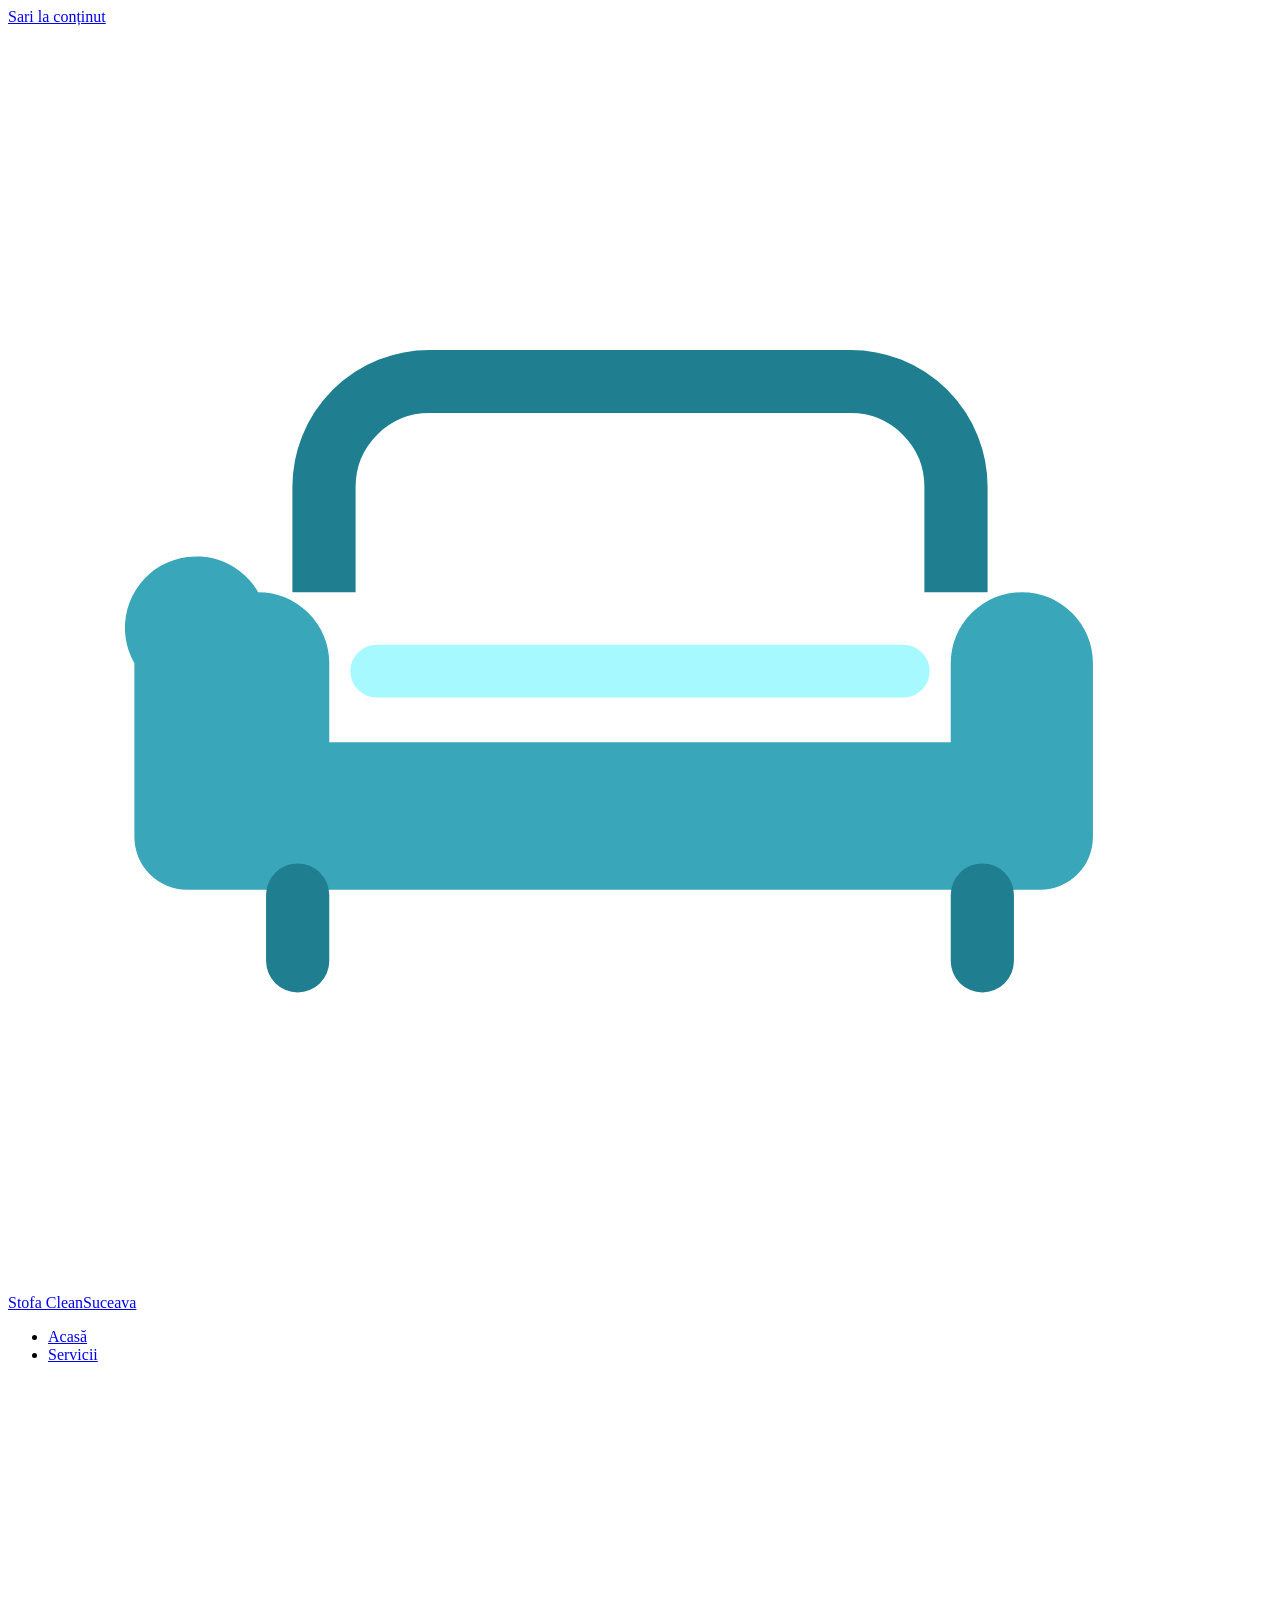
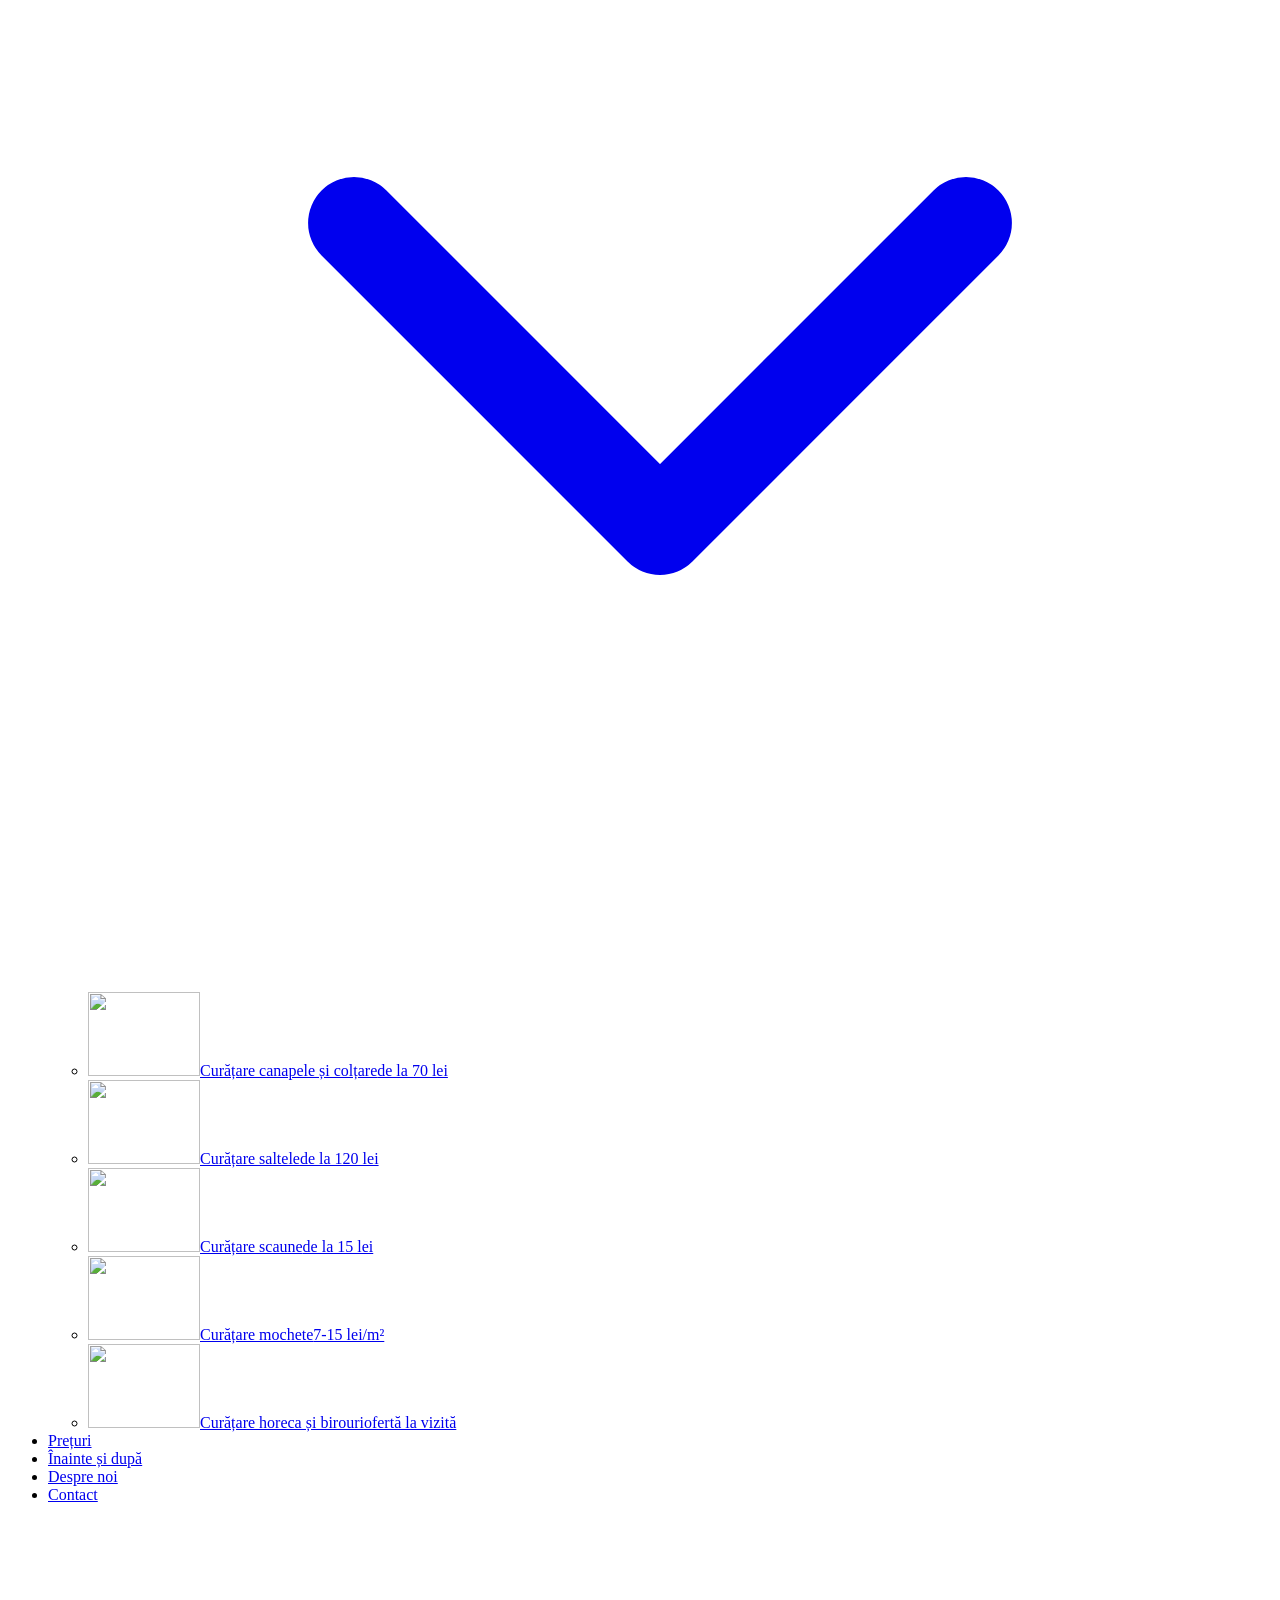
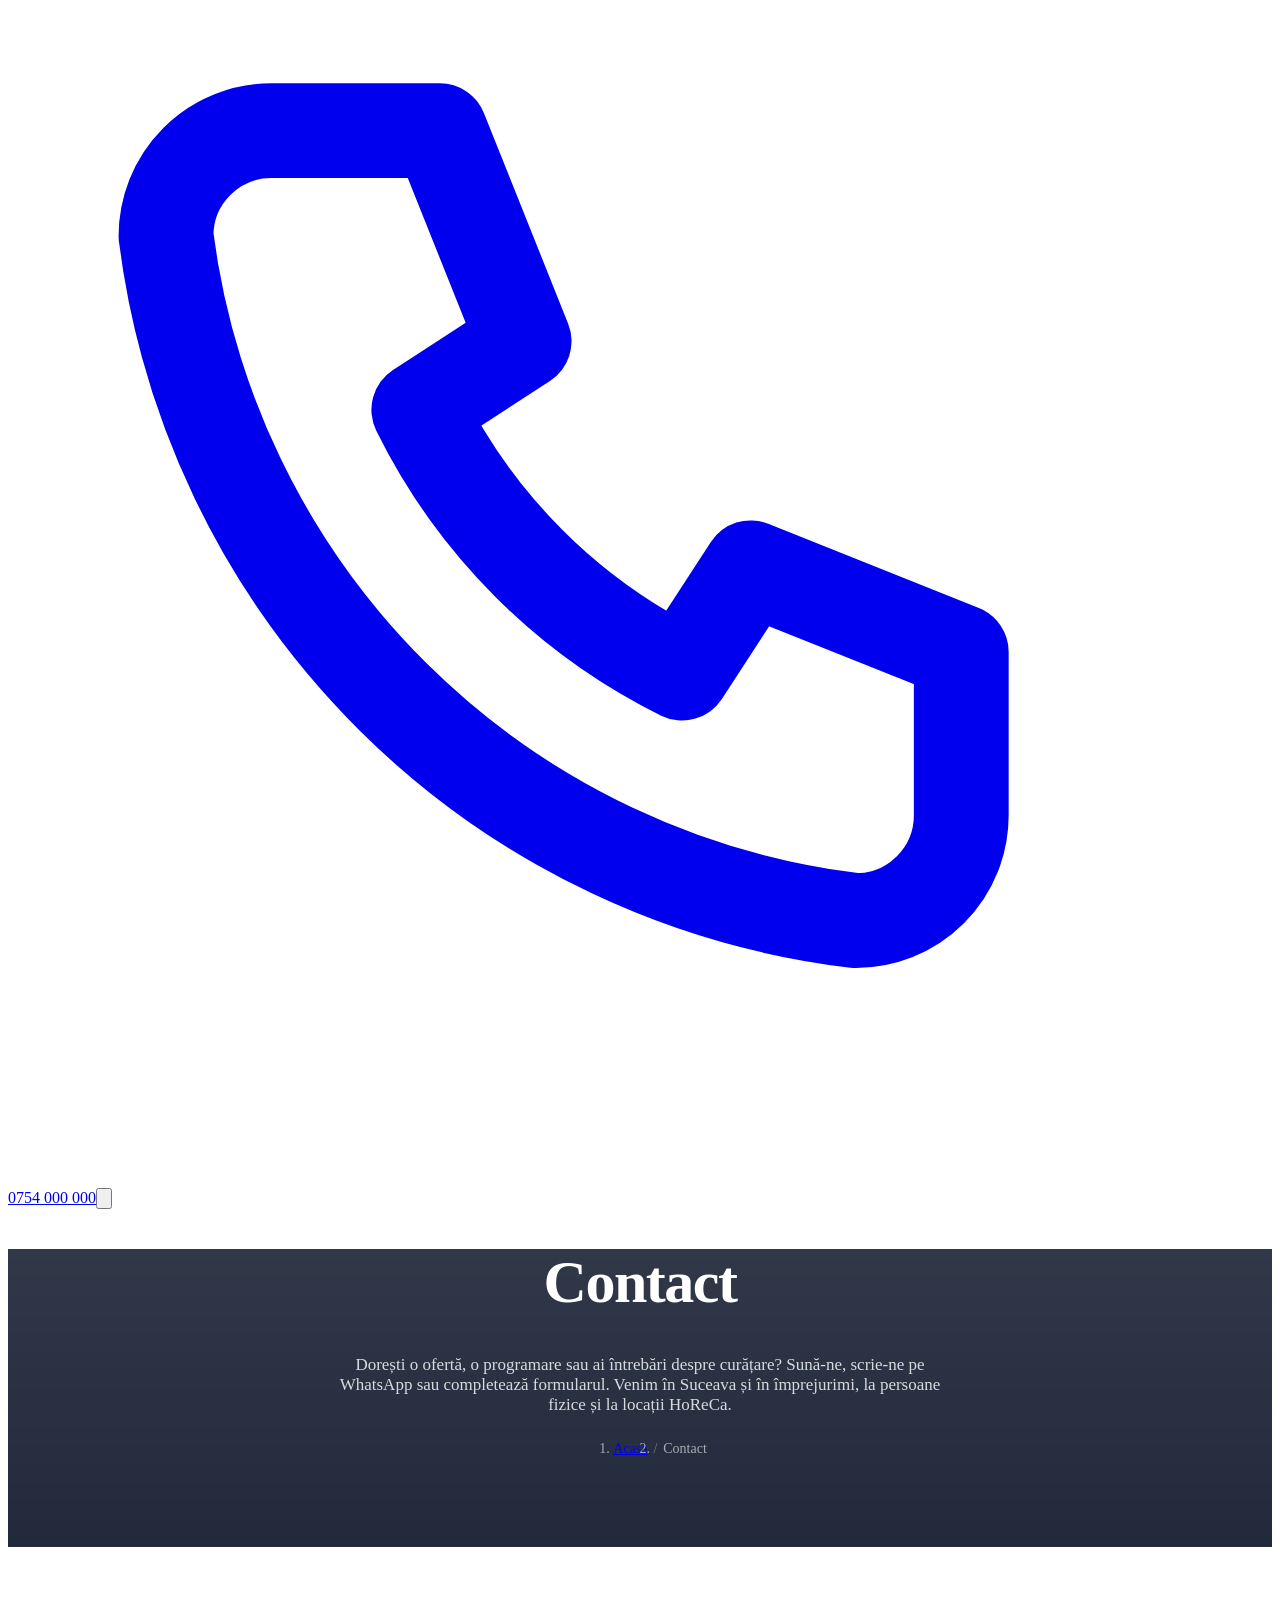
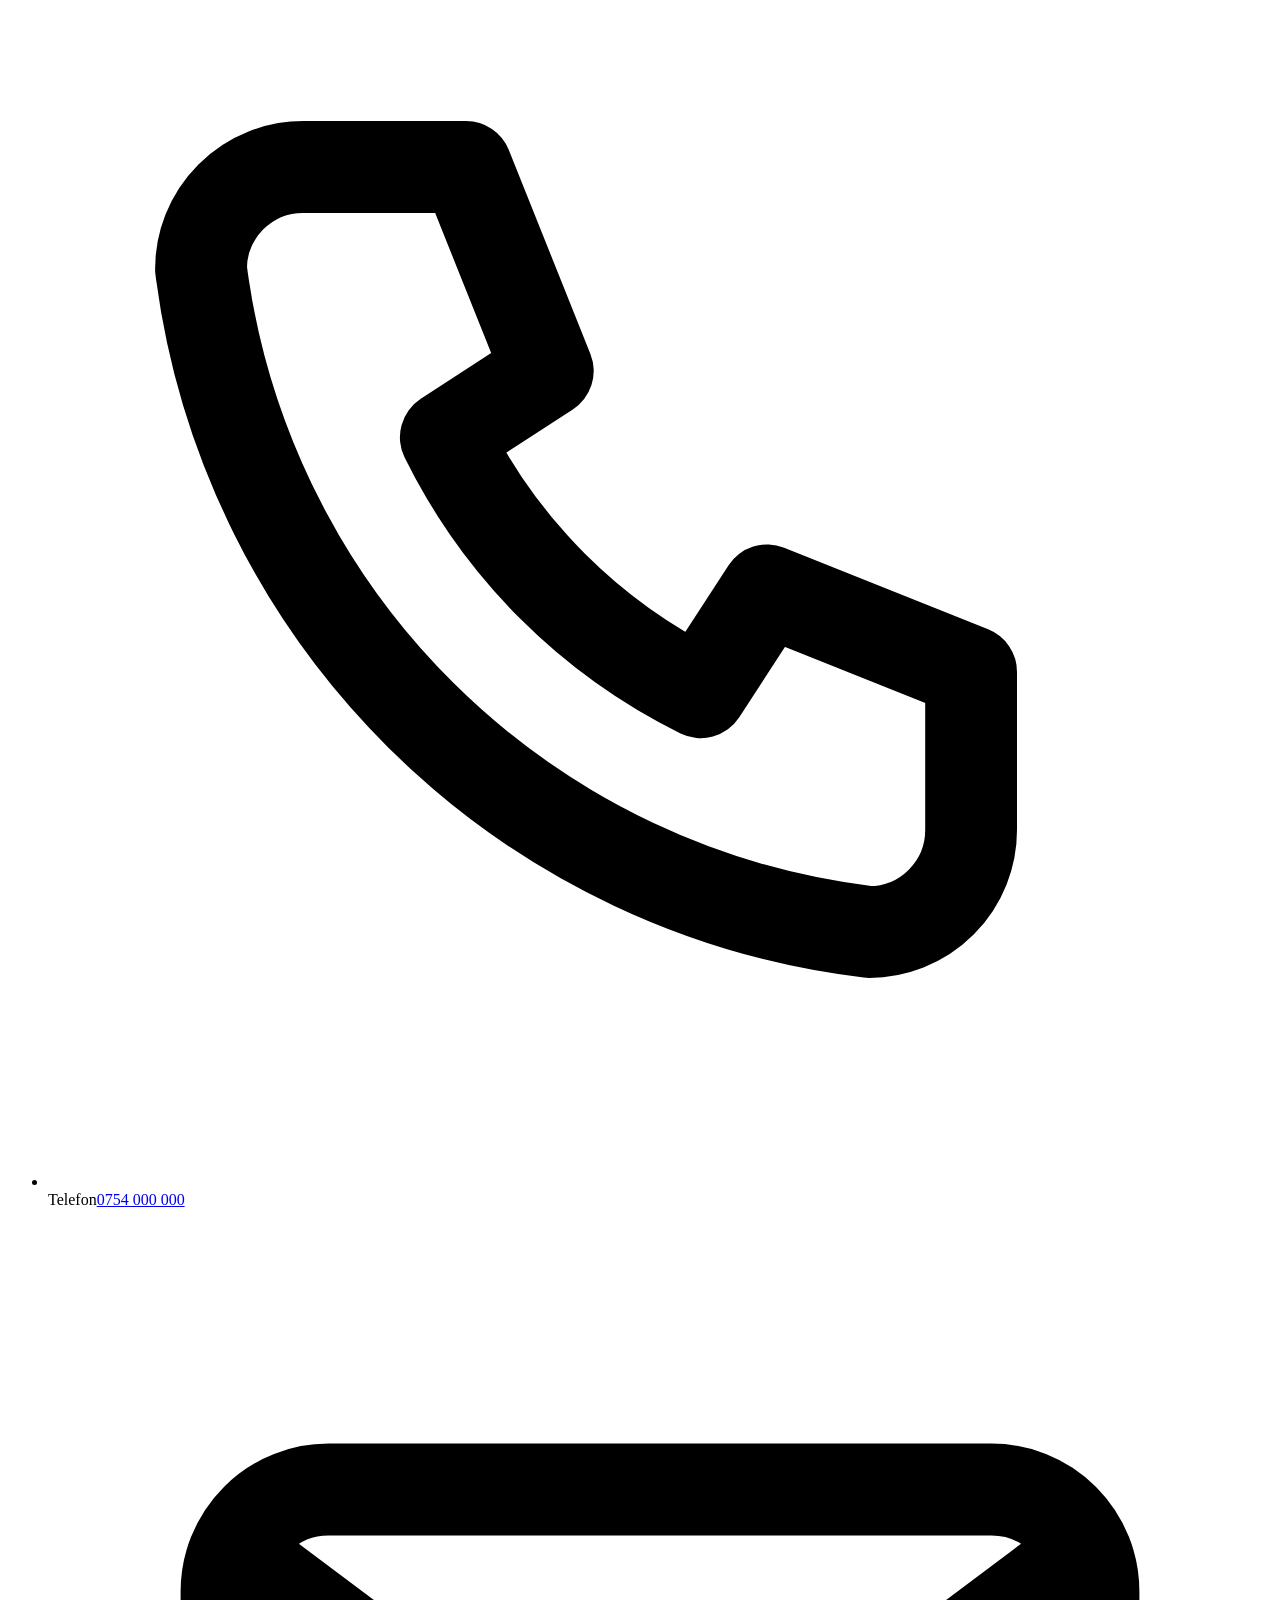
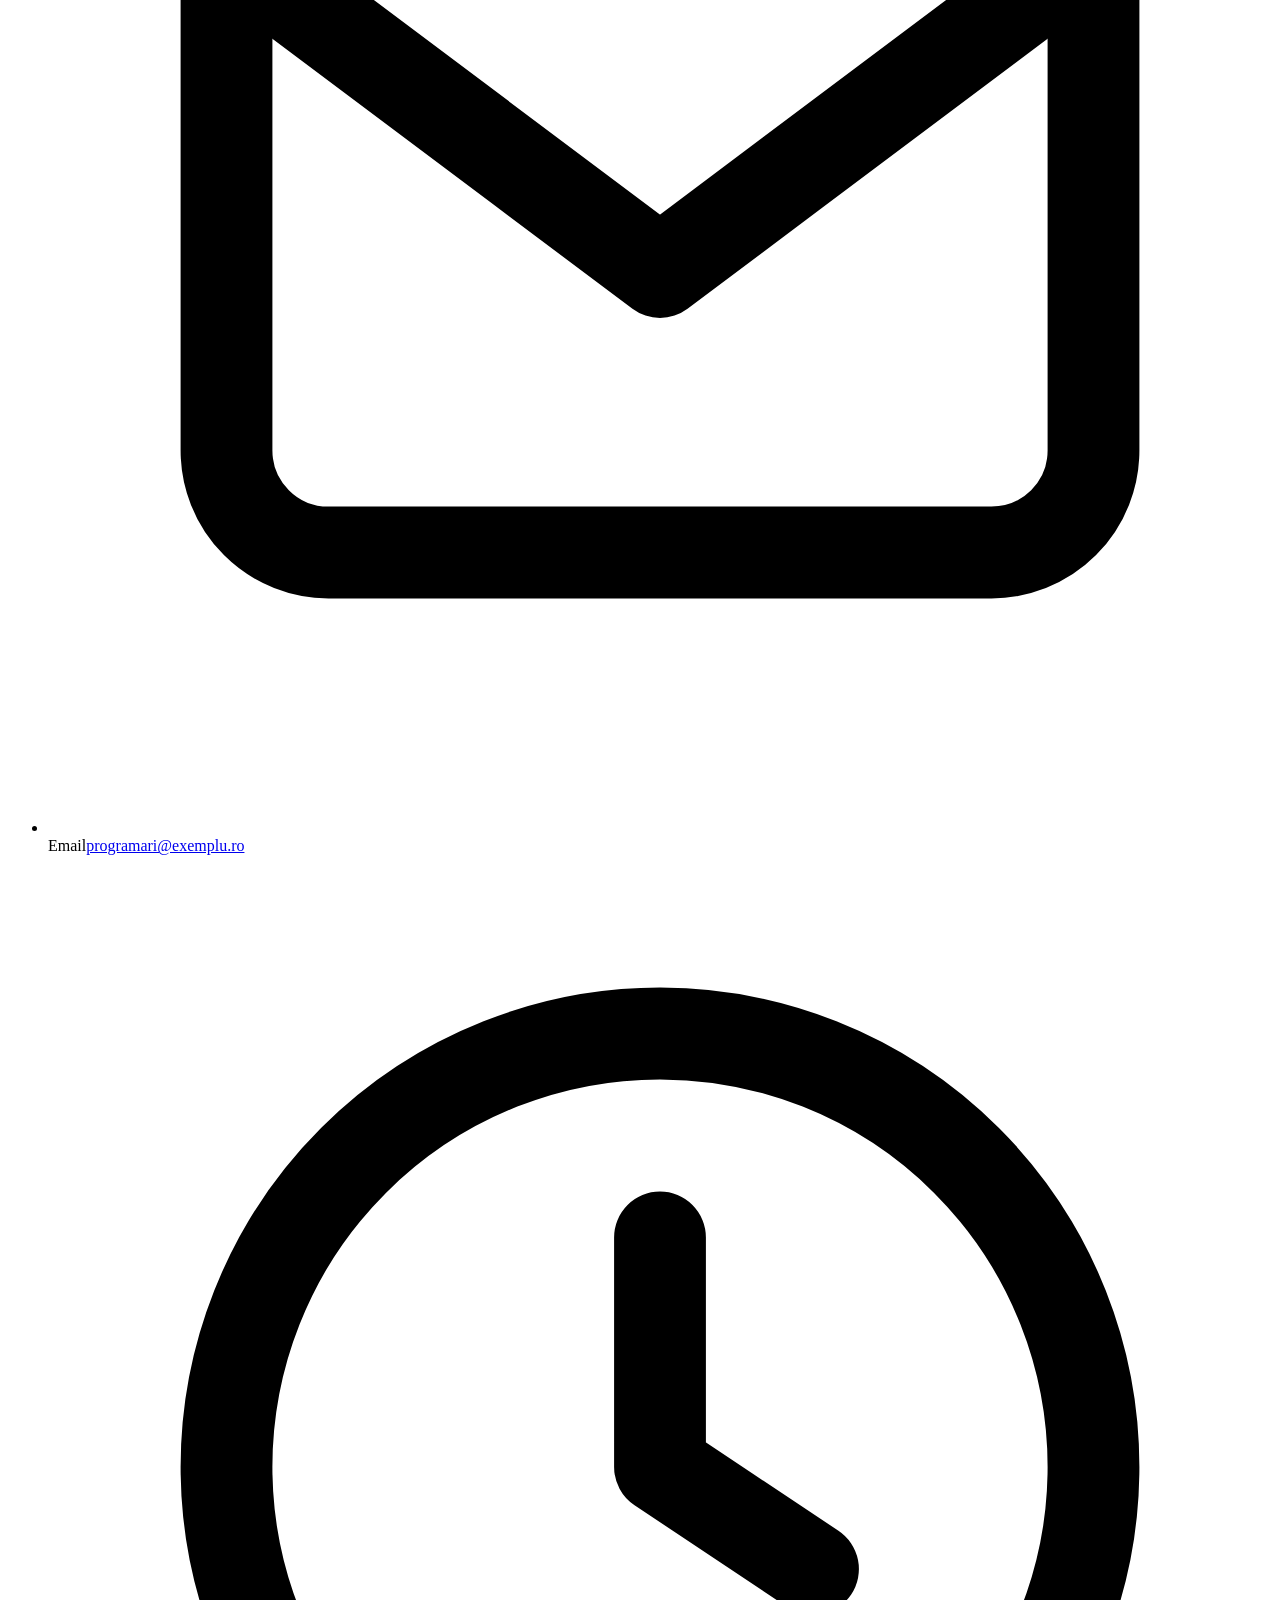
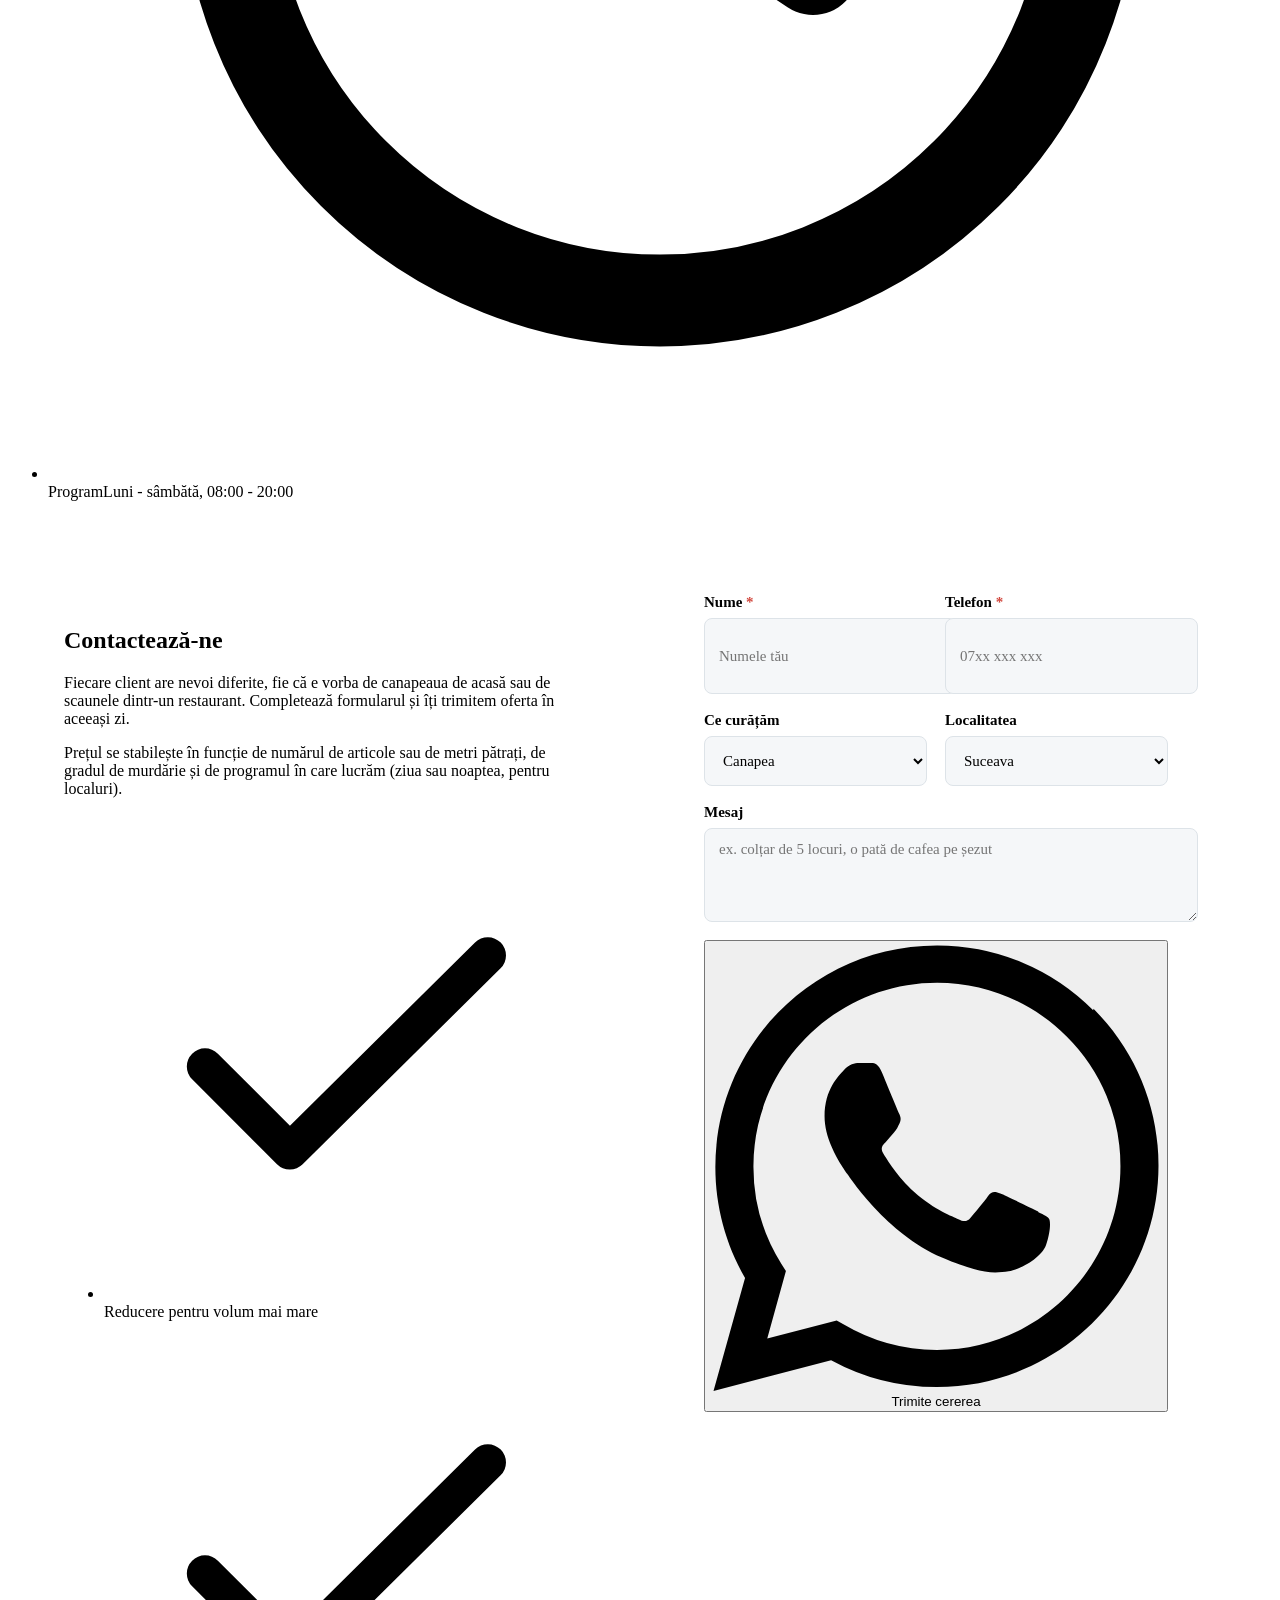
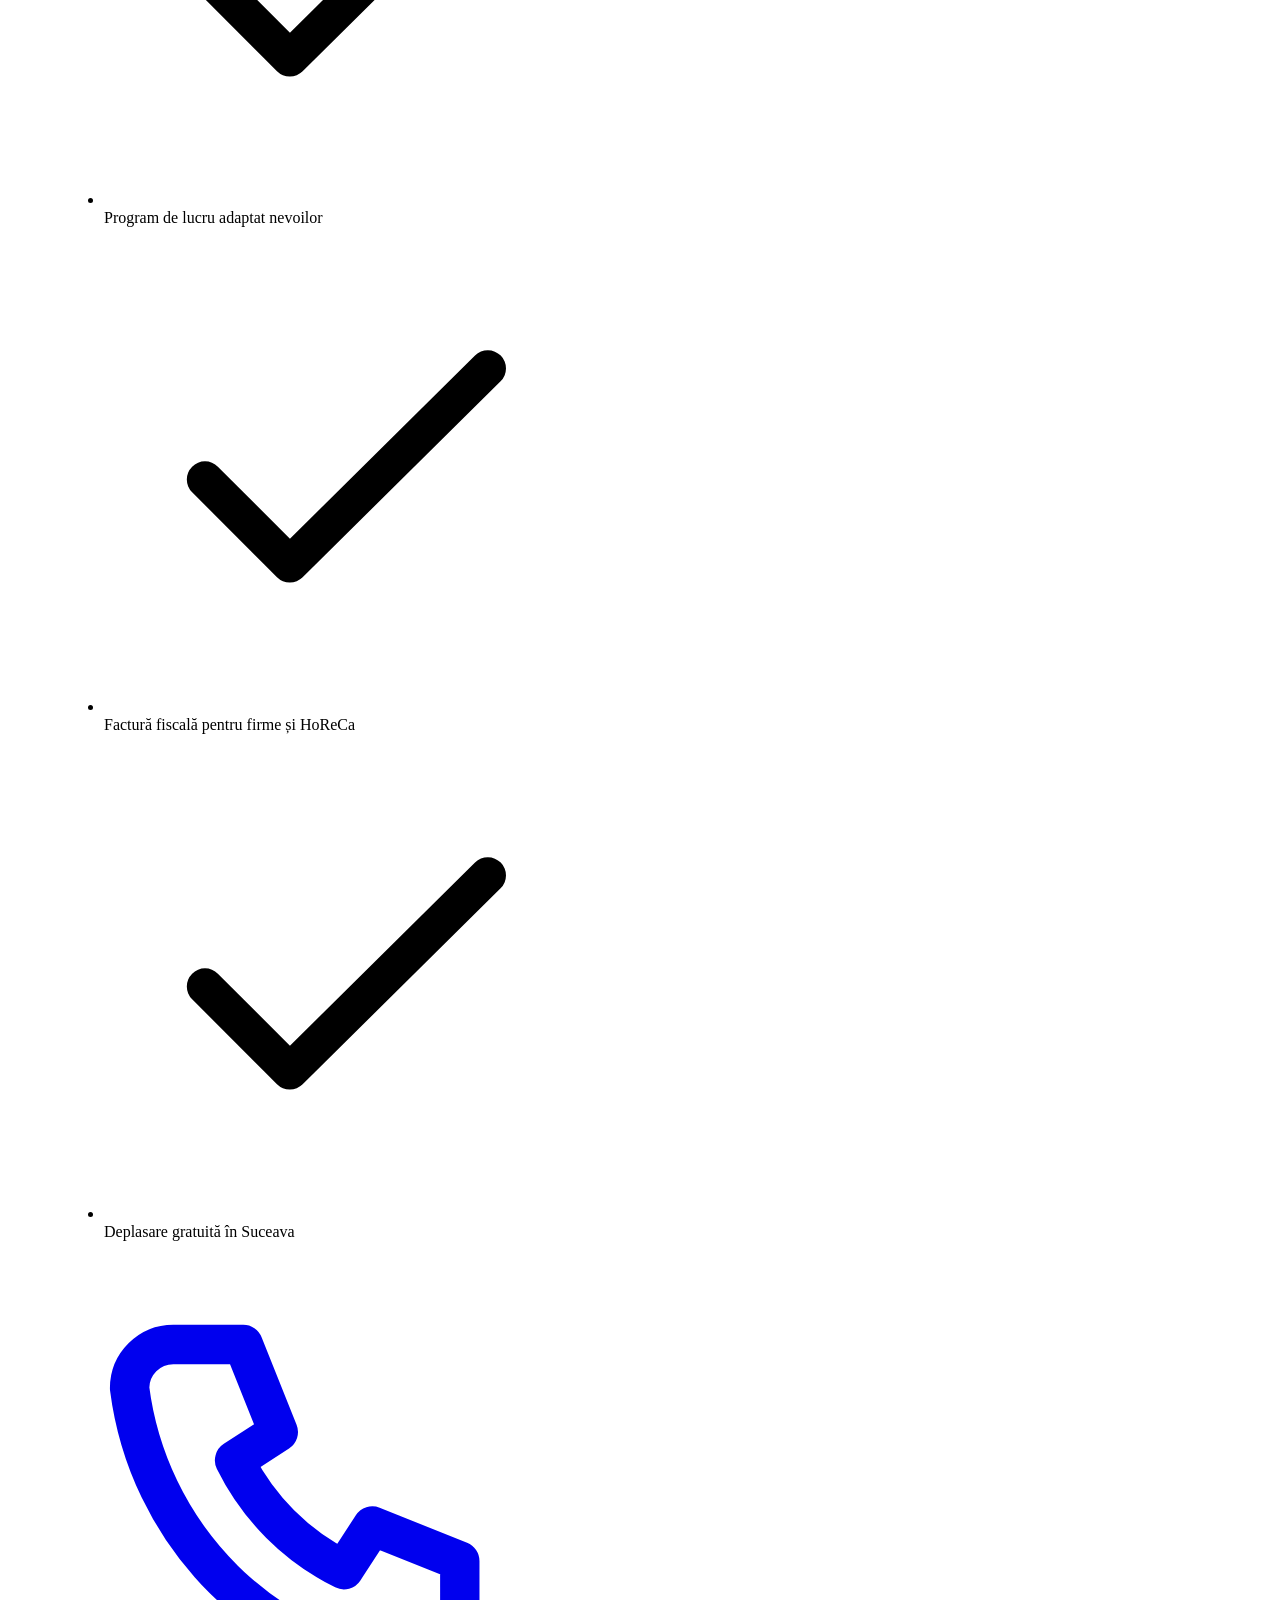
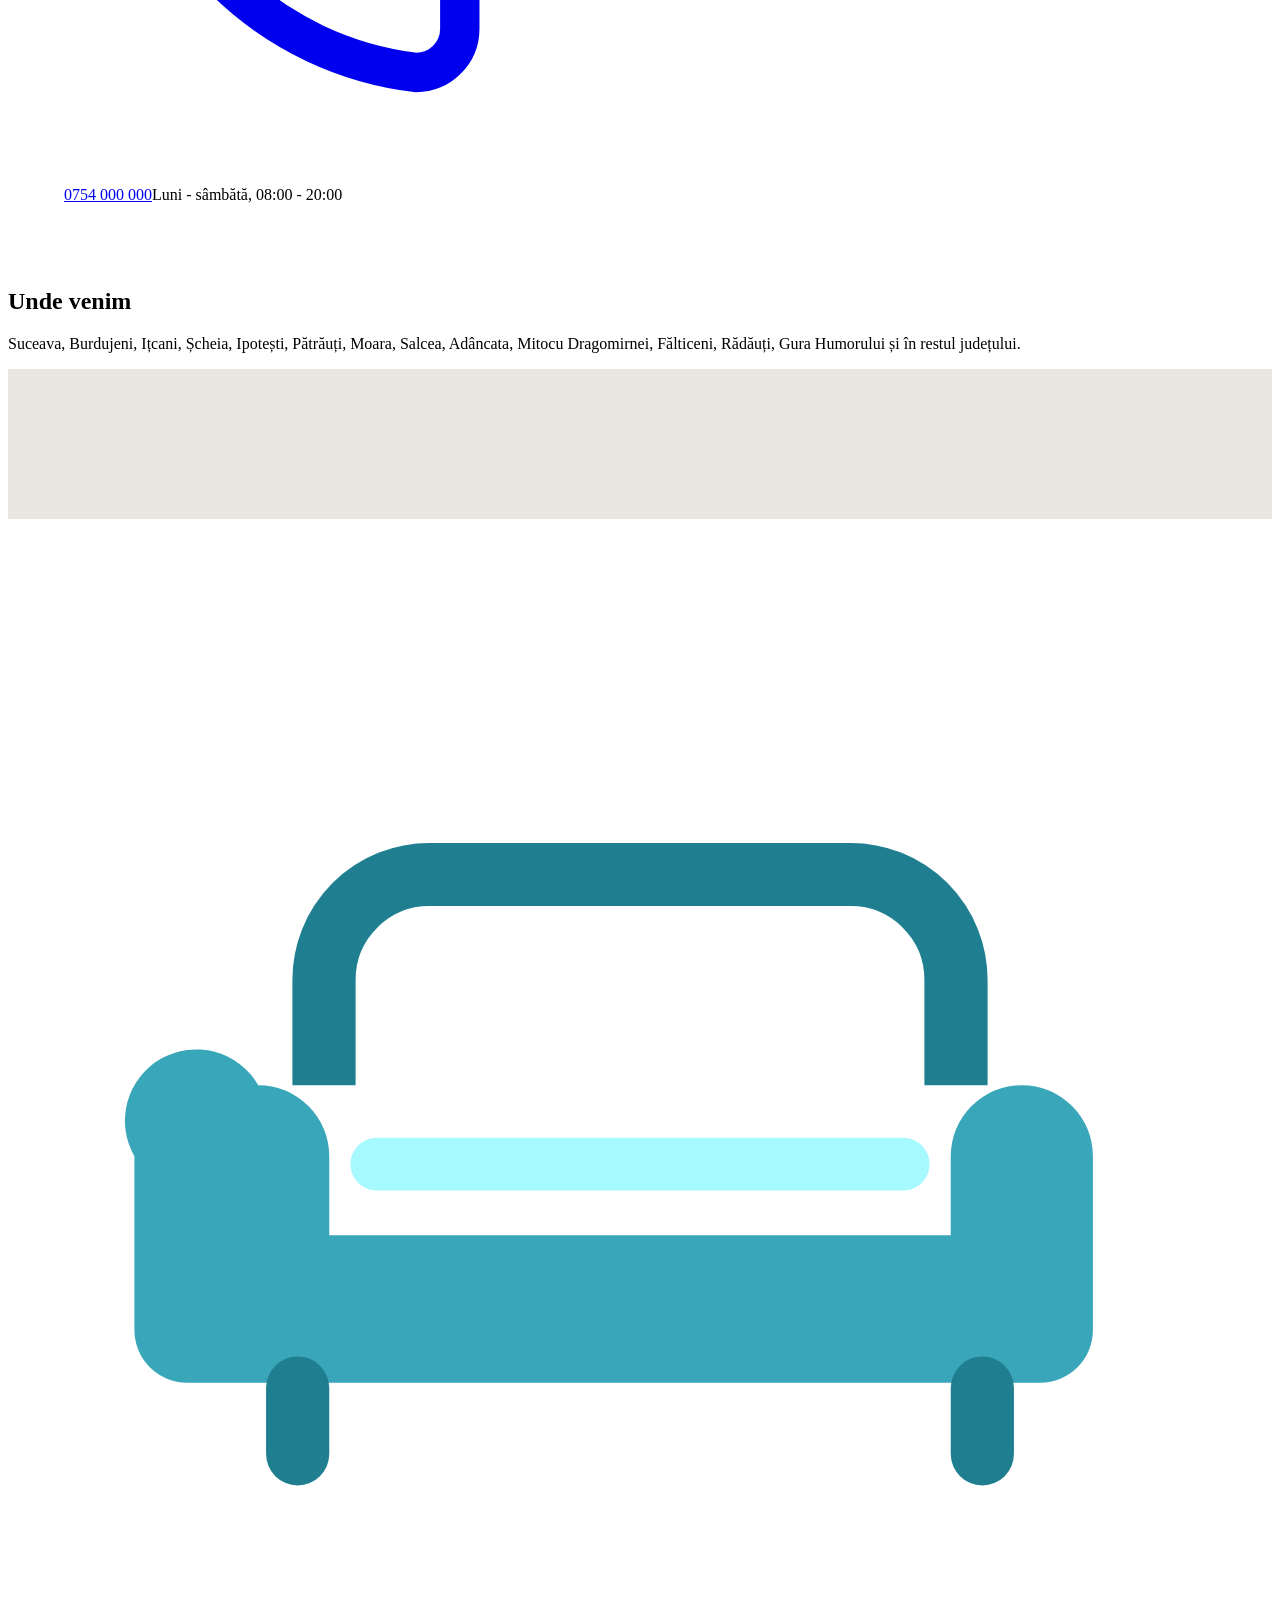
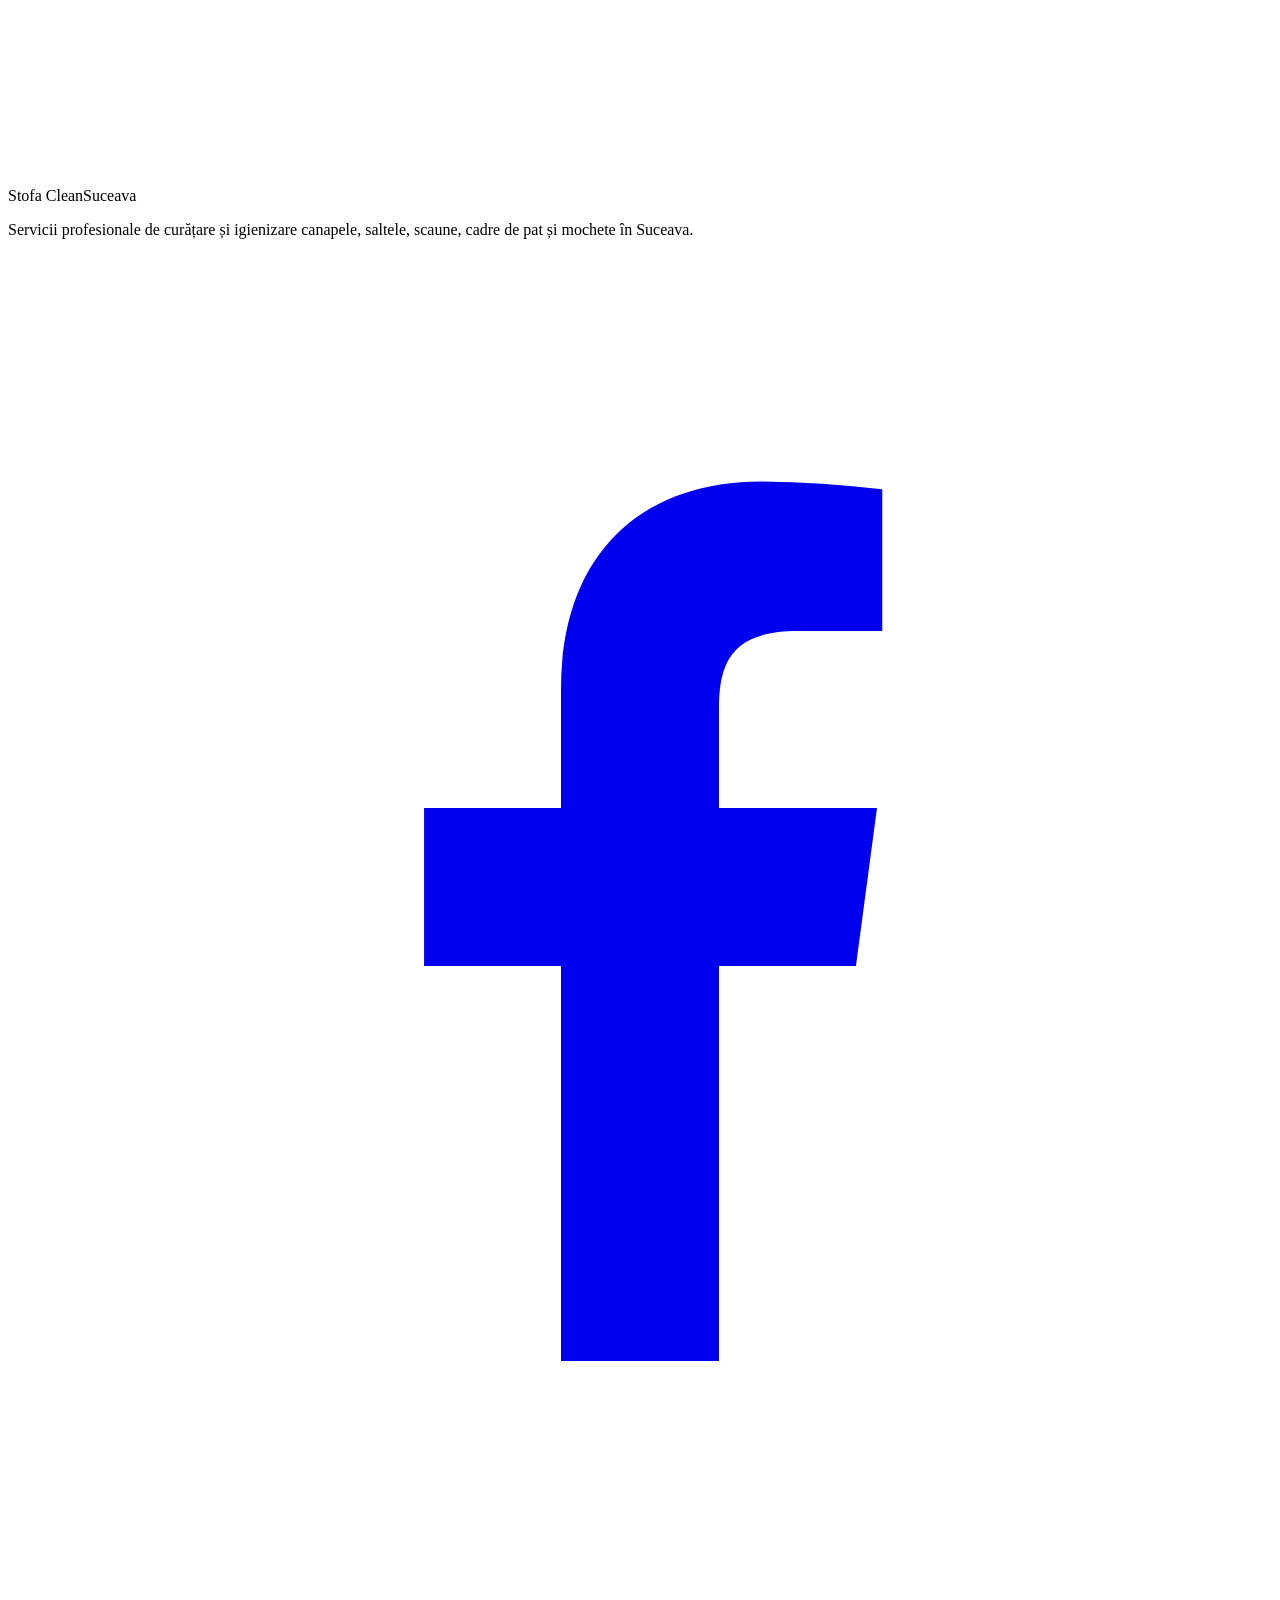
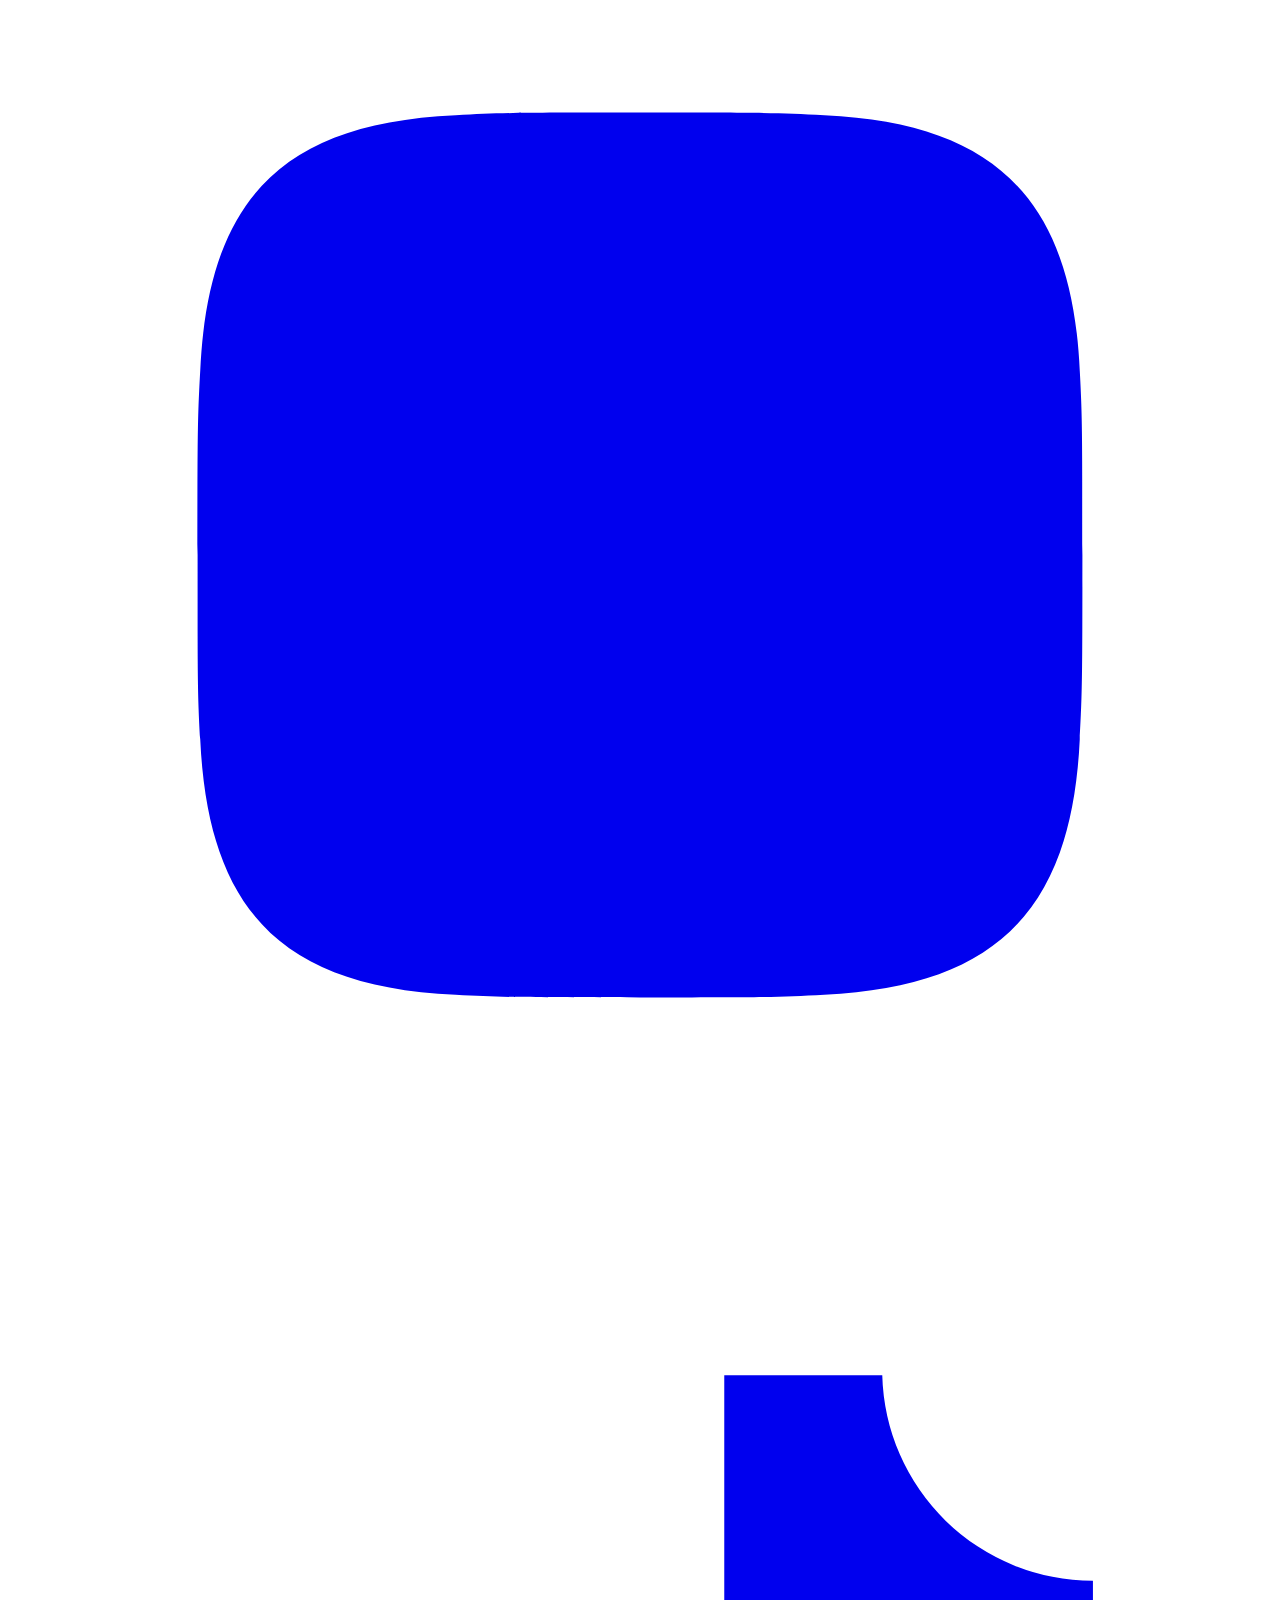
==== contact/index.html @ 897f60c6 "Demo curățare canapele (v2, pe limbajul CleaNor)" ====
<!DOCTYPE html><html lang="ro" data-astro-cid-ju4pidww><head><meta charset="utf-8"><meta name="viewport" content="width=device-width, initial-scale=1"><title>Contact · Stofa Clean Suceava</title><meta name="description" content="Curățare și igienizare canapele, saltele, scaune și mochete la domiciliu în Suceava, prin injecție-extracție. Canapea 3 locuri: 150 lei."><meta name="robots" content="noindex, nofollow"><meta name="theme-color" content="#0f172a"><link rel="icon" type="image/svg+xml" href="/canapele/favicon.svg"><link rel="stylesheet" href="/canapele/_astro/Layout.jrNjDXjI.css"><style>.antet-pagina[data-astro-cid-22usv5so]{background-color:var(--color-slate);background-image:linear-gradient(#0f172adb, #0f172aeb), var(--fundal,none);color:#fff;text-align:center;background-position:50%;background-size:cover;position:relative}.antet-pagina__in[data-astro-cid-22usv5so]{padding-top:calc(var(--header-h) + clamp(40px, 6vw, 72px));padding-bottom:clamp(44px,6vw,76px)}.antet-pagina__titlu[data-astro-cid-22usv5so]{color:#fff;letter-spacing:-.025em;font-size:clamp(36px,5vw,60px);font-weight:600;line-height:1.1}.antet-pagina__text[data-astro-cid-22usv5so]{color:#ffffffd1;max-width:40rem;margin:20px auto 0;font-size:17px}.fir[data-astro-cid-22usv5so] ol[data-astro-cid-22usv5so]{color:#fff9;flex-wrap:wrap;justify-content:center;gap:6px;margin-top:26px;font-size:14px;display:flex}.fir[data-astro-cid-22usv5so] li[data-astro-cid-22usv5so]+li[data-astro-cid-22usv5so]:before{content:"/";opacity:.6;margin-right:6px}.fir[data-astro-cid-22usv5so] a[data-astro-cid-22usv5so]:hover{color:#fff;text-underline-offset:3px;text-decoration:underline}
.harta[data-astro-cid-bs3nopaz]{background:#e9e7e2;height:100%}iframe[data-astro-cid-bs3nopaz]{opacity:0;width:100%;height:100%;transition:opacity .25s var(--ease-out-soft);border:0;display:block}iframe[data-astro-cid-bs3nopaz].incarcata{opacity:1}
.oferta[data-astro-cid-iqqsb4br]{background:linear-gradient(90deg, var(--color-cyan-bg) 50%, #fff 50%)}@media (width<=899px){.oferta[data-astro-cid-iqqsb4br]{background:var(--color-cyan-bg)}}.oferta__in[data-astro-cid-iqqsb4br]{max-width:1280px;margin-inline:auto;display:grid}@media (width>=900px){.oferta__in[data-astro-cid-iqqsb4br]{grid-template-columns:1fr 1fr;padding-inline:40px}}.oferta__st[data-astro-cid-iqqsb4br]{padding:clamp(56px,7vw,96px) clamp(16px,4vw,64px) clamp(40px,5vw,96px) clamp(16px,2vw,0px)}@media (width<=899px){.oferta__st[data-astro-cid-iqqsb4br]{padding-inline:16px}}.oferta__dr[data-astro-cid-iqqsb4br]{background:#fff;padding:clamp(32px,6vw,88px) clamp(16px,5vw,80px) clamp(56px,7vw,88px)}@media (width<=899px){.oferta__dr[data-astro-cid-iqqsb4br]{border-radius:var(--radius-foto);margin:0 16px 56px;padding:24px 18px;box-shadow:0 10px 30px #1f7f901a}}.form[data-astro-cid-iqqsb4br],.form__doua[data-astro-cid-iqqsb4br]{gap:18px;display:grid}@media (width>=560px){.form__doua[data-astro-cid-iqqsb4br]{grid-template-columns:1fr 1fr}}.camp[data-astro-cid-iqqsb4br]{color:var(--color-text);gap:7px;font-size:15px;font-weight:700;display:grid}.camp[data-astro-cid-iqqsb4br] b[data-astro-cid-iqqsb4br]{color:#d1453b}.camp[data-astro-cid-iqqsb4br] input[data-astro-cid-iqqsb4br],.camp[data-astro-cid-iqqsb4br] select[data-astro-cid-iqqsb4br],.camp[data-astro-cid-iqqsb4br] textarea[data-astro-cid-iqqsb4br]{width:100%;min-height:50px;font:inherit;color:var(--color-slate);transition:border-color .15s var(--ease-out-soft), background-color .15s var(--ease-out-soft);background:#f5f7f9;border:1px solid #dde3e8;border-radius:8px;padding:12px 14px;font-weight:500}.camp[data-astro-cid-iqqsb4br] textarea[data-astro-cid-iqqsb4br]{resize:vertical}.camp[data-astro-cid-iqqsb4br] input[data-astro-cid-iqqsb4br]:focus,.camp[data-astro-cid-iqqsb4br] select[data-astro-cid-iqqsb4br]:focus,.camp[data-astro-cid-iqqsb4br] textarea[data-astro-cid-iqqsb4br]:focus{border-color:var(--color-turcoaz);background:#fff;outline:none;box-shadow:0 0 0 3px #3aa6b92e}.camp[data-astro-cid-iqqsb4br] input[data-astro-cid-iqqsb4br][aria-invalid=true]{border-color:#d1453b}.eroare[data-astro-cid-iqqsb4br]{color:#c2392f;font-size:13.5px;font-weight:600}.confirmare[data-astro-cid-iqqsb4br]{background:var(--color-cyan-bg);color:var(--color-slate);border-radius:8px;padding:12px 14px;font-weight:500}
</style></head><body data-astro-cid-ju4pidww><a href="#continut" class="sr-only focus:not-sr-only focus:fixed focus:top-3 focus:left-3 focus:z-[100] focus:rounded-lg focus:bg-white focus:px-4 focus:py-2 focus:text-slate" data-astro-cid-ju4pidww>Sari la conținut</a><header class="antet" data-antet data-astro-cid-nen7h5rs><div class="antet__bara wrap" data-astro-cid-nen7h5rs><a href="/canapele/" class="antet__logo" aria-label="Stofa Clean, prima pagină" data-astro-cid-nen7h5rs><span class="logo" data-astro-cid-f7espo7c><span class="logo__insigna" aria-hidden="true" data-astro-cid-f7espo7c><svg viewBox="0 0 48 48" data-astro-cid-f7espo7c><path d="M12 21.5v-4a4 4 0 0 1 4-4h16a4 4 0 0 1 4 4v4" fill="none" stroke="#1f7f90" stroke-width="2.4" stroke-linejoin="round" data-astro-cid-f7espo7c></path><path d="M9.5 21.5a2.7 2.7 0 0 1 2.7 2.7v3h23.6v-3a2.7 2.7 0 1 1 5.4 0v6.6a2 2 0 0 1-2 2H6.8a2 2 0 0 1-2-2v-6.6a2.7 2.7 0 0 1 4.7-2.7Z" fill="#3aa6b9" data-astro-cid-f7espo7c></path><path d="M11 33v2.5M37 33v2.5" stroke="#1f7f90" stroke-width="2.4" stroke-linecap="round" data-astro-cid-f7espo7c></path><path d="M14 24.5h20" stroke="#a6f9ff" stroke-width="2" stroke-linecap="round" data-astro-cid-f7espo7c></path></svg></span><span class="logo__text" data-astro-cid-f7espo7c><span class="logo__nume" data-astro-cid-f7espo7c>Stofa Clean</span><span class="logo__oras" data-astro-cid-f7espo7c>Suceava</span></span></span></a><nav class="antet__nav" aria-label="Meniu principal" data-astro-cid-nen7h5rs><ul data-astro-cid-nen7h5rs><li data-astro-cid-nen7h5rs><a href="/canapele/" class="antet__link" data-astro-cid-nen7h5rs>Acasă</a></li><li class="meniu-servicii" data-dropdown data-astro-cid-nen7h5rs><a href="/canapele/servicii/" class="antet__link" aria-haspopup="true" aria-expanded="false" data-dropdown-buton data-astro-cid-nen7h5rs>Servicii<svg class="size-3.5" viewBox="0 0 24 24" fill="none" stroke="currentColor" stroke-width="1.8" stroke-linecap="round" stroke-linejoin="round" aria-hidden="true"><path d="m6 9 6 6 6-6"></path></svg></a><div class="panou" data-astro-cid-nen7h5rs><ul data-astro-cid-nen7h5rs><li data-astro-cid-nen7h5rs><a href="/canapele/servicii/canapele/" class="panou__link" data-astro-cid-nen7h5rs><img src="/canapele/_astro/canapele.BOW8BGA7_1sfy1G.webp" alt data-astro-cid-nen7h5rs="true" loading="lazy" decoding="async" width="112" height="84" class="panou__poza"><span data-astro-cid-nen7h5rs><span class="panou__titlu" data-astro-cid-nen7h5rs>Curățare canapele și colțare</span><span class="panou__pret" data-astro-cid-nen7h5rs>de la 70 lei</span></span></a></li><li data-astro-cid-nen7h5rs><a href="/canapele/servicii/saltele/" class="panou__link" data-astro-cid-nen7h5rs><img src="/canapele/_astro/saltele.BoN3FK4h_ZhWscV.webp" alt data-astro-cid-nen7h5rs="true" loading="lazy" decoding="async" width="112" height="84" class="panou__poza"><span data-astro-cid-nen7h5rs><span class="panou__titlu" data-astro-cid-nen7h5rs>Curățare saltele</span><span class="panou__pret" data-astro-cid-nen7h5rs>de la 120 lei</span></span></a></li><li data-astro-cid-nen7h5rs><a href="/canapele/servicii/scaune/" class="panou__link" data-astro-cid-nen7h5rs><img src="/canapele/_astro/scaune.B_KIc4lv_1RVsRi.webp" alt data-astro-cid-nen7h5rs="true" loading="lazy" decoding="async" width="112" height="84" class="panou__poza"><span data-astro-cid-nen7h5rs><span class="panou__titlu" data-astro-cid-nen7h5rs>Curățare scaune</span><span class="panou__pret" data-astro-cid-nen7h5rs>de la 15 lei</span></span></a></li><li data-astro-cid-nen7h5rs><a href="/canapele/servicii/mochete/" class="panou__link" data-astro-cid-nen7h5rs><img src="/canapele/_astro/mochete.Cra3RpfI_Z1tKGF5.webp" alt data-astro-cid-nen7h5rs="true" loading="lazy" decoding="async" width="112" height="84" class="panou__poza"><span data-astro-cid-nen7h5rs><span class="panou__titlu" data-astro-cid-nen7h5rs>Curățare mochete</span><span class="panou__pret" data-astro-cid-nen7h5rs>7-15 lei/m²</span></span></a></li><li data-astro-cid-nen7h5rs><a href="/canapele/servicii/horeca/" class="panou__link" data-astro-cid-nen7h5rs><img src="/canapele/_astro/horeca.C9VP-52h_Z1Rptor.webp" alt data-astro-cid-nen7h5rs="true" loading="lazy" decoding="async" width="112" height="84" class="panou__poza"><span data-astro-cid-nen7h5rs><span class="panou__titlu" data-astro-cid-nen7h5rs>Curățare horeca și birouri</span><span class="panou__pret" data-astro-cid-nen7h5rs>ofertă la vizită</span></span></a></li></ul></div></li><li data-astro-cid-nen7h5rs><a href="/canapele/preturi/" class="antet__link" data-astro-cid-nen7h5rs>Prețuri</a></li><li data-astro-cid-nen7h5rs><a href="/canapele/inainte-si-dupa/" class="antet__link" data-astro-cid-nen7h5rs>Înainte și după</a></li><li data-astro-cid-nen7h5rs><a href="/canapele/despre/" class="antet__link" data-astro-cid-nen7h5rs>Despre noi</a></li><li data-astro-cid-nen7h5rs><a href="/canapele/contact/" class="antet__link activ" aria-current="page" data-astro-cid-nen7h5rs>Contact</a></li></ul></nav><div class="antet__dreapta" data-astro-cid-nen7h5rs><a href="tel:+40754000000" class="antet__tel" aria-label="Sună la 0754 000 000" data-astro-cid-nen7h5rs><span class="antet__tel-cerc" data-astro-cid-nen7h5rs><svg class="size-[17px]" viewBox="0 0 24 24" fill="none" stroke="currentColor" stroke-width="1.8" stroke-linecap="round" stroke-linejoin="round" aria-hidden="true"><path d="M5 4h3.2l1.6 4-2 1.3a11 11 0 0 0 5 5l1.3-2 4 1.6V17a2 2 0 0 1-2 2A15 15 0 0 1 3 6a2 2 0 0 1 2-2Z"></path></svg></span><span class="antet__tel-nr" data-astro-cid-nen7h5rs>0754 000 000</span></a><button type="button" class="antet__meniu" aria-expanded="false" aria-controls="meniu-mobil" aria-label="Deschide meniul" data-meniu-buton data-astro-cid-nen7h5rs><svg class="size-6" viewBox="0 0 24 24" fill="none" stroke="currentColor" stroke-width="1.8" stroke-linecap="round" stroke-linejoin="round" aria-hidden="true"><path d="M4 7h16M4 12h16M4 17h16"></path></svg></button></div></div><div id="meniu-mobil" class="meniu-mobil" hidden data-meniu data-astro-cid-nen7h5rs><div class="wrap pt-1 pb-6" data-astro-cid-nen7h5rs><ul data-astro-cid-nen7h5rs><li data-astro-cid-nen7h5rs><a href="/canapele/" class="meniu-mobil__link" data-astro-cid-nen7h5rs>Acasă</a></li><li data-astro-cid-nen7h5rs><a href="/canapele/servicii/" class="meniu-mobil__link" data-astro-cid-nen7h5rs>Servicii</a><ul class="meniu-mobil__placi" data-astro-cid-nen7h5rs><li data-astro-cid-nen7h5rs><a href="/canapele/servicii/canapele/" class="placa" data-astro-cid-nen7h5rs><img src="/canapele/_astro/canapele.BOW8BGA7_74btj.webp" alt data-astro-cid-nen7h5rs="true" loading="lazy" decoding="async" width="240" height="160" class="placa__poza"><span class="placa__titlu" data-astro-cid-nen7h5rs>Canapele și colțare</span><span class="placa__pret" data-astro-cid-nen7h5rs>de la 70 lei</span></a></li><li data-astro-cid-nen7h5rs><a href="/canapele/servicii/saltele/" class="placa" data-astro-cid-nen7h5rs><img src="/canapele/_astro/saltele.BoN3FK4h_Z2aO1iE.webp" alt data-astro-cid-nen7h5rs="true" loading="lazy" decoding="async" width="240" height="160" class="placa__poza"><span class="placa__titlu" data-astro-cid-nen7h5rs>Saltele</span><span class="placa__pret" data-astro-cid-nen7h5rs>de la 120 lei</span></a></li><li data-astro-cid-nen7h5rs><a href="/canapele/servicii/scaune/" class="placa" data-astro-cid-nen7h5rs><img src="/canapele/_astro/scaune.B_KIc4lv_276Hmb.webp" alt data-astro-cid-nen7h5rs="true" loading="lazy" decoding="async" width="240" height="160" class="placa__poza"><span class="placa__titlu" data-astro-cid-nen7h5rs>Scaune</span><span class="placa__pret" data-astro-cid-nen7h5rs>de la 15 lei</span></a></li><li data-astro-cid-nen7h5rs><a href="/canapele/servicii/mochete/" class="placa" data-astro-cid-nen7h5rs><img src="/canapele/_astro/mochete.Cra3RpfI_1HyS38.webp" alt data-astro-cid-nen7h5rs="true" loading="lazy" decoding="async" width="240" height="160" class="placa__poza"><span class="placa__titlu" data-astro-cid-nen7h5rs>Mochete</span><span class="placa__pret" data-astro-cid-nen7h5rs>7-15 lei/m²</span></a></li><li data-astro-cid-nen7h5rs><a href="/canapele/servicii/horeca/" class="placa" data-astro-cid-nen7h5rs><img src="/canapele/_astro/horeca.C9VP-52h_Z1DfeTy.webp" alt data-astro-cid-nen7h5rs="true" loading="lazy" decoding="async" width="240" height="160" class="placa__poza"><span class="placa__titlu" data-astro-cid-nen7h5rs>HoReCa și birouri</span><span class="placa__pret" data-astro-cid-nen7h5rs>ofertă la vizită</span></a></li></ul></li><li data-astro-cid-nen7h5rs><a href="/canapele/preturi/" class="meniu-mobil__link" data-astro-cid-nen7h5rs>Prețuri</a></li><li data-astro-cid-nen7h5rs><a href="/canapele/inainte-si-dupa/" class="meniu-mobil__link" data-astro-cid-nen7h5rs>Înainte și după</a></li><li data-astro-cid-nen7h5rs><a href="/canapele/despre/" class="meniu-mobil__link" data-astro-cid-nen7h5rs>Despre noi</a></li><li data-astro-cid-nen7h5rs><a href="/canapele/contact/" class="meniu-mobil__link activ" data-astro-cid-nen7h5rs>Contact</a></li></ul><div class="mt-5 grid gap-3" data-astro-cid-nen7h5rs><a href="tel:+40754000000" class="buton buton--plin w-full" data-astro-cid-nen7h5rs><svg class="size-[18px]" viewBox="0 0 24 24" fill="none" stroke="currentColor" stroke-width="1.8" stroke-linecap="round" stroke-linejoin="round" aria-hidden="true"><path d="M5 4h3.2l1.6 4-2 1.3a11 11 0 0 0 5 5l1.3-2 4 1.6V17a2 2 0 0 1-2 2A15 15 0 0 1 3 6a2 2 0 0 1 2-2Z"></path></svg>Sună: 0754 000 000</a></div></div></div></header><script type="module">var e=document.querySelector(`[data-antet]`),t=document.querySelector(`[data-meniu-buton]`),n=document.querySelector(`[data-meniu]`),r=()=>e?.classList.toggle(`derulat`,window.scrollY>24);r(),window.addEventListener(`scroll`,r,{passive:!0});var i=r=>{n&&t&&e&&(n.hidden=!r,e.classList.toggle(`deschis`,r),t.setAttribute(`aria-expanded`,String(r)),t.setAttribute(`aria-label`,r?`Închide meniul`:`Deschide meniul`),document.documentElement.style.overflow=r?`hidden`:``)};t?.addEventListener(`click`,()=>i(n?.hidden??!1)),n?.querySelectorAll(`a`).forEach(e=>e.addEventListener(`click`,()=>i(!1))),window.addEventListener(`keydown`,e=>{e.key===`Escape`&&(i(!1),document.querySelectorAll(`[data-dropdown]`).forEach(e=>e.classList.remove(`deschis`)))}),matchMedia(`(min-width: 1100px)`).addEventListener(`change`,e=>e.matches&&i(!1)),document.querySelectorAll(`[data-dropdown]`).forEach(e=>{let t=e.querySelector(`[data-dropdown-buton]`),n=()=>t?.setAttribute(`aria-expanded`,String(e.matches(`:hover, :focus-within, .deschis`)));[`mouseenter`,`mouseleave`,`focusin`].forEach(t=>e.addEventListener(t,n)),e.addEventListener(`focusout`,()=>setTimeout(n)),t?.addEventListener(`click`,t=>{matchMedia(`(hover: none)`).matches&&!e.classList.contains(`deschis`)&&(t.preventDefault(),e.classList.add(`deschis`),n())}),document.addEventListener(`click`,t=>{e.contains(t.target)||(e.classList.remove(`deschis`),n())})});</script><main id="continut" data-astro-cid-ju4pidww><header class="antet-pagina" style="--fundal: url(/canapele/_astro/perna.Cf_Eso-q_Z1iSfLq.webp)" data-astro-cid-22usv5so><div class="wrap antet-pagina__in" data-astro-cid-22usv5so><h1 class="antet-pagina__titlu" data-astro-cid-22usv5so>Contact</h1><span class="liniuta" data-astro-cid-22usv5so></span><p class="antet-pagina__text" data-astro-cid-22usv5so>Dorești o ofertă, o programare sau ai întrebări despre curățare? Sună-ne, scrie-ne pe WhatsApp sau completează formularul. Venim în Suceava și în împrejurimi, la persoane fizice și la locații HoReCa.</p><nav aria-label="Fir de navigare" class="fir" data-astro-cid-22usv5so><ol data-astro-cid-22usv5so><li data-astro-cid-22usv5so><a href="/canapele/" data-astro-cid-22usv5so>Acasă</a></li><li data-astro-cid-22usv5so><span aria-current="page" data-astro-cid-22usv5so>Contact</span></li></ol></nav></div></header><section class="border-b border-line"><ul class="wrap grid gap-6 py-10 sm:grid-cols-3"><li class="flex items-center gap-4"><span class="grid size-12 shrink-0 place-items-center rounded-full bg-cyan-bg text-turcoaz-inchis"><svg class="size-[22px]" viewBox="0 0 24 24" fill="none" stroke="currentColor" stroke-width="1.8" stroke-linecap="round" stroke-linejoin="round" aria-hidden="true"><path d="M5 4h3.2l1.6 4-2 1.3a11 11 0 0 0 5 5l1.3-2 4 1.6V17a2 2 0 0 1-2 2A15 15 0 0 1 3 6a2 2 0 0 1 2-2Z"></path></svg></span><span><span class="block text-[13px] font-bold tracking-[0.1em] text-muted uppercase">Telefon</span><a href="tel:+40754000000" class="text-[17px] font-bold text-slate hover:underline">0754 000 000</a></span></li><li class="flex items-center gap-4"><span class="grid size-12 shrink-0 place-items-center rounded-full bg-cyan-bg text-turcoaz-inchis"><svg class="size-[22px]" viewBox="0 0 24 24" fill="none" stroke="currentColor" stroke-width="1.8" stroke-linecap="round" stroke-linejoin="round" aria-hidden="true"><rect x="3.5" y="5.5" width="17" height="13" rx="2"></rect><path d="m4 7 8 6 8-6"></path></svg></span><span><span class="block text-[13px] font-bold tracking-[0.1em] text-muted uppercase">Email</span><a href="mailto:programari@exemplu.ro" class="text-[17px] font-bold text-slate hover:underline">programari@exemplu.ro</a></span></li><li class="flex items-center gap-4"><span class="grid size-12 shrink-0 place-items-center rounded-full bg-cyan-bg text-turcoaz-inchis"><svg class="size-[22px]" viewBox="0 0 24 24" fill="none" stroke="currentColor" stroke-width="1.8" stroke-linecap="round" stroke-linejoin="round" aria-hidden="true"><circle cx="12" cy="12" r="8.5"></circle><path d="M12 7.5V12l3 2"></path></svg></span><span><span class="block text-[13px] font-bold tracking-[0.1em] text-muted uppercase">Program</span><span class="text-[16px] font-semibold text-slate">Luni - sâmbătă, 08:00 - 20:00</span></span></li></ul></section><section class="oferta" id="oferta" data-astro-cid-iqqsb4br><div class="oferta__in" data-astro-cid-iqqsb4br><div class="oferta__st" data-astro-cid-iqqsb4br><h2 class="titlu-sectiune" data-astro-cid-iqqsb4br>Contactează-ne</h2><p class="mt-6 font-bold text-slate" data-astro-cid-iqqsb4br>Fiecare client are nevoi diferite, fie că e vorba de canapeaua de acasă sau de scaunele dintr-un restaurant. Completează formularul și îți trimitem oferta în aceeași zi.</p><p class="mt-4" data-astro-cid-iqqsb4br>Prețul se stabilește în funcție de numărul de articole sau de metri pătrați, de gradul de murdărie și de programul în care lucrăm (ziua sau noaptea, pentru localuri).</p><ul class="mt-6 grid gap-2.5" data-astro-cid-iqqsb4br><li class="flex items-center gap-3" data-astro-cid-iqqsb4br><span class="grid size-6 place-items-center rounded-full bg-turcoaz text-white" data-astro-cid-iqqsb4br><svg class="size-3.5" viewBox="0 0 24 24" fill="none" stroke="currentColor" stroke-width="1.8" stroke-linecap="round" stroke-linejoin="round" aria-hidden="true"><path d="m5 12.5 4.2 4.2L19 7"></path></svg></span><span class="font-semibold text-slate" data-astro-cid-iqqsb4br>Reducere pentru volum mai mare</span></li><li class="flex items-center gap-3" data-astro-cid-iqqsb4br><span class="grid size-6 place-items-center rounded-full bg-turcoaz text-white" data-astro-cid-iqqsb4br><svg class="size-3.5" viewBox="0 0 24 24" fill="none" stroke="currentColor" stroke-width="1.8" stroke-linecap="round" stroke-linejoin="round" aria-hidden="true"><path d="m5 12.5 4.2 4.2L19 7"></path></svg></span><span class="font-semibold text-slate" data-astro-cid-iqqsb4br>Program de lucru adaptat nevoilor</span></li><li class="flex items-center gap-3" data-astro-cid-iqqsb4br><span class="grid size-6 place-items-center rounded-full bg-turcoaz text-white" data-astro-cid-iqqsb4br><svg class="size-3.5" viewBox="0 0 24 24" fill="none" stroke="currentColor" stroke-width="1.8" stroke-linecap="round" stroke-linejoin="round" aria-hidden="true"><path d="m5 12.5 4.2 4.2L19 7"></path></svg></span><span class="font-semibold text-slate" data-astro-cid-iqqsb4br>Factură fiscală pentru firme și HoReCa</span></li><li class="flex items-center gap-3" data-astro-cid-iqqsb4br><span class="grid size-6 place-items-center rounded-full bg-turcoaz text-white" data-astro-cid-iqqsb4br><svg class="size-3.5" viewBox="0 0 24 24" fill="none" stroke="currentColor" stroke-width="1.8" stroke-linecap="round" stroke-linejoin="round" aria-hidden="true"><path d="m5 12.5 4.2 4.2L19 7"></path></svg></span><span class="font-semibold text-slate" data-astro-cid-iqqsb4br>Deplasare gratuită în Suceava</span></li></ul><div class="mt-8 flex flex-wrap items-center gap-x-6 gap-y-3" data-astro-cid-iqqsb4br><a href="tel:+40754000000" class="inline-flex items-center gap-2 text-[22px] font-extrabold text-slate" data-astro-cid-iqqsb4br><svg class="size-5 text-turcoaz-inchis" viewBox="0 0 24 24" fill="none" stroke="currentColor" stroke-width="1.8" stroke-linecap="round" stroke-linejoin="round" aria-hidden="true"><path d="M5 4h3.2l1.6 4-2 1.3a11 11 0 0 0 5 5l1.3-2 4 1.6V17a2 2 0 0 1-2 2A15 15 0 0 1 3 6a2 2 0 0 1 2-2Z"></path></svg>0754 000 000</a><span class="text-[15px] text-muted" data-astro-cid-iqqsb4br>Luni - sâmbătă, 08:00 - 20:00</span></div></div><div class="oferta__dr" data-astro-cid-iqqsb4br><form class="form" novalidate data-oferta data-wa="40754000000" data-astro-cid-iqqsb4br><div class="form__doua" data-astro-cid-iqqsb4br><label class="camp" data-astro-cid-iqqsb4br><span data-astro-cid-iqqsb4br>Nume <b data-astro-cid-iqqsb4br>*</b></span><input type="text" name="nume" autocomplete="name" placeholder="Numele tău" required data-astro-cid-iqqsb4br><span class="eroare" data-eroare="nume" hidden data-astro-cid-iqqsb4br>Completează numele.</span></label><label class="camp" data-astro-cid-iqqsb4br><span data-astro-cid-iqqsb4br>Telefon <b data-astro-cid-iqqsb4br>*</b></span><input type="tel" name="telefon" autocomplete="tel" inputmode="tel" placeholder="07xx xxx xxx" required data-astro-cid-iqqsb4br><span class="eroare" data-eroare="telefon" hidden data-astro-cid-iqqsb4br>Numărul are 10 cifre și începe cu 07.</span></label></div><div class="form__doua" data-astro-cid-iqqsb4br><label class="camp" data-astro-cid-iqqsb4br><span data-astro-cid-iqqsb4br>Ce curățăm</span><select name="articol" data-astro-cid-iqqsb4br><option data-astro-cid-iqqsb4br>Canapea</option><option data-astro-cid-iqqsb4br>Colțar</option><option data-astro-cid-iqqsb4br>Fotoliu</option><option data-astro-cid-iqqsb4br>Saltea</option><option data-astro-cid-iqqsb4br>Scaune</option><option data-astro-cid-iqqsb4br>Mochetă</option><option data-astro-cid-iqqsb4br>Tapițerie HoReCa</option></select></label><label class="camp" data-astro-cid-iqqsb4br><span data-astro-cid-iqqsb4br>Localitatea</span><select name="localitate" data-astro-cid-iqqsb4br><option data-astro-cid-iqqsb4br>Suceava</option><option data-astro-cid-iqqsb4br>Burdujeni</option><option data-astro-cid-iqqsb4br>Ițcani</option><option data-astro-cid-iqqsb4br>Șcheia</option><option data-astro-cid-iqqsb4br>Ipotești</option><option data-astro-cid-iqqsb4br>Pătrăuți</option><option data-astro-cid-iqqsb4br>Moara</option><option data-astro-cid-iqqsb4br>Salcea</option><option data-astro-cid-iqqsb4br>Adâncata</option><option data-astro-cid-iqqsb4br>Mitocu Dragomirnei</option><option data-astro-cid-iqqsb4br>Fălticeni</option><option data-astro-cid-iqqsb4br>Rădăuți</option><option data-astro-cid-iqqsb4br>Gura Humorului</option><option data-astro-cid-iqqsb4br>Altă localitate</option></select></label></div><label class="camp" data-astro-cid-iqqsb4br><span data-astro-cid-iqqsb4br>Mesaj</span><textarea name="mesaj" rows="4" placeholder="ex. colțar de 5 locuri, o pată de cafea pe șezut" data-astro-cid-iqqsb4br></textarea></label><button type="submit" class="buton buton--plin mt-2 w-full sm:w-auto" data-astro-cid-iqqsb4br><svg class="size-[18px]" viewBox="0 0 24 24" fill="currentColor" aria-hidden="true"><path d="M17.47 14.38c-.3-.15-1.75-.86-2.02-.96-.27-.1-.47-.15-.67.15-.2.3-.77.96-.94 1.16-.17.2-.35.22-.64.07-.3-.15-1.25-.46-2.38-1.47-.88-.79-1.47-1.76-1.65-2.06-.17-.3-.02-.46.13-.6.13-.14.3-.35.45-.52.15-.17.2-.3.3-.5.1-.2.05-.37-.03-.52-.07-.15-.67-1.6-.92-2.2-.24-.58-.49-.5-.67-.5h-.57c-.2 0-.52.07-.79.37-.27.3-1.04 1.02-1.04 2.48s1.07 2.88 1.21 3.08c.15.2 2.1 3.2 5.08 4.49.71.31 1.26.49 1.7.62.71.23 1.36.2 1.87.12.57-.08 1.75-.71 2-1.4.25-.7.25-1.29.17-1.41-.07-.13-.27-.2-.57-.35M12.05 21.8h-.01a9.8 9.8 0 0 1-5-1.37l-.36-.21-3.72.97 1-3.62-.24-.37a9.79 9.79 0 0 1-1.5-5.24c0-5.42 4.42-9.83 9.84-9.83 2.62 0 5.09 1.03 6.94 2.88a9.75 9.75 0 0 1 2.88 6.96c0 5.42-4.42 9.83-9.83 9.83m8.37-18.2A11.76 11.76 0 0 0 12.05.13C5.5.13.18 5.45.18 12c0 2.1.55 4.14 1.59 5.94L.08 24l6.3-1.65a11.85 11.85 0 0 0 5.66 1.44h.01c6.54 0 11.87-5.32 11.87-11.87 0-3.17-1.24-6.15-3.48-8.4"></path></svg>Trimite cererea</button><p class="confirmare" role="status" hidden data-confirmare data-astro-cid-iqqsb4br>Am deschis WhatsApp cu mesajul completat. Dacă nu s-a deschis, sună-ne la<a href="tel:+40754000000" class="font-bold text-turcoaz-inchis underline" data-astro-cid-iqqsb4br>0754 000 000</a>.</p></form></div></div></section><script type="module">document.querySelectorAll(`[data-oferta]`).forEach(e=>{let t=(t,n)=>{let r=e.querySelector(`[data-eroare="${t}"]`);r&&(r.hidden=!n),e.querySelector(`[name="${t}"]`)?.setAttribute(`aria-invalid`,String(n))},n=e=>/^(\+?40|0)7\d{8}$/.test(e.replace(/[\s.-]/g,``));e.addEventListener(`submit`,r=>{r.preventDefault();let i=new FormData(e),a=String(i.get(`nume`)||``).trim(),o=String(i.get(`telefon`)||``).trim();if(t(`nume`,!a),t(`telefon`,!n(o)),!a||!n(o)){e.querySelector(`[aria-invalid="true"]`)?.focus();return}let s=[`Bună ziua! Aș dori o ofertă pentru curățare.`,`Ce: ${i.get(`articol`)}`,`Unde: ${i.get(`localitate`)}`,i.get(`mesaj`)?`Detalii: ${String(i.get(`mesaj`)).trim()}`:``,`Nume: ${a}, telefon ${o}`].filter(Boolean).join(`
`);window.open(`https://wa.me/${e.dataset.wa}?text=${encodeURIComponent(s)}`,`_blank`,`noopener`);let c=e.querySelector(`[data-confirmare]`);c&&(c.hidden=!1)}),[`nume`,`telefon`].forEach(n=>e.querySelector(`[name="${n}"]`)?.addEventListener(`input`,()=>t(n,!1)))});</script><section class="sectiune pt-0"><div class="wrap"><h2 class="titlu-card">Unde venim</h2><p class="mt-2 max-w-3xl">Suceava, Burdujeni, Ițcani, Șcheia, Ipotești, Pătrăuți, Moara, Salcea, Adâncata, Mitocu Dragomirnei, Fălticeni, Rădăuți, Gura Humorului și în restul județului.</p><div class="mt-6 h-[380px] overflow-hidden rounded-[12px]"><div class="harta" data-astro-cid-bs3nopaz><iframe title="Harta: Suceava" data-harta-src="https://www.google.com/maps/embed?pb=!1m3!2m1!1zU3VjZWF2YSwgUm9tw6JuaWE!6i11!3m1!1sro!5m1!1sro" referrerpolicy="no-referrer-when-downgrade" allowfullscreen data-astro-cid-bs3nopaz></iframe><noscript><iframe title="Harta: Suceava" src="https://www.google.com/maps/embed?pb=!1m3!2m1!1zU3VjZWF2YSwgUm9tw6JuaWE!6i11!3m1!1sro!5m1!1sro" loading="lazy" referrerpolicy="no-referrer-when-downgrade" class="incarcata" data-astro-cid-bs3nopaz></iframe></noscript></div><script type="module">var e=()=>document.querySelectorAll(`iframe[data-harta-src]`).forEach(e=>{e.addEventListener(`load`,()=>e.classList.add(`incarcata`),{once:!0}),e.src=e.dataset.hartaSrc,e.removeAttribute(`data-harta-src`)});if(document.querySelector(`iframe[data-harta-src]`)){let t=()=>`requestIdleCallback`in window?requestIdleCallback(e,{timeout:1500}):setTimeout(e,200);document.readyState===`complete`?t():addEventListener(`load`,t,{once:!0})}</script></div></div></section></main><footer class="subsol" data-astro-cid-jo6i4kqk><div class="wrap subsol__sus" data-astro-cid-jo6i4kqk><div class="max-w-xs" data-astro-cid-jo6i4kqk><span class="logo" data-astro-cid-f7espo7c><span class="logo__insigna" aria-hidden="true" data-astro-cid-f7espo7c><svg viewBox="0 0 48 48" data-astro-cid-f7espo7c><path d="M12 21.5v-4a4 4 0 0 1 4-4h16a4 4 0 0 1 4 4v4" fill="none" stroke="#1f7f90" stroke-width="2.4" stroke-linejoin="round" data-astro-cid-f7espo7c></path><path d="M9.5 21.5a2.7 2.7 0 0 1 2.7 2.7v3h23.6v-3a2.7 2.7 0 1 1 5.4 0v6.6a2 2 0 0 1-2 2H6.8a2 2 0 0 1-2-2v-6.6a2.7 2.7 0 0 1 4.7-2.7Z" fill="#3aa6b9" data-astro-cid-f7espo7c></path><path d="M11 33v2.5M37 33v2.5" stroke="#1f7f90" stroke-width="2.4" stroke-linecap="round" data-astro-cid-f7espo7c></path><path d="M14 24.5h20" stroke="#a6f9ff" stroke-width="2" stroke-linecap="round" data-astro-cid-f7espo7c></path></svg></span><span class="logo__text" data-astro-cid-f7espo7c><span class="logo__nume" data-astro-cid-f7espo7c>Stofa Clean</span><span class="logo__oras" data-astro-cid-f7espo7c>Suceava</span></span></span><p class="mt-5 text-[15px] leading-relaxed text-white/75" data-astro-cid-jo6i4kqk>Servicii profesionale de curățare și igienizare canapele, saltele, scaune, cadre de pat și mochete în Suceava.</p><div class="mt-5 flex gap-3" data-astro-cid-jo6i4kqk><a href="#" class="subsol__social" aria-label="facebook" data-astro-cid-jo6i4kqk><svg class="size-[18px]" viewBox="0 0 24 24" fill="currentColor" aria-hidden="true"><path d="M13.5 21v-7.5h2.6l.4-3h-3V8.6c0-.87.25-1.46 1.5-1.46h1.6V4.45A21 21 0 0 0 14.3 4.3c-2.3 0-3.8 1.4-3.8 3.95v2.25H7.9v3h2.6V21h3Z"></path></svg></a><a href="#" class="subsol__social" aria-label="instagram" data-astro-cid-jo6i4kqk><svg class="size-[18px]" viewBox="0 0 24 24" fill="currentColor" aria-hidden="true"><path d="M12 7.4a4.6 4.6 0 1 0 0 9.2 4.6 4.6 0 0 0 0-9.2Zm0 7.6a3 3 0 1 1 0-6 3 3 0 0 1 0 6Zm4.8-8.9a1.1 1.1 0 1 0 0 2.2 1.1 1.1 0 0 0 0-2.2ZM12 3.6c-2.3 0-2.6 0-3.5.05-3.3.15-4.7 1.6-4.85 4.85C3.6 9.4 3.6 9.7 3.6 12s0 2.6.05 3.5c.15 3.25 1.55 4.7 4.85 4.85.9.05 1.2.05 3.5.05s2.6 0 3.5-.05c3.25-.15 4.7-1.6 4.85-4.85.05-.9.05-1.2.05-3.5s0-2.6-.05-3.5c-.15-3.25-1.6-4.7-4.85-4.85-.9-.05-1.2-.05-3.5-.05Z"></path></svg></a><a href="#" class="subsol__social" aria-label="tiktok" data-astro-cid-jo6i4kqk><svg class="size-[18px]" viewBox="0 0 24 24" fill="currentColor" aria-hidden="true"><path d="M16.6 3.5h-3v11.6a2.6 2.6 0 1 1-2.6-2.6c.27 0 .53.04.78.12V9.5a5.7 5.7 0 1 0 4.82 5.62V9.2a7 7 0 0 0 4 1.26V7.4a4 4 0 0 1-4-3.9Z"></path></svg></a></div></div><div data-astro-cid-jo6i4kqk><h2 class="subsol__titlu" data-astro-cid-jo6i4kqk>Servicii</h2><ul data-astro-cid-jo6i4kqk><li data-astro-cid-jo6i4kqk><a href="/canapele/servicii/canapele/" data-astro-cid-jo6i4kqk>Canapele și colțare</a></li><li data-astro-cid-jo6i4kqk><a href="/canapele/servicii/saltele/" data-astro-cid-jo6i4kqk>Saltele</a></li><li data-astro-cid-jo6i4kqk><a href="/canapele/servicii/scaune/" data-astro-cid-jo6i4kqk>Scaune</a></li><li data-astro-cid-jo6i4kqk><a href="/canapele/servicii/mochete/" data-astro-cid-jo6i4kqk>Mochete</a></li><li data-astro-cid-jo6i4kqk><a href="/canapele/servicii/horeca/" data-astro-cid-jo6i4kqk>HoReCa și birouri</a></li></ul></div><div data-astro-cid-jo6i4kqk><h2 class="subsol__titlu" data-astro-cid-jo6i4kqk>Utile</h2><ul data-astro-cid-jo6i4kqk><li data-astro-cid-jo6i4kqk><a href="/canapele/despre/" data-astro-cid-jo6i4kqk>Despre noi</a></li><li data-astro-cid-jo6i4kqk><a href="/canapele/preturi/" data-astro-cid-jo6i4kqk>Prețuri</a></li><li data-astro-cid-jo6i4kqk><a href="/canapele/inainte-si-dupa/" data-astro-cid-jo6i4kqk>Înainte și după</a></li><li data-astro-cid-jo6i4kqk><a href="/canapele/contact/" data-astro-cid-jo6i4kqk>Contact</a></li></ul></div><div data-astro-cid-jo6i4kqk><h2 class="subsol__titlu" data-astro-cid-jo6i4kqk>Contact</h2><ul class="subsol__contact" data-astro-cid-jo6i4kqk><li data-astro-cid-jo6i4kqk><svg class="size-[18px] text-cyan-2" viewBox="0 0 24 24" fill="none" stroke="currentColor" stroke-width="1.8" stroke-linecap="round" stroke-linejoin="round" aria-hidden="true"><path d="M5 4h3.2l1.6 4-2 1.3a11 11 0 0 0 5 5l1.3-2 4 1.6V17a2 2 0 0 1-2 2A15 15 0 0 1 3 6a2 2 0 0 1 2-2Z"></path></svg><a href="tel:+40754000000" class="font-bold text-white" data-astro-cid-jo6i4kqk>0754 000 000</a></li><li data-astro-cid-jo6i4kqk><svg class="size-[18px] text-cyan-2" viewBox="0 0 24 24" fill="none" stroke="currentColor" stroke-width="1.8" stroke-linecap="round" stroke-linejoin="round" aria-hidden="true"><rect x="3.5" y="5.5" width="17" height="13" rx="2"></rect><path d="m4 7 8 6 8-6"></path></svg><a href="mailto:programari@exemplu.ro" data-astro-cid-jo6i4kqk>programari@exemplu.ro</a></li><li data-astro-cid-jo6i4kqk><svg class="size-[18px] text-cyan-2" viewBox="0 0 24 24" fill="none" stroke="currentColor" stroke-width="1.8" stroke-linecap="round" stroke-linejoin="round" aria-hidden="true"><path d="M12 21s-6.5-5.6-6.5-11a6.5 6.5 0 0 1 13 0c0 5.4-6.5 11-6.5 11Z"></path><circle cx="12" cy="10" r="2.3"></circle></svg><span data-astro-cid-jo6i4kqk>Suceava și împrejurimi, la domiciliul clientului</span></li><li data-astro-cid-jo6i4kqk><svg class="size-[18px] text-cyan-2" viewBox="0 0 24 24" fill="none" stroke="currentColor" stroke-width="1.8" stroke-linecap="round" stroke-linejoin="round" aria-hidden="true"><circle cx="12" cy="12" r="8.5"></circle><path d="M12 7.5V12l3 2"></path></svg><span data-astro-cid-jo6i4kqk>Luni - sâmbătă, 08:00 - 20:00</span></li></ul></div></div><div class="subsol__jos" data-astro-cid-jo6i4kqk><div class="wrap flex flex-wrap justify-between gap-x-8 gap-y-2" data-astro-cid-jo6i4kqk><p data-astro-cid-jo6i4kqk>Copyright © 2026 Stofa Clean Suceava</p><p data-astro-cid-jo6i4kqk>Demo de prezentare · pozele și recenziile sunt provizorii</p></div></div></footer><!-- Butoanele rotunde din dreapta, ca la CleaNor: telefon + WhatsApp --><div class="plutitoare" data-astro-cid-ju4pidww><a href="tel:+40754000000" class="plutitor plutitor--tel" aria-label="Sună la 0754 000 000" data-astro-cid-ju4pidww><svg class="size-[22px]" viewBox="0 0 24 24" fill="none" stroke="currentColor" stroke-width="1.8" stroke-linecap="round" stroke-linejoin="round" aria-hidden="true"><path d="M5 4h3.2l1.6 4-2 1.3a11 11 0 0 0 5 5l1.3-2 4 1.6V17a2 2 0 0 1-2 2A15 15 0 0 1 3 6a2 2 0 0 1 2-2Z"></path></svg></a><a href="https://wa.me/40754000000?text=Bun%C4%83%20ziua!%20A%C8%99%20dori%20o%20ofert%C4%83%20pentru%20cur%C4%83%C8%9Barea%20unei%20canapele." target="_blank" rel="noopener" class="plutitor plutitor--wa" aria-label="Scrie-ne pe WhatsApp" data-astro-cid-ju4pidww><svg class="size-[26px]" viewBox="0 0 24 24" fill="currentColor" aria-hidden="true"><path d="M17.47 14.38c-.3-.15-1.75-.86-2.02-.96-.27-.1-.47-.15-.67.15-.2.3-.77.96-.94 1.16-.17.2-.35.22-.64.07-.3-.15-1.25-.46-2.38-1.47-.88-.79-1.47-1.76-1.65-2.06-.17-.3-.02-.46.13-.6.13-.14.3-.35.45-.52.15-.17.2-.3.3-.5.1-.2.05-.37-.03-.52-.07-.15-.67-1.6-.92-2.2-.24-.58-.49-.5-.67-.5h-.57c-.2 0-.52.07-.79.37-.27.3-1.04 1.02-1.04 2.48s1.07 2.88 1.21 3.08c.15.2 2.1 3.2 5.08 4.49.71.31 1.26.49 1.7.62.71.23 1.36.2 1.87.12.57-.08 1.75-.71 2-1.4.25-.7.25-1.29.17-1.41-.07-.13-.27-.2-.57-.35M12.05 21.8h-.01a9.8 9.8 0 0 1-5-1.37l-.36-.21-3.72.97 1-3.62-.24-.37a9.79 9.79 0 0 1-1.5-5.24c0-5.42 4.42-9.83 9.84-9.83 2.62 0 5.09 1.03 6.94 2.88a9.75 9.75 0 0 1 2.88 6.96c0 5.42-4.42 9.83-9.83 9.83m8.37-18.2A11.76 11.76 0 0 0 12.05.13C5.5.13.18 5.45.18 12c0 2.1.55 4.14 1.59 5.94L.08 24l6.3-1.65a11.85 11.85 0 0 0 5.66 1.44h.01c6.54 0 11.87-5.32 11.87-11.87 0-3.17-1.24-6.15-3.48-8.4"></path></svg></a></div><script type="module">var e=document.querySelectorAll(`.apare`);if(`IntersectionObserver`in window){let t=new IntersectionObserver(e=>{for(let n of e)n.isIntersecting&&(n.target.classList.add(`vizibil`),t.unobserve(n.target))},{rootMargin:`0px 0px -8% 0px`,threshold:.06});e.forEach(e=>t.observe(e))}else e.forEach(e=>e.classList.add(`vizibil`));</script></body></html>
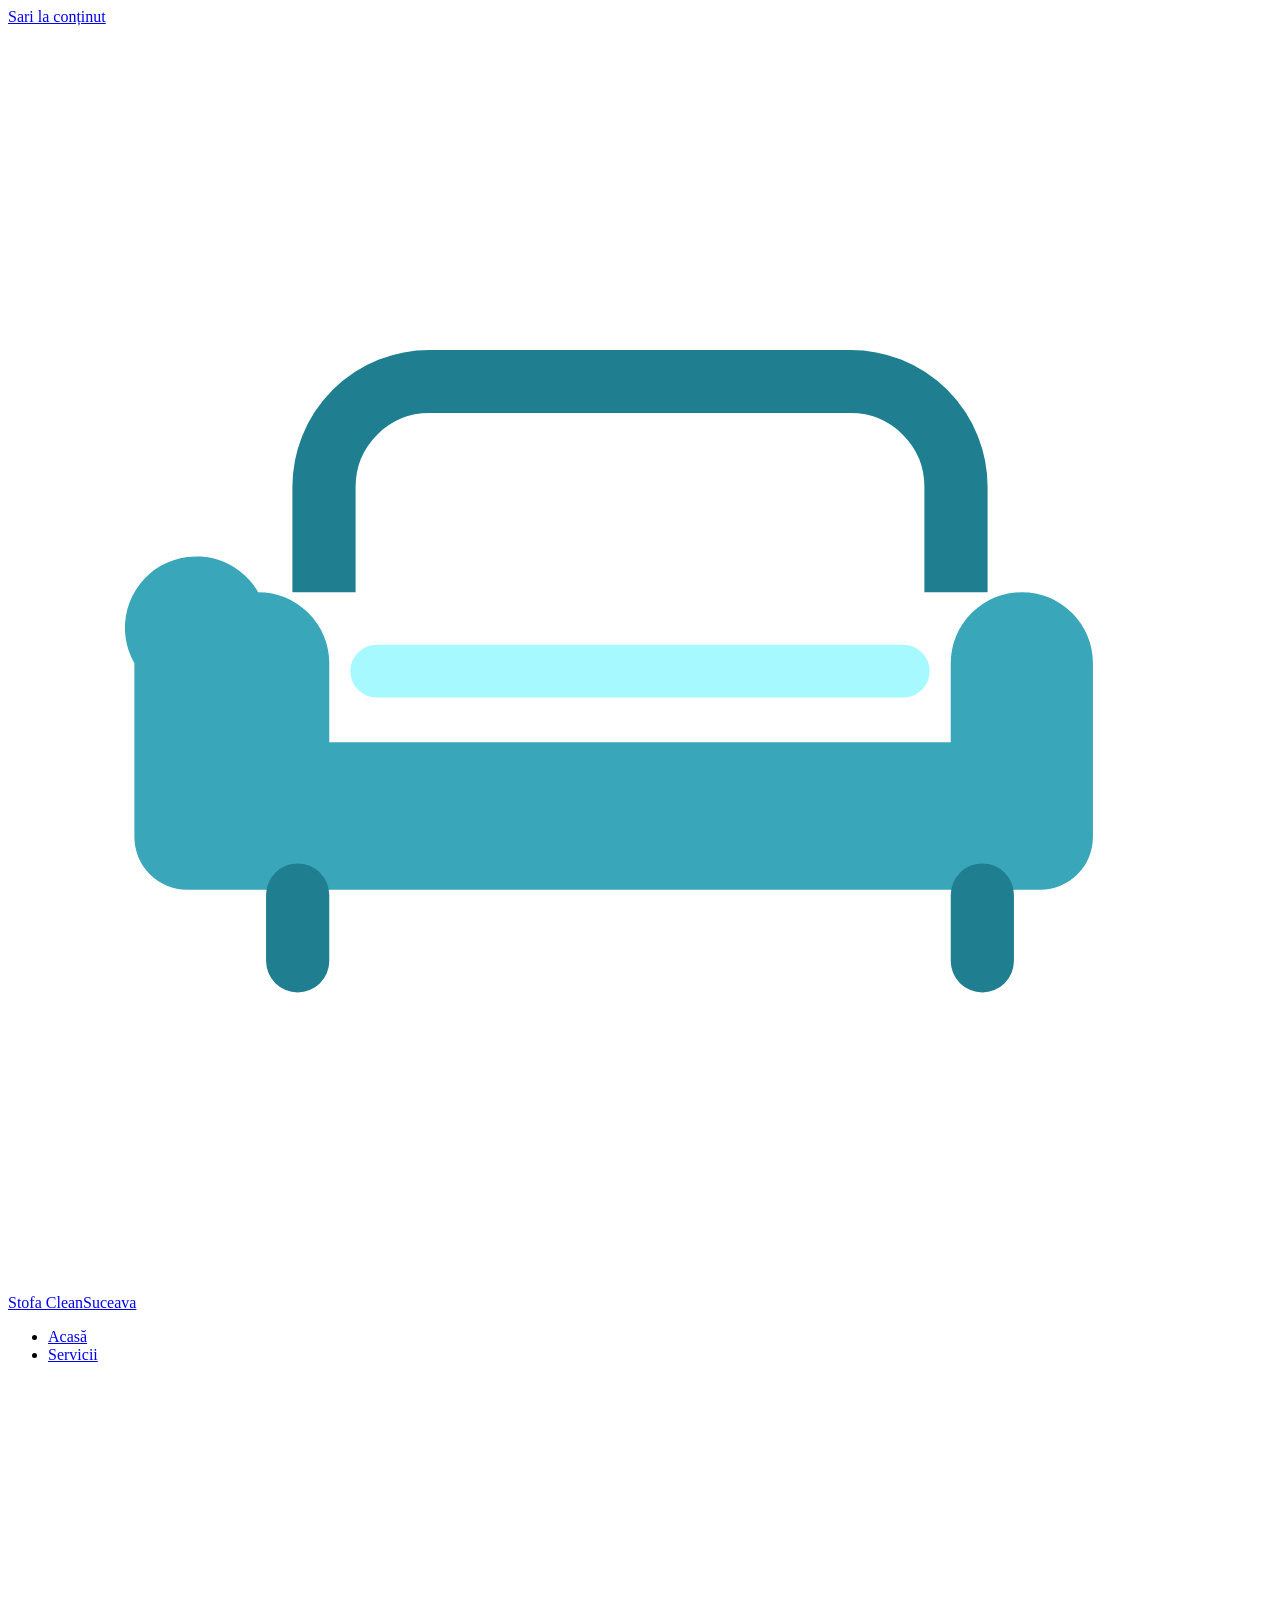
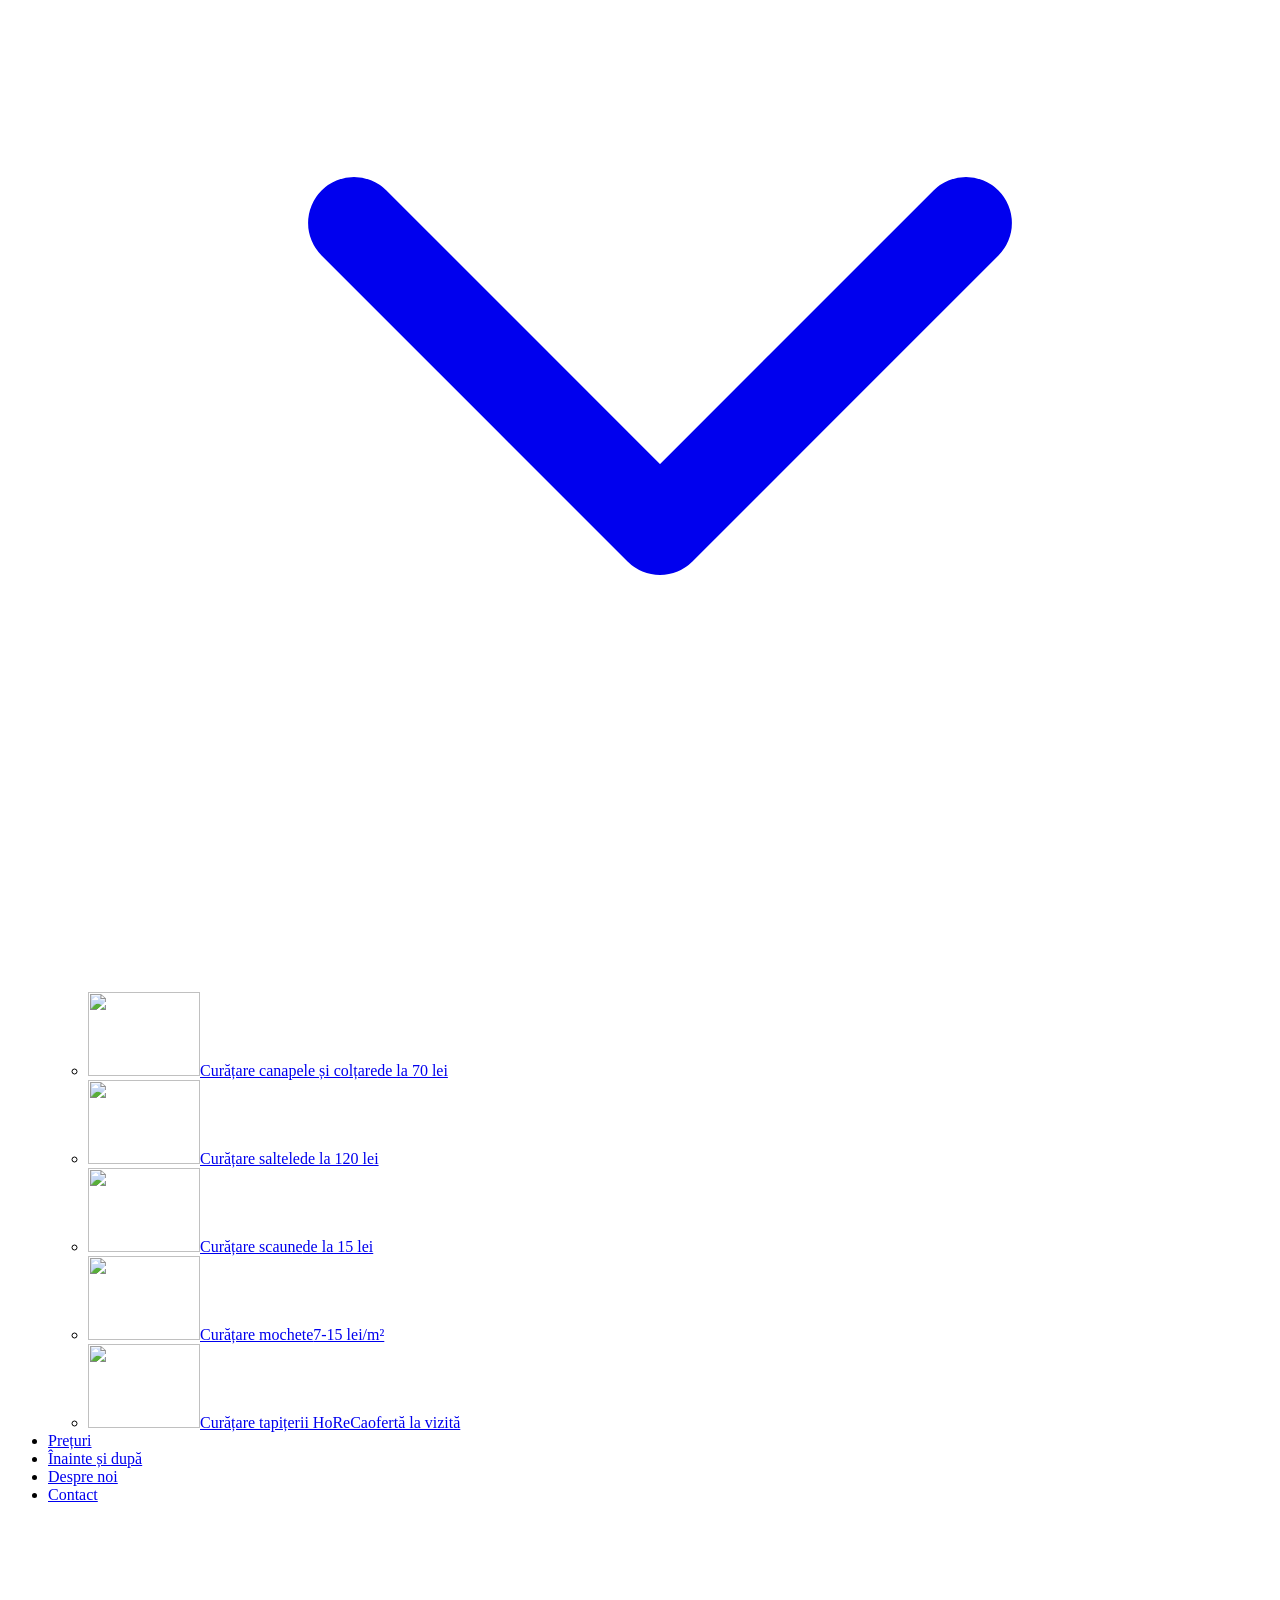
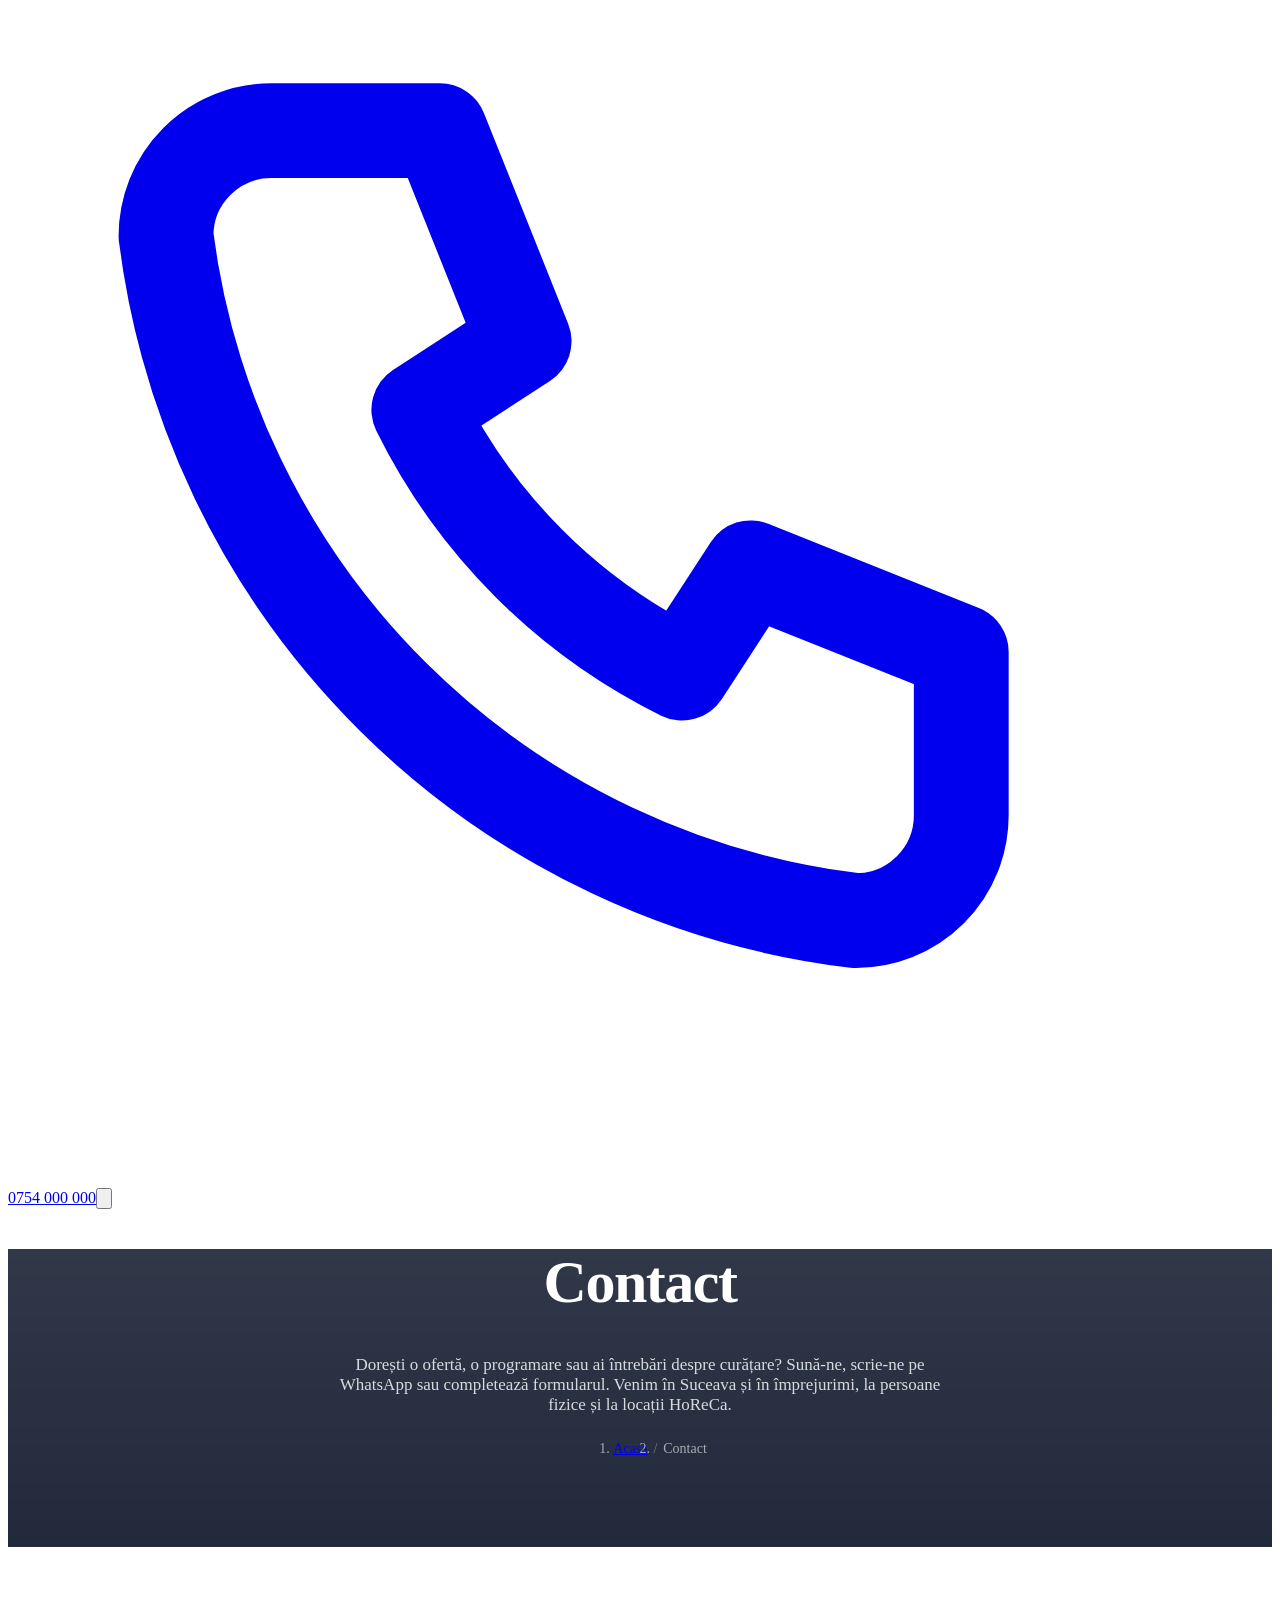
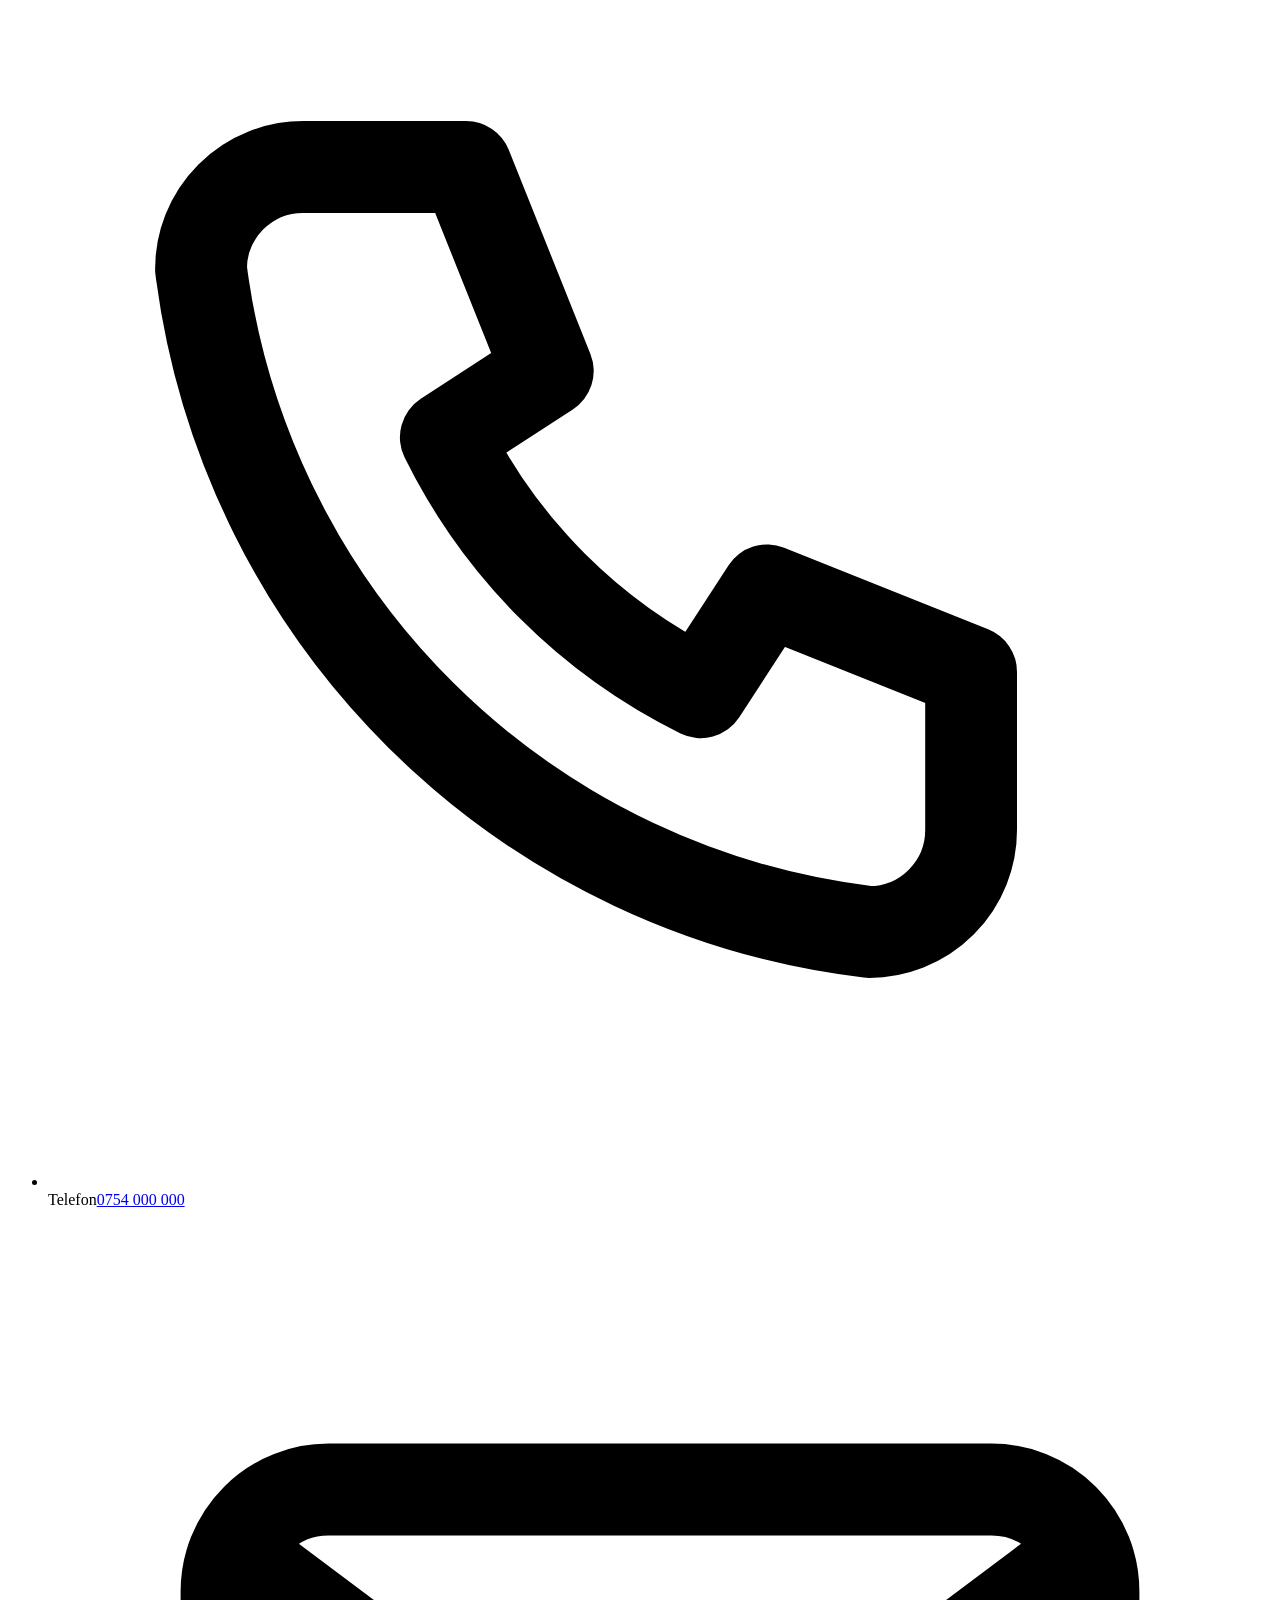
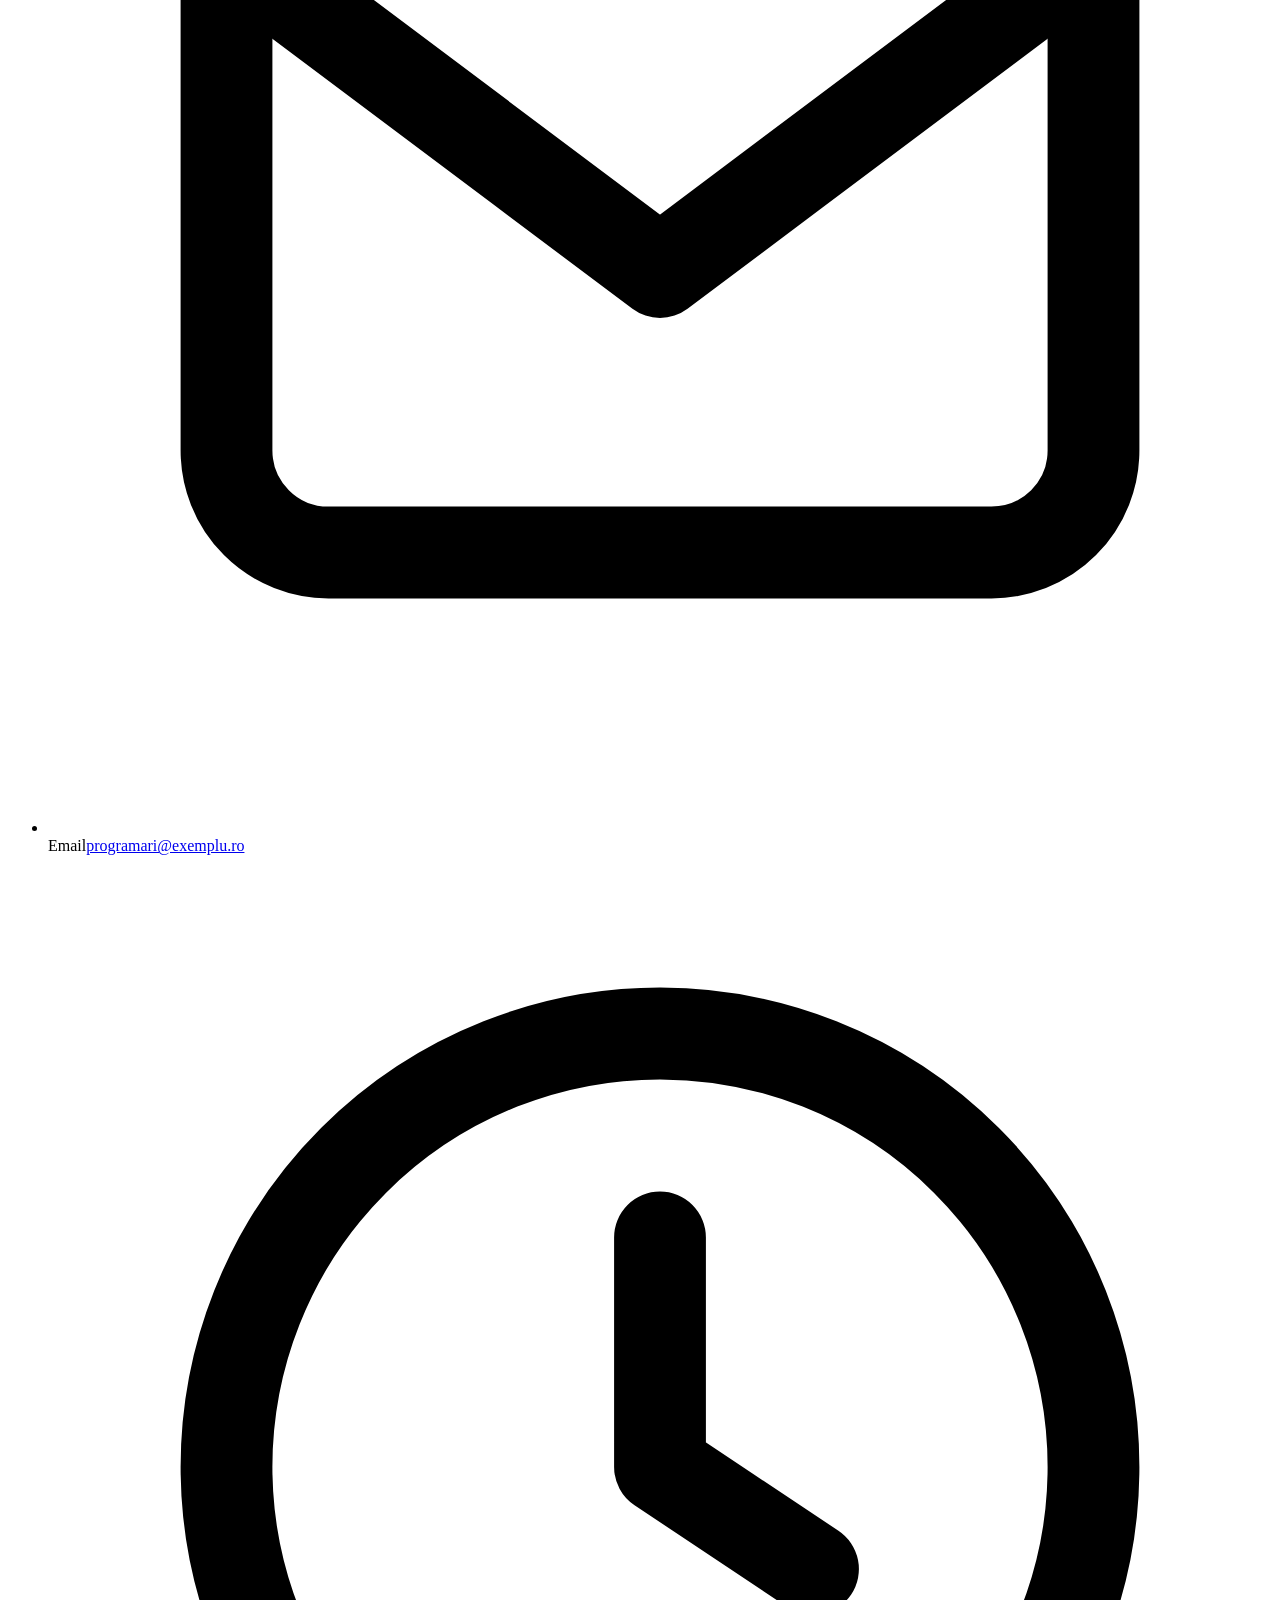
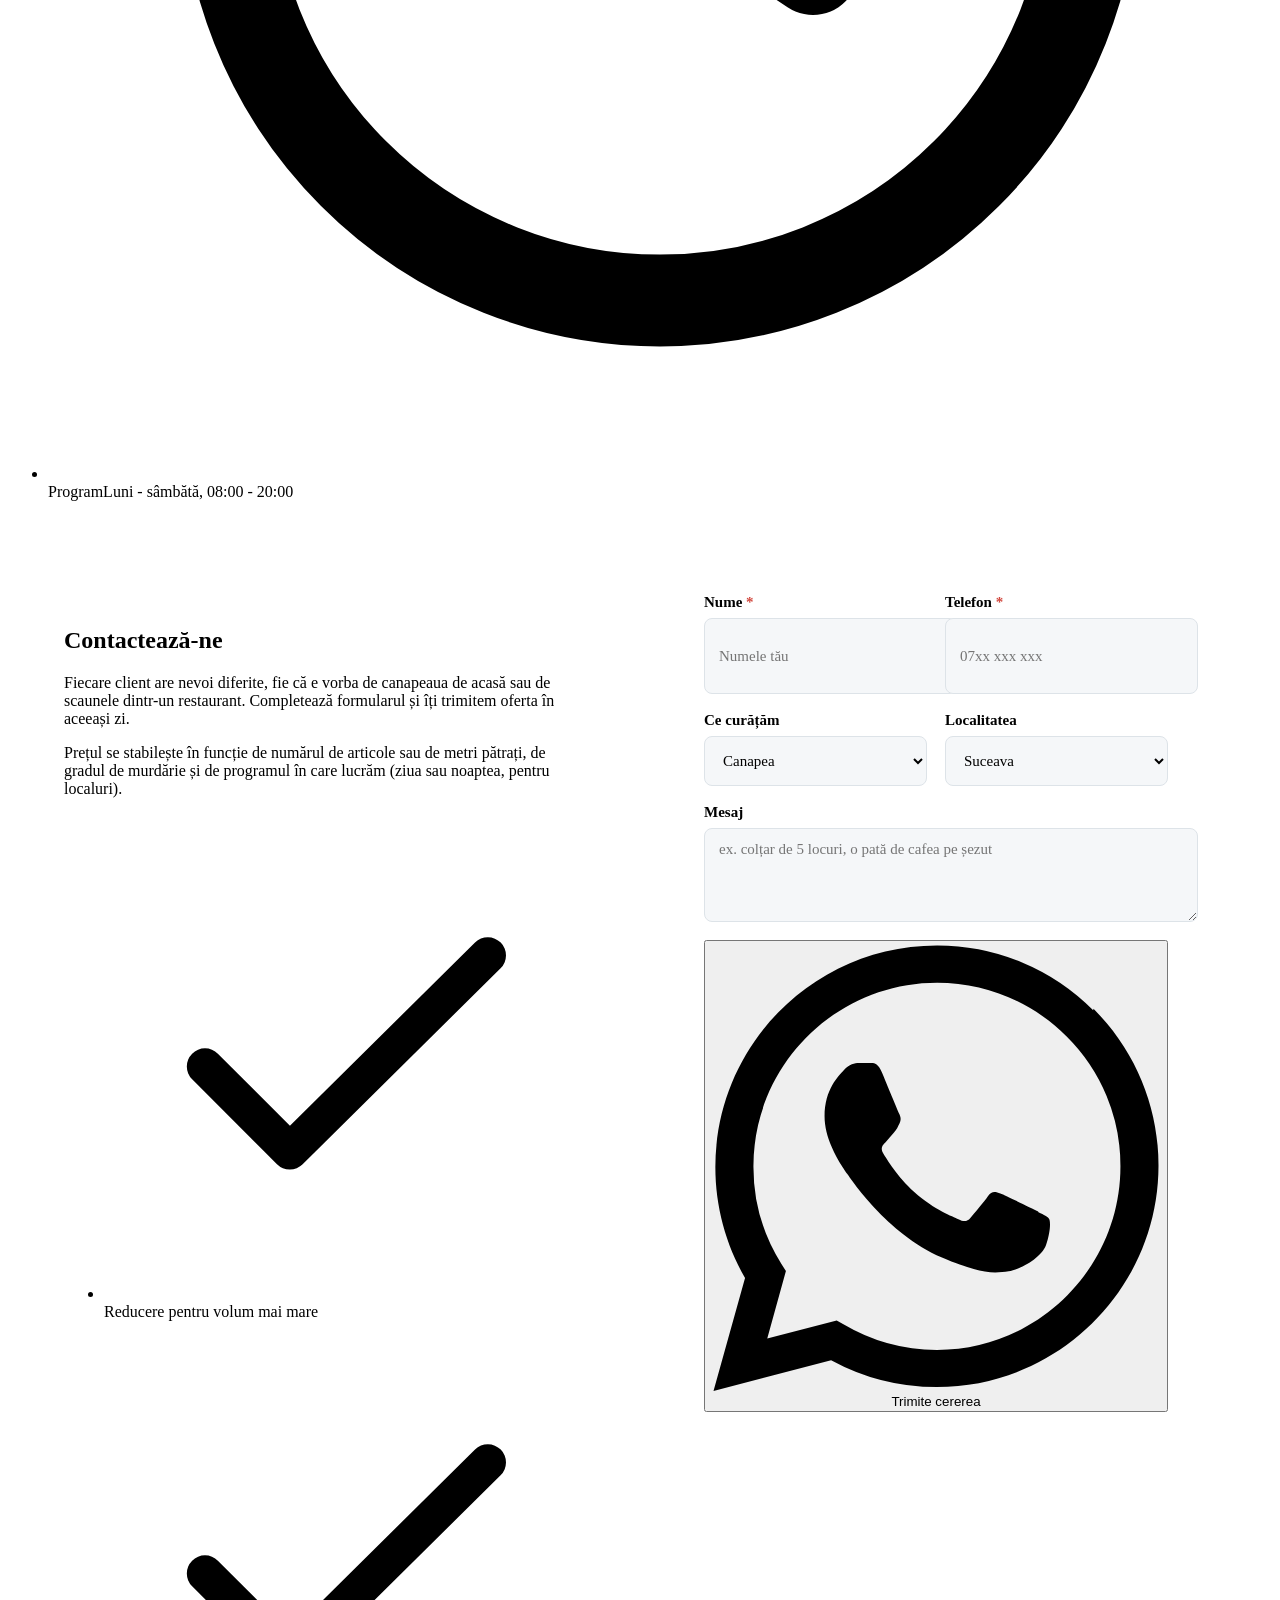
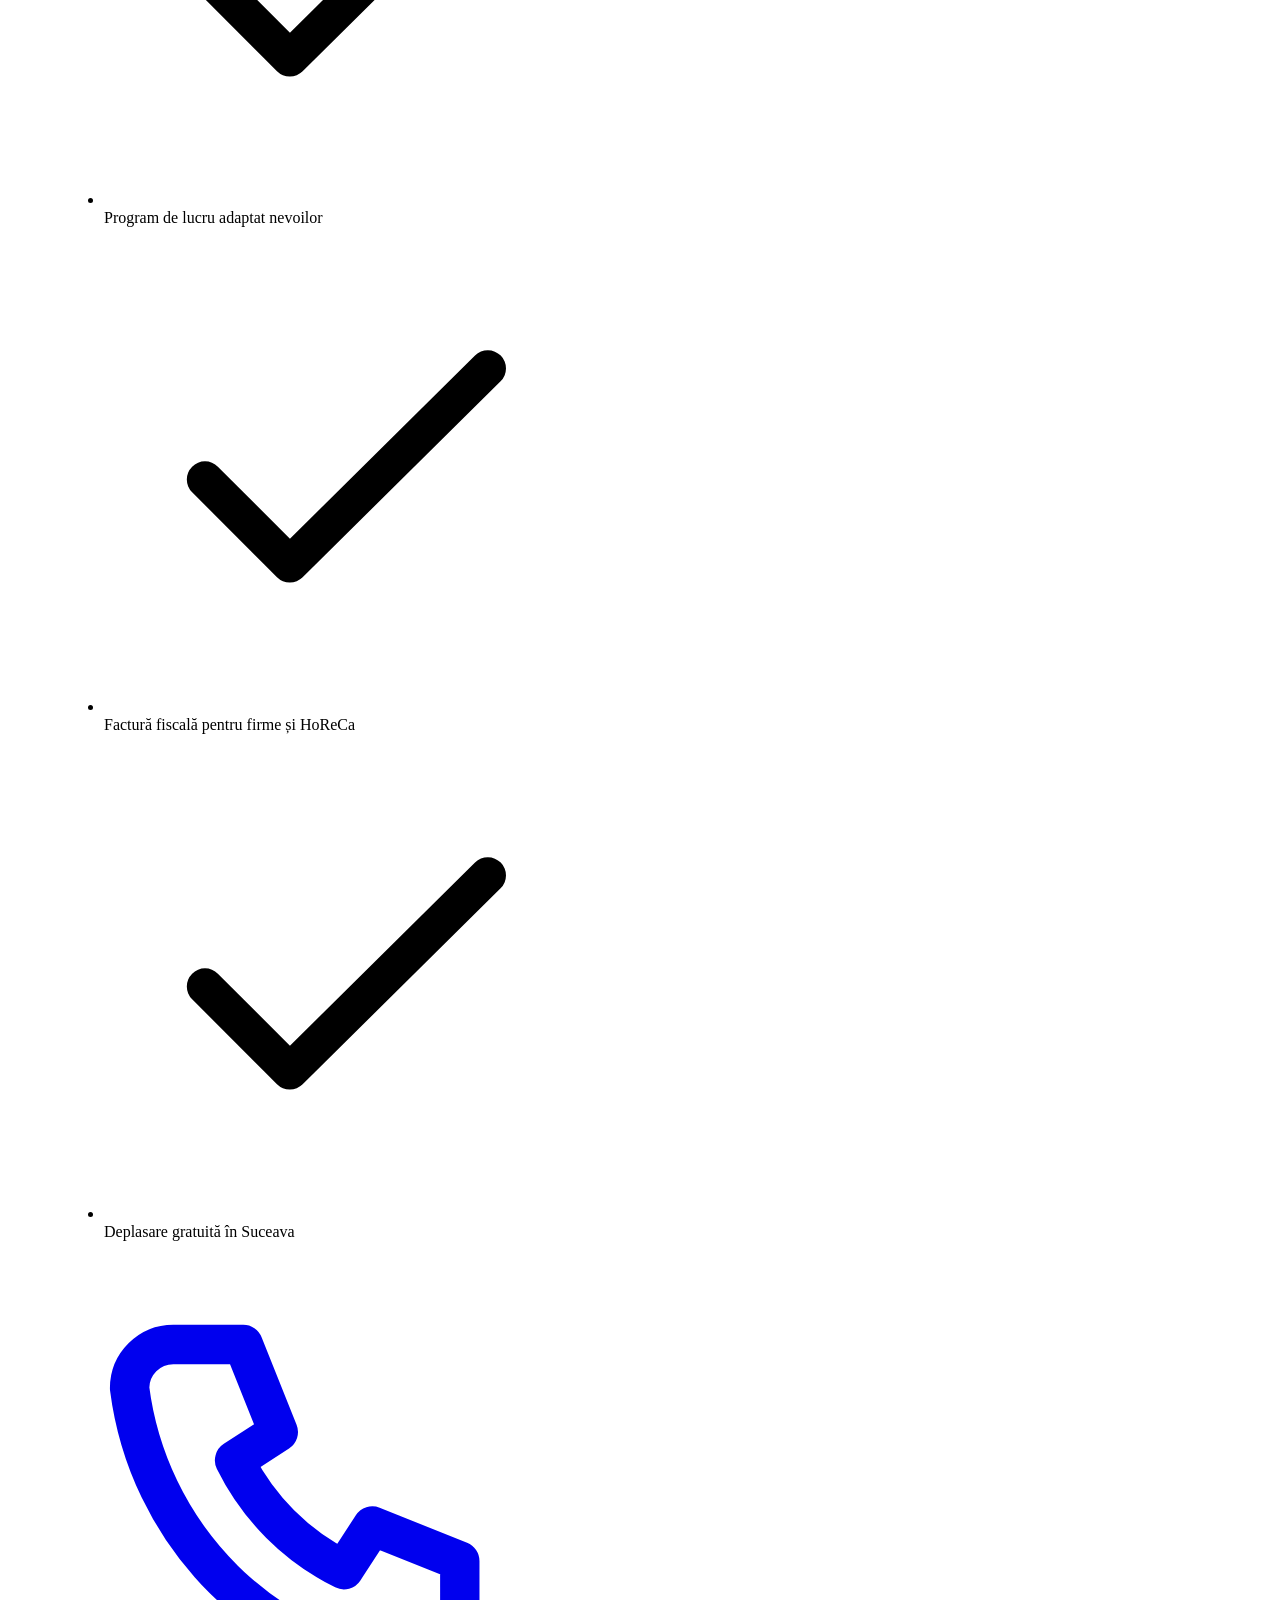
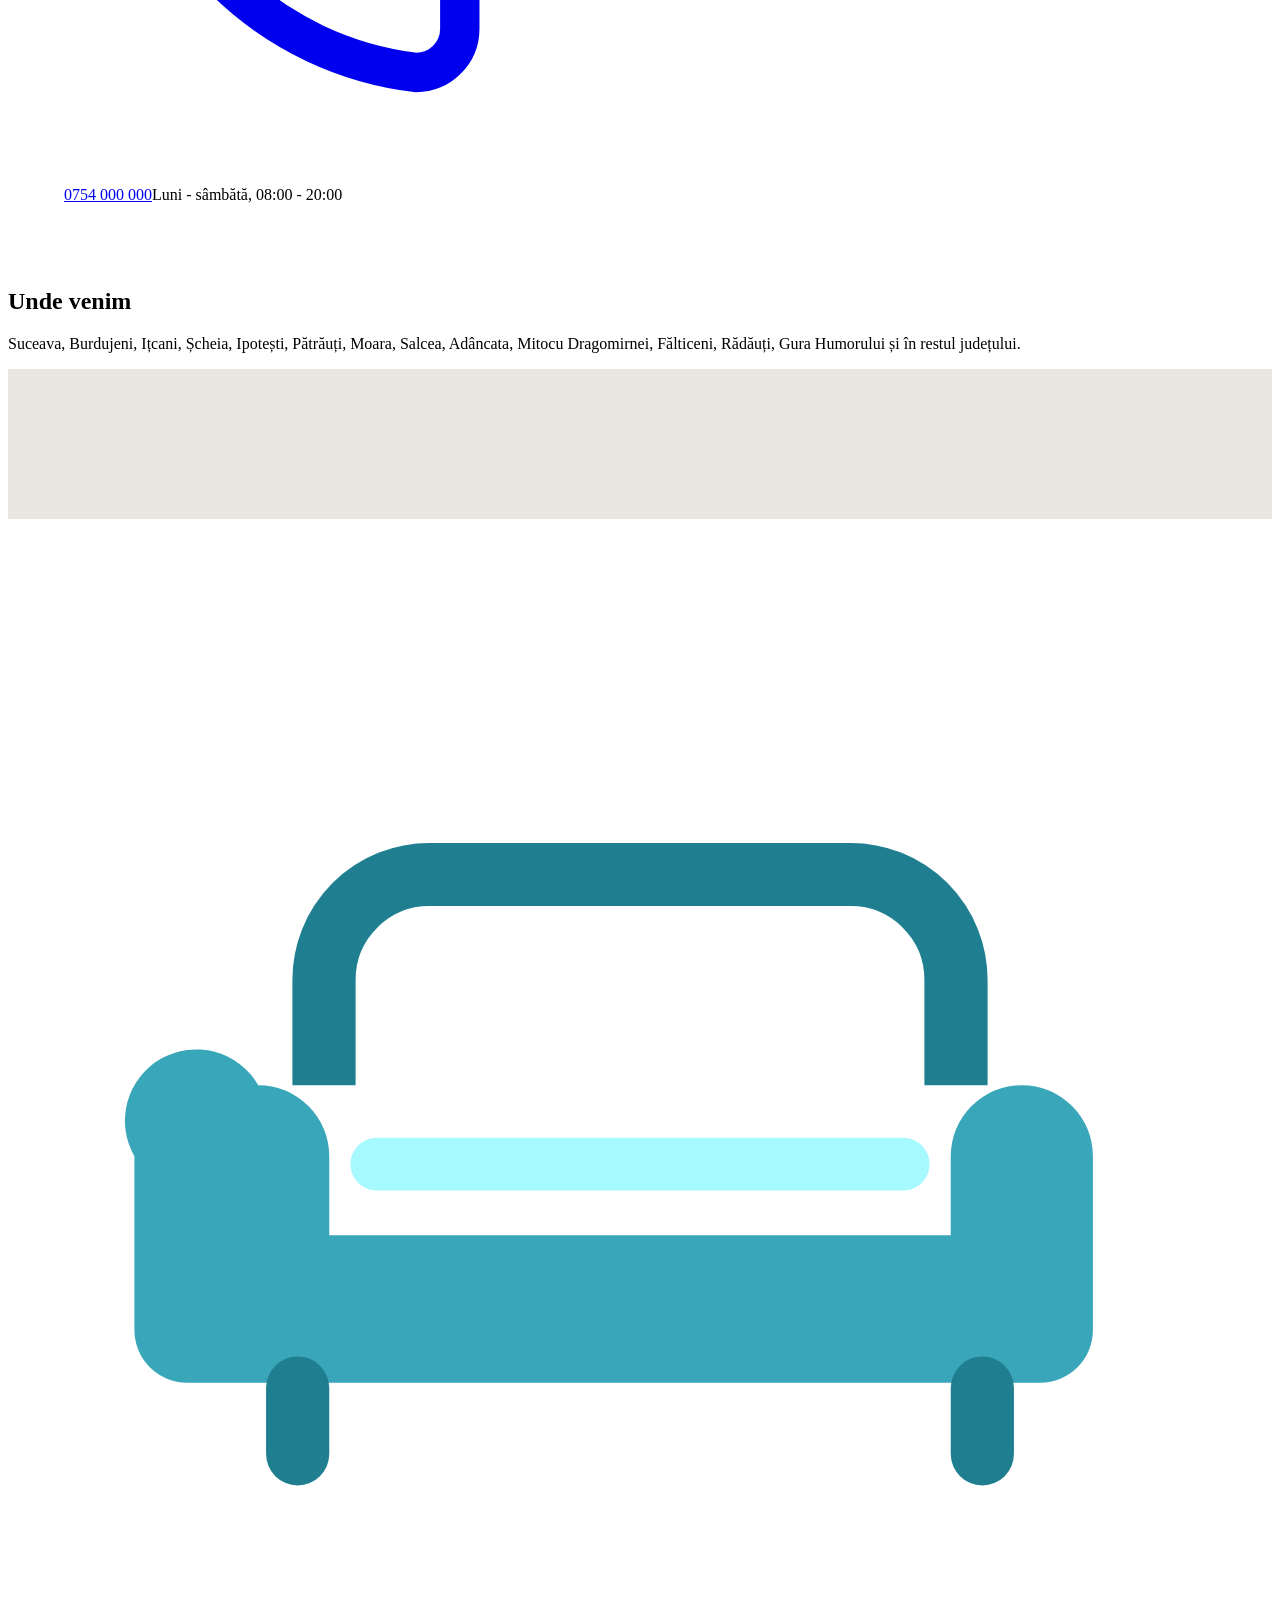
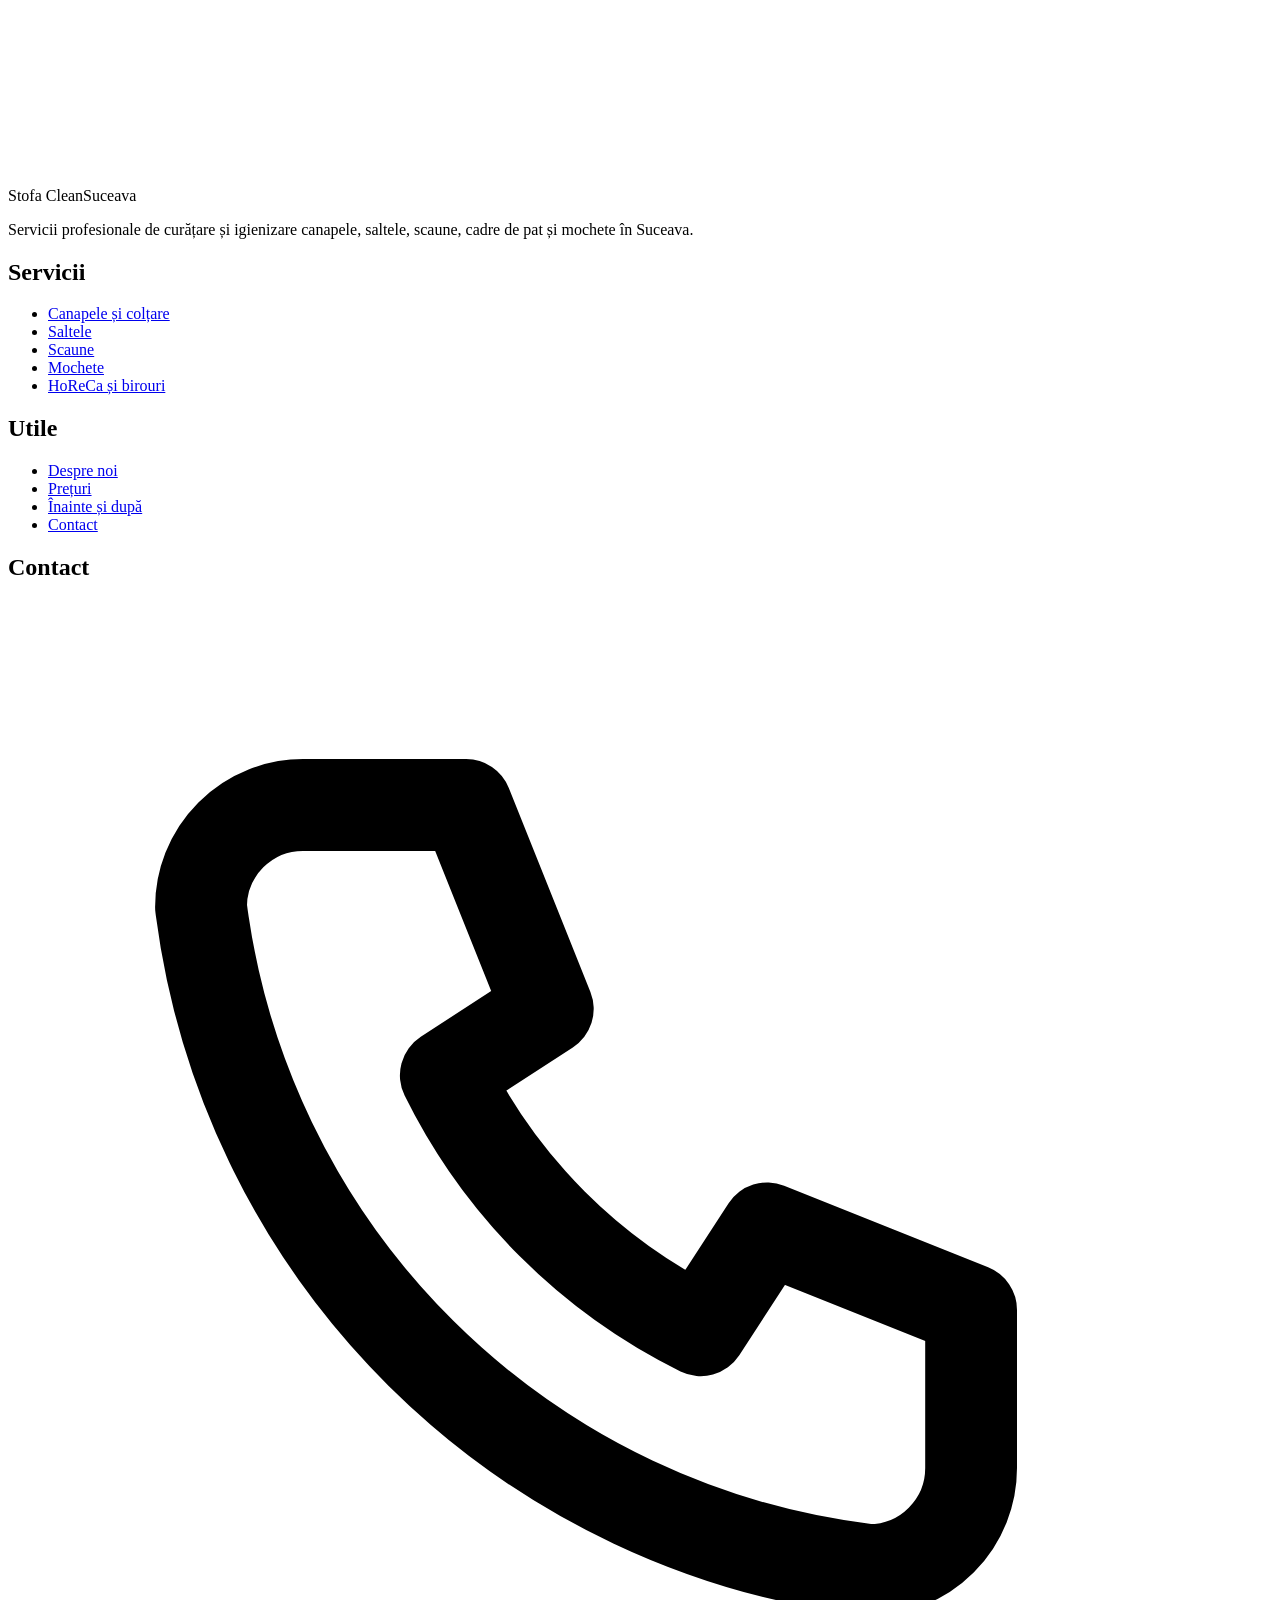
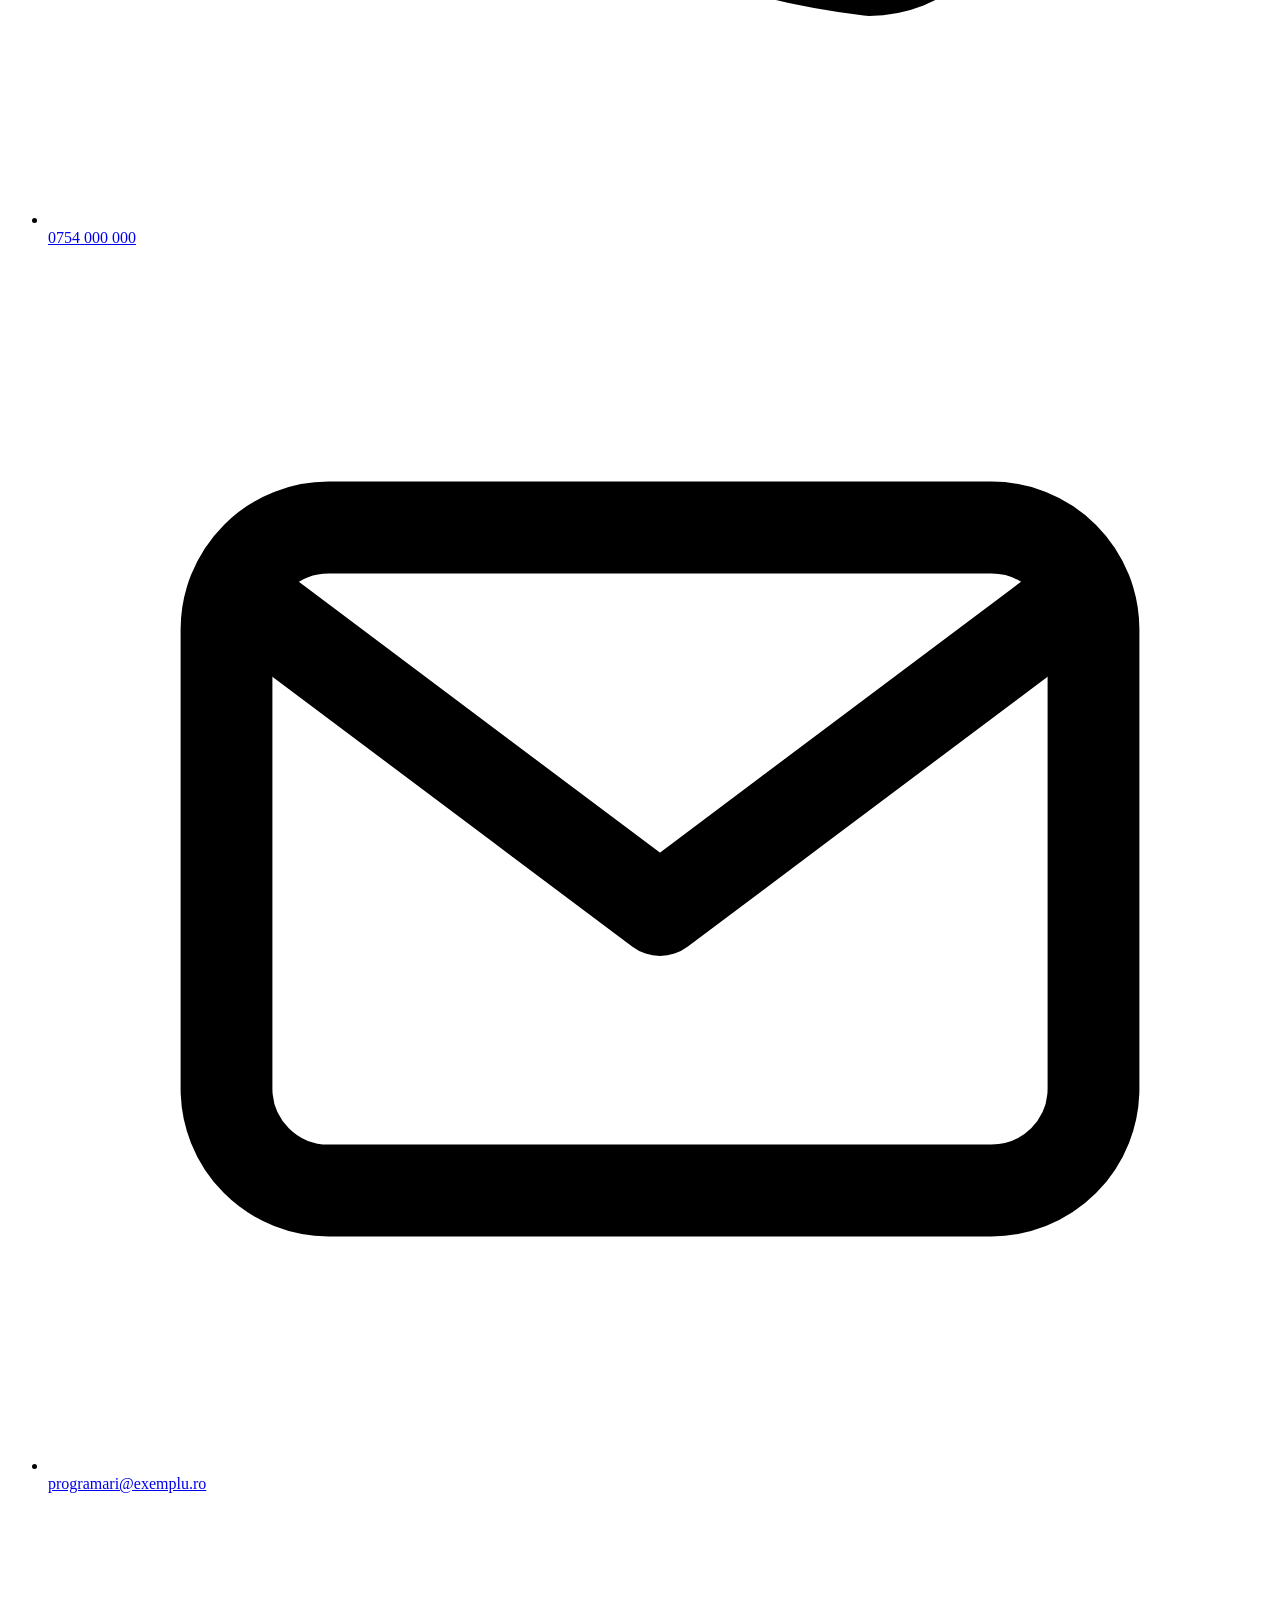
==== commit 18a71839: "Mai puțin șablon: pete reale, fără cercuri cu iconițe, liniuța doar în antete, recenzii Google, clip" ====
--- a/contact/index.html
+++ b/contact/index.html
@@ -1,5 +1,5 @@
-<!DOCTYPE html><html lang="ro" data-astro-cid-ju4pidww><head><meta charset="utf-8"><meta name="viewport" content="width=device-width, initial-scale=1"><title>Contact · Stofa Clean Suceava</title><meta name="description" content="Curățare și igienizare canapele, saltele, scaune și mochete la domiciliu în Suceava, prin injecție-extracție. Canapea 3 locuri: 150 lei."><meta name="robots" content="noindex, nofollow"><meta name="theme-color" content="#0f172a"><link rel="icon" type="image/svg+xml" href="/canapele/favicon.svg"><link rel="stylesheet" href="/canapele/_astro/Layout.jrNjDXjI.css"><style>.antet-pagina[data-astro-cid-22usv5so]{background-color:var(--color-slate);background-image:linear-gradient(#0f172adb, #0f172aeb), var(--fundal,none);color:#fff;text-align:center;background-position:50%;background-size:cover;position:relative}.antet-pagina__in[data-astro-cid-22usv5so]{padding-top:calc(var(--header-h) + clamp(40px, 6vw, 72px));padding-bottom:clamp(44px,6vw,76px)}.antet-pagina__titlu[data-astro-cid-22usv5so]{color:#fff;letter-spacing:-.025em;font-size:clamp(36px,5vw,60px);font-weight:600;line-height:1.1}.antet-pagina__text[data-astro-cid-22usv5so]{color:#ffffffd1;max-width:40rem;margin:20px auto 0;font-size:17px}.fir[data-astro-cid-22usv5so] ol[data-astro-cid-22usv5so]{color:#fff9;flex-wrap:wrap;justify-content:center;gap:6px;margin-top:26px;font-size:14px;display:flex}.fir[data-astro-cid-22usv5so] li[data-astro-cid-22usv5so]+li[data-astro-cid-22usv5so]:before{content:"/";opacity:.6;margin-right:6px}.fir[data-astro-cid-22usv5so] a[data-astro-cid-22usv5so]:hover{color:#fff;text-underline-offset:3px;text-decoration:underline}
+<!DOCTYPE html><html lang="ro" data-astro-cid-ju4pidww><head><meta charset="utf-8"><meta name="viewport" content="width=device-width, initial-scale=1"><title>Contact · Stofa Clean Suceava</title><meta name="description" content="Curățare și igienizare canapele, saltele, scaune și mochete la domiciliu în Suceava, prin injecție-extracție. Canapea 3 locuri: 150 lei."><meta name="robots" content="noindex, nofollow"><meta name="theme-color" content="#0f172a"><link rel="icon" type="image/svg+xml" href="/canapele/favicon.svg"><link rel="stylesheet" href="/canapele/_astro/Layout.TqLvycAd.css"><style>.antet-pagina[data-astro-cid-22usv5so]{background-color:var(--color-slate);background-image:linear-gradient(#0f172adb, #0f172aeb), var(--fundal,none);color:#fff;text-align:center;background-position:50%;background-size:cover;position:relative}.antet-pagina__in[data-astro-cid-22usv5so]{padding-top:calc(var(--header-h) + clamp(40px, 6vw, 72px));padding-bottom:clamp(44px,6vw,76px)}.antet-pagina__titlu[data-astro-cid-22usv5so]{color:#fff;letter-spacing:-.025em;font-size:clamp(36px,5vw,60px);font-weight:600;line-height:1.1}.antet-pagina__text[data-astro-cid-22usv5so]{color:#ffffffd1;max-width:40rem;margin:20px auto 0;font-size:17px}.fir[data-astro-cid-22usv5so] ol[data-astro-cid-22usv5so]{color:#fff9;flex-wrap:wrap;justify-content:center;gap:6px;margin-top:26px;font-size:14px;display:flex}.fir[data-astro-cid-22usv5so] li[data-astro-cid-22usv5so]+li[data-astro-cid-22usv5so]:before{content:"/";opacity:.6;margin-right:6px}.fir[data-astro-cid-22usv5so] a[data-astro-cid-22usv5so]:hover{color:#fff;text-underline-offset:3px;text-decoration:underline}
 .harta[data-astro-cid-bs3nopaz]{background:#e9e7e2;height:100%}iframe[data-astro-cid-bs3nopaz]{opacity:0;width:100%;height:100%;transition:opacity .25s var(--ease-out-soft);border:0;display:block}iframe[data-astro-cid-bs3nopaz].incarcata{opacity:1}
-.oferta[data-astro-cid-iqqsb4br]{background:linear-gradient(90deg, var(--color-cyan-bg) 50%, #fff 50%)}@media (width<=899px){.oferta[data-astro-cid-iqqsb4br]{background:var(--color-cyan-bg)}}.oferta__in[data-astro-cid-iqqsb4br]{max-width:1280px;margin-inline:auto;display:grid}@media (width>=900px){.oferta__in[data-astro-cid-iqqsb4br]{grid-template-columns:1fr 1fr;padding-inline:40px}}.oferta__st[data-astro-cid-iqqsb4br]{padding:clamp(56px,7vw,96px) clamp(16px,4vw,64px) clamp(40px,5vw,96px) clamp(16px,2vw,0px)}@media (width<=899px){.oferta__st[data-astro-cid-iqqsb4br]{padding-inline:16px}}.oferta__dr[data-astro-cid-iqqsb4br]{background:#fff;padding:clamp(32px,6vw,88px) clamp(16px,5vw,80px) clamp(56px,7vw,88px)}@media (width<=899px){.oferta__dr[data-astro-cid-iqqsb4br]{border-radius:var(--radius-foto);margin:0 16px 56px;padding:24px 18px;box-shadow:0 10px 30px #1f7f901a}}.form[data-astro-cid-iqqsb4br],.form__doua[data-astro-cid-iqqsb4br]{gap:18px;display:grid}@media (width>=560px){.form__doua[data-astro-cid-iqqsb4br]{grid-template-columns:1fr 1fr}}.camp[data-astro-cid-iqqsb4br]{color:var(--color-text);gap:7px;font-size:15px;font-weight:700;display:grid}.camp[data-astro-cid-iqqsb4br] b[data-astro-cid-iqqsb4br]{color:#d1453b}.camp[data-astro-cid-iqqsb4br] input[data-astro-cid-iqqsb4br],.camp[data-astro-cid-iqqsb4br] select[data-astro-cid-iqqsb4br],.camp[data-astro-cid-iqqsb4br] textarea[data-astro-cid-iqqsb4br]{width:100%;min-height:50px;font:inherit;color:var(--color-slate);transition:border-color .15s var(--ease-out-soft), background-color .15s var(--ease-out-soft);background:#f5f7f9;border:1px solid #dde3e8;border-radius:8px;padding:12px 14px;font-weight:500}.camp[data-astro-cid-iqqsb4br] textarea[data-astro-cid-iqqsb4br]{resize:vertical}.camp[data-astro-cid-iqqsb4br] input[data-astro-cid-iqqsb4br]:focus,.camp[data-astro-cid-iqqsb4br] select[data-astro-cid-iqqsb4br]:focus,.camp[data-astro-cid-iqqsb4br] textarea[data-astro-cid-iqqsb4br]:focus{border-color:var(--color-turcoaz);background:#fff;outline:none;box-shadow:0 0 0 3px #3aa6b92e}.camp[data-astro-cid-iqqsb4br] input[data-astro-cid-iqqsb4br][aria-invalid=true]{border-color:#d1453b}.eroare[data-astro-cid-iqqsb4br]{color:#c2392f;font-size:13.5px;font-weight:600}.confirmare[data-astro-cid-iqqsb4br]{background:var(--color-cyan-bg);color:var(--color-slate);border-radius:8px;padding:12px 14px;font-weight:500}
-</style></head><body data-astro-cid-ju4pidww><a href="#continut" class="sr-only focus:not-sr-only focus:fixed focus:top-3 focus:left-3 focus:z-[100] focus:rounded-lg focus:bg-white focus:px-4 focus:py-2 focus:text-slate" data-astro-cid-ju4pidww>Sari la conținut</a><header class="antet" data-antet data-astro-cid-nen7h5rs><div class="antet__bara wrap" data-astro-cid-nen7h5rs><a href="/canapele/" class="antet__logo" aria-label="Stofa Clean, prima pagină" data-astro-cid-nen7h5rs><span class="logo" data-astro-cid-f7espo7c><span class="logo__insigna" aria-hidden="true" data-astro-cid-f7espo7c><svg viewBox="0 0 48 48" data-astro-cid-f7espo7c><path d="M12 21.5v-4a4 4 0 0 1 4-4h16a4 4 0 0 1 4 4v4" fill="none" stroke="#1f7f90" stroke-width="2.4" stroke-linejoin="round" data-astro-cid-f7espo7c></path><path d="M9.5 21.5a2.7 2.7 0 0 1 2.7 2.7v3h23.6v-3a2.7 2.7 0 1 1 5.4 0v6.6a2 2 0 0 1-2 2H6.8a2 2 0 0 1-2-2v-6.6a2.7 2.7 0 0 1 4.7-2.7Z" fill="#3aa6b9" data-astro-cid-f7espo7c></path><path d="M11 33v2.5M37 33v2.5" stroke="#1f7f90" stroke-width="2.4" stroke-linecap="round" data-astro-cid-f7espo7c></path><path d="M14 24.5h20" stroke="#a6f9ff" stroke-width="2" stroke-linecap="round" data-astro-cid-f7espo7c></path></svg></span><span class="logo__text" data-astro-cid-f7espo7c><span class="logo__nume" data-astro-cid-f7espo7c>Stofa Clean</span><span class="logo__oras" data-astro-cid-f7espo7c>Suceava</span></span></span></a><nav class="antet__nav" aria-label="Meniu principal" data-astro-cid-nen7h5rs><ul data-astro-cid-nen7h5rs><li data-astro-cid-nen7h5rs><a href="/canapele/" class="antet__link" data-astro-cid-nen7h5rs>Acasă</a></li><li class="meniu-servicii" data-dropdown data-astro-cid-nen7h5rs><a href="/canapele/servicii/" class="antet__link" aria-haspopup="true" aria-expanded="false" data-dropdown-buton data-astro-cid-nen7h5rs>Servicii<svg class="size-3.5" viewBox="0 0 24 24" fill="none" stroke="currentColor" stroke-width="1.8" stroke-linecap="round" stroke-linejoin="round" aria-hidden="true"><path d="m6 9 6 6 6-6"></path></svg></a><div class="panou" data-astro-cid-nen7h5rs><ul data-astro-cid-nen7h5rs><li data-astro-cid-nen7h5rs><a href="/canapele/servicii/canapele/" class="panou__link" data-astro-cid-nen7h5rs><img src="/canapele/_astro/canapele.BOW8BGA7_1sfy1G.webp" alt data-astro-cid-nen7h5rs="true" loading="lazy" decoding="async" width="112" height="84" class="panou__poza"><span data-astro-cid-nen7h5rs><span class="panou__titlu" data-astro-cid-nen7h5rs>Curățare canapele și colțare</span><span class="panou__pret" data-astro-cid-nen7h5rs>de la 70 lei</span></span></a></li><li data-astro-cid-nen7h5rs><a href="/canapele/servicii/saltele/" class="panou__link" data-astro-cid-nen7h5rs><img src="/canapele/_astro/saltele.BoN3FK4h_ZhWscV.webp" alt data-astro-cid-nen7h5rs="true" loading="lazy" decoding="async" width="112" height="84" class="panou__poza"><span data-astro-cid-nen7h5rs><span class="panou__titlu" data-astro-cid-nen7h5rs>Curățare saltele</span><span class="panou__pret" data-astro-cid-nen7h5rs>de la 120 lei</span></span></a></li><li data-astro-cid-nen7h5rs><a href="/canapele/servicii/scaune/" class="panou__link" data-astro-cid-nen7h5rs><img src="/canapele/_astro/scaune.B_KIc4lv_1RVsRi.webp" alt data-astro-cid-nen7h5rs="true" loading="lazy" decoding="async" width="112" height="84" class="panou__poza"><span data-astro-cid-nen7h5rs><span class="panou__titlu" data-astro-cid-nen7h5rs>Curățare scaune</span><span class="panou__pret" data-astro-cid-nen7h5rs>de la 15 lei</span></span></a></li><li data-astro-cid-nen7h5rs><a href="/canapele/servicii/mochete/" class="panou__link" data-astro-cid-nen7h5rs><img src="/canapele/_astro/mochete.Cra3RpfI_Z1tKGF5.webp" alt data-astro-cid-nen7h5rs="true" loading="lazy" decoding="async" width="112" height="84" class="panou__poza"><span data-astro-cid-nen7h5rs><span class="panou__titlu" data-astro-cid-nen7h5rs>Curățare mochete</span><span class="panou__pret" data-astro-cid-nen7h5rs>7-15 lei/m²</span></span></a></li><li data-astro-cid-nen7h5rs><a href="/canapele/servicii/horeca/" class="panou__link" data-astro-cid-nen7h5rs><img src="/canapele/_astro/horeca.C9VP-52h_Z1Rptor.webp" alt data-astro-cid-nen7h5rs="true" loading="lazy" decoding="async" width="112" height="84" class="panou__poza"><span data-astro-cid-nen7h5rs><span class="panou__titlu" data-astro-cid-nen7h5rs>Curățare horeca și birouri</span><span class="panou__pret" data-astro-cid-nen7h5rs>ofertă la vizită</span></span></a></li></ul></div></li><li data-astro-cid-nen7h5rs><a href="/canapele/preturi/" class="antet__link" data-astro-cid-nen7h5rs>Prețuri</a></li><li data-astro-cid-nen7h5rs><a href="/canapele/inainte-si-dupa/" class="antet__link" data-astro-cid-nen7h5rs>Înainte și după</a></li><li data-astro-cid-nen7h5rs><a href="/canapele/despre/" class="antet__link" data-astro-cid-nen7h5rs>Despre noi</a></li><li data-astro-cid-nen7h5rs><a href="/canapele/contact/" class="antet__link activ" aria-current="page" data-astro-cid-nen7h5rs>Contact</a></li></ul></nav><div class="antet__dreapta" data-astro-cid-nen7h5rs><a href="tel:+40754000000" class="antet__tel" aria-label="Sună la 0754 000 000" data-astro-cid-nen7h5rs><span class="antet__tel-cerc" data-astro-cid-nen7h5rs><svg class="size-[17px]" viewBox="0 0 24 24" fill="none" stroke="currentColor" stroke-width="1.8" stroke-linecap="round" stroke-linejoin="round" aria-hidden="true"><path d="M5 4h3.2l1.6 4-2 1.3a11 11 0 0 0 5 5l1.3-2 4 1.6V17a2 2 0 0 1-2 2A15 15 0 0 1 3 6a2 2 0 0 1 2-2Z"></path></svg></span><span class="antet__tel-nr" data-astro-cid-nen7h5rs>0754 000 000</span></a><button type="button" class="antet__meniu" aria-expanded="false" aria-controls="meniu-mobil" aria-label="Deschide meniul" data-meniu-buton data-astro-cid-nen7h5rs><svg class="size-6" viewBox="0 0 24 24" fill="none" stroke="currentColor" stroke-width="1.8" stroke-linecap="round" stroke-linejoin="round" aria-hidden="true"><path d="M4 7h16M4 12h16M4 17h16"></path></svg></button></div></div><div id="meniu-mobil" class="meniu-mobil" hidden data-meniu data-astro-cid-nen7h5rs><div class="wrap pt-1 pb-6" data-astro-cid-nen7h5rs><ul data-astro-cid-nen7h5rs><li data-astro-cid-nen7h5rs><a href="/canapele/" class="meniu-mobil__link" data-astro-cid-nen7h5rs>Acasă</a></li><li data-astro-cid-nen7h5rs><a href="/canapele/servicii/" class="meniu-mobil__link" data-astro-cid-nen7h5rs>Servicii</a><ul class="meniu-mobil__placi" data-astro-cid-nen7h5rs><li data-astro-cid-nen7h5rs><a href="/canapele/servicii/canapele/" class="placa" data-astro-cid-nen7h5rs><img src="/canapele/_astro/canapele.BOW8BGA7_74btj.webp" alt data-astro-cid-nen7h5rs="true" loading="lazy" decoding="async" width="240" height="160" class="placa__poza"><span class="placa__titlu" data-astro-cid-nen7h5rs>Canapele și colțare</span><span class="placa__pret" data-astro-cid-nen7h5rs>de la 70 lei</span></a></li><li data-astro-cid-nen7h5rs><a href="/canapele/servicii/saltele/" class="placa" data-astro-cid-nen7h5rs><img src="/canapele/_astro/saltele.BoN3FK4h_Z2aO1iE.webp" alt data-astro-cid-nen7h5rs="true" loading="lazy" decoding="async" width="240" height="160" class="placa__poza"><span class="placa__titlu" data-astro-cid-nen7h5rs>Saltele</span><span class="placa__pret" data-astro-cid-nen7h5rs>de la 120 lei</span></a></li><li data-astro-cid-nen7h5rs><a href="/canapele/servicii/scaune/" class="placa" data-astro-cid-nen7h5rs><img src="/canapele/_astro/scaune.B_KIc4lv_276Hmb.webp" alt data-astro-cid-nen7h5rs="true" loading="lazy" decoding="async" width="240" height="160" class="placa__poza"><span class="placa__titlu" data-astro-cid-nen7h5rs>Scaune</span><span class="placa__pret" data-astro-cid-nen7h5rs>de la 15 lei</span></a></li><li data-astro-cid-nen7h5rs><a href="/canapele/servicii/mochete/" class="placa" data-astro-cid-nen7h5rs><img src="/canapele/_astro/mochete.Cra3RpfI_1HyS38.webp" alt data-astro-cid-nen7h5rs="true" loading="lazy" decoding="async" width="240" height="160" class="placa__poza"><span class="placa__titlu" data-astro-cid-nen7h5rs>Mochete</span><span class="placa__pret" data-astro-cid-nen7h5rs>7-15 lei/m²</span></a></li><li data-astro-cid-nen7h5rs><a href="/canapele/servicii/horeca/" class="placa" data-astro-cid-nen7h5rs><img src="/canapele/_astro/horeca.C9VP-52h_Z1DfeTy.webp" alt data-astro-cid-nen7h5rs="true" loading="lazy" decoding="async" width="240" height="160" class="placa__poza"><span class="placa__titlu" data-astro-cid-nen7h5rs>HoReCa și birouri</span><span class="placa__pret" data-astro-cid-nen7h5rs>ofertă la vizită</span></a></li></ul></li><li data-astro-cid-nen7h5rs><a href="/canapele/preturi/" class="meniu-mobil__link" data-astro-cid-nen7h5rs>Prețuri</a></li><li data-astro-cid-nen7h5rs><a href="/canapele/inainte-si-dupa/" class="meniu-mobil__link" data-astro-cid-nen7h5rs>Înainte și după</a></li><li data-astro-cid-nen7h5rs><a href="/canapele/despre/" class="meniu-mobil__link" data-astro-cid-nen7h5rs>Despre noi</a></li><li data-astro-cid-nen7h5rs><a href="/canapele/contact/" class="meniu-mobil__link activ" data-astro-cid-nen7h5rs>Contact</a></li></ul><div class="mt-5 grid gap-3" data-astro-cid-nen7h5rs><a href="tel:+40754000000" class="buton buton--plin w-full" data-astro-cid-nen7h5rs><svg class="size-[18px]" viewBox="0 0 24 24" fill="none" stroke="currentColor" stroke-width="1.8" stroke-linecap="round" stroke-linejoin="round" aria-hidden="true"><path d="M5 4h3.2l1.6 4-2 1.3a11 11 0 0 0 5 5l1.3-2 4 1.6V17a2 2 0 0 1-2 2A15 15 0 0 1 3 6a2 2 0 0 1 2-2Z"></path></svg>Sună: 0754 000 000</a></div></div></div></header><script type="module">var e=document.querySelector(`[data-antet]`),t=document.querySelector(`[data-meniu-buton]`),n=document.querySelector(`[data-meniu]`),r=()=>e?.classList.toggle(`derulat`,window.scrollY>24);r(),window.addEventListener(`scroll`,r,{passive:!0});var i=r=>{n&&t&&e&&(n.hidden=!r,e.classList.toggle(`deschis`,r),t.setAttribute(`aria-expanded`,String(r)),t.setAttribute(`aria-label`,r?`Închide meniul`:`Deschide meniul`),document.documentElement.style.overflow=r?`hidden`:``)};t?.addEventListener(`click`,()=>i(n?.hidden??!1)),n?.querySelectorAll(`a`).forEach(e=>e.addEventListener(`click`,()=>i(!1))),window.addEventListener(`keydown`,e=>{e.key===`Escape`&&(i(!1),document.querySelectorAll(`[data-dropdown]`).forEach(e=>e.classList.remove(`deschis`)))}),matchMedia(`(min-width: 1100px)`).addEventListener(`change`,e=>e.matches&&i(!1)),document.querySelectorAll(`[data-dropdown]`).forEach(e=>{let t=e.querySelector(`[data-dropdown-buton]`),n=()=>t?.setAttribute(`aria-expanded`,String(e.matches(`:hover, :focus-within, .deschis`)));[`mouseenter`,`mouseleave`,`focusin`].forEach(t=>e.addEventListener(t,n)),e.addEventListener(`focusout`,()=>setTimeout(n)),t?.addEventListener(`click`,t=>{matchMedia(`(hover: none)`).matches&&!e.classList.contains(`deschis`)&&(t.preventDefault(),e.classList.add(`deschis`),n())}),document.addEventListener(`click`,t=>{e.contains(t.target)||(e.classList.remove(`deschis`),n())})});</script><main id="continut" data-astro-cid-ju4pidww><header class="antet-pagina" style="--fundal: url(/canapele/_astro/perna.Cf_Eso-q_Z1iSfLq.webp)" data-astro-cid-22usv5so><div class="wrap antet-pagina__in" data-astro-cid-22usv5so><h1 class="antet-pagina__titlu" data-astro-cid-22usv5so>Contact</h1><span class="liniuta" data-astro-cid-22usv5so></span><p class="antet-pagina__text" data-astro-cid-22usv5so>Dorești o ofertă, o programare sau ai întrebări despre curățare? Sună-ne, scrie-ne pe WhatsApp sau completează formularul. Venim în Suceava și în împrejurimi, la persoane fizice și la locații HoReCa.</p><nav aria-label="Fir de navigare" class="fir" data-astro-cid-22usv5so><ol data-astro-cid-22usv5so><li data-astro-cid-22usv5so><a href="/canapele/" data-astro-cid-22usv5so>Acasă</a></li><li data-astro-cid-22usv5so><span aria-current="page" data-astro-cid-22usv5so>Contact</span></li></ol></nav></div></header><section class="border-b border-line"><ul class="wrap grid gap-6 py-10 sm:grid-cols-3"><li class="flex items-center gap-4"><span class="grid size-12 shrink-0 place-items-center rounded-full bg-cyan-bg text-turcoaz-inchis"><svg class="size-[22px]" viewBox="0 0 24 24" fill="none" stroke="currentColor" stroke-width="1.8" stroke-linecap="round" stroke-linejoin="round" aria-hidden="true"><path d="M5 4h3.2l1.6 4-2 1.3a11 11 0 0 0 5 5l1.3-2 4 1.6V17a2 2 0 0 1-2 2A15 15 0 0 1 3 6a2 2 0 0 1 2-2Z"></path></svg></span><span><span class="block text-[13px] font-bold tracking-[0.1em] text-muted uppercase">Telefon</span><a href="tel:+40754000000" class="text-[17px] font-bold text-slate hover:underline">0754 000 000</a></span></li><li class="flex items-center gap-4"><span class="grid size-12 shrink-0 place-items-center rounded-full bg-cyan-bg text-turcoaz-inchis"><svg class="size-[22px]" viewBox="0 0 24 24" fill="none" stroke="currentColor" stroke-width="1.8" stroke-linecap="round" stroke-linejoin="round" aria-hidden="true"><rect x="3.5" y="5.5" width="17" height="13" rx="2"></rect><path d="m4 7 8 6 8-6"></path></svg></span><span><span class="block text-[13px] font-bold tracking-[0.1em] text-muted uppercase">Email</span><a href="mailto:programari@exemplu.ro" class="text-[17px] font-bold text-slate hover:underline">programari@exemplu.ro</a></span></li><li class="flex items-center gap-4"><span class="grid size-12 shrink-0 place-items-center rounded-full bg-cyan-bg text-turcoaz-inchis"><svg class="size-[22px]" viewBox="0 0 24 24" fill="none" stroke="currentColor" stroke-width="1.8" stroke-linecap="round" stroke-linejoin="round" aria-hidden="true"><circle cx="12" cy="12" r="8.5"></circle><path d="M12 7.5V12l3 2"></path></svg></span><span><span class="block text-[13px] font-bold tracking-[0.1em] text-muted uppercase">Program</span><span class="text-[16px] font-semibold text-slate">Luni - sâmbătă, 08:00 - 20:00</span></span></li></ul></section><section class="oferta" id="oferta" data-astro-cid-iqqsb4br><div class="oferta__in" data-astro-cid-iqqsb4br><div class="oferta__st" data-astro-cid-iqqsb4br><h2 class="titlu-sectiune" data-astro-cid-iqqsb4br>Contactează-ne</h2><p class="mt-6 font-bold text-slate" data-astro-cid-iqqsb4br>Fiecare client are nevoi diferite, fie că e vorba de canapeaua de acasă sau de scaunele dintr-un restaurant. Completează formularul și îți trimitem oferta în aceeași zi.</p><p class="mt-4" data-astro-cid-iqqsb4br>Prețul se stabilește în funcție de numărul de articole sau de metri pătrați, de gradul de murdărie și de programul în care lucrăm (ziua sau noaptea, pentru localuri).</p><ul class="mt-6 grid gap-2.5" data-astro-cid-iqqsb4br><li class="flex items-center gap-3" data-astro-cid-iqqsb4br><span class="grid size-6 place-items-center rounded-full bg-turcoaz text-white" data-astro-cid-iqqsb4br><svg class="size-3.5" viewBox="0 0 24 24" fill="none" stroke="currentColor" stroke-width="1.8" stroke-linecap="round" stroke-linejoin="round" aria-hidden="true"><path d="m5 12.5 4.2 4.2L19 7"></path></svg></span><span class="font-semibold text-slate" data-astro-cid-iqqsb4br>Reducere pentru volum mai mare</span></li><li class="flex items-center gap-3" data-astro-cid-iqqsb4br><span class="grid size-6 place-items-center rounded-full bg-turcoaz text-white" data-astro-cid-iqqsb4br><svg class="size-3.5" viewBox="0 0 24 24" fill="none" stroke="currentColor" stroke-width="1.8" stroke-linecap="round" stroke-linejoin="round" aria-hidden="true"><path d="m5 12.5 4.2 4.2L19 7"></path></svg></span><span class="font-semibold text-slate" data-astro-cid-iqqsb4br>Program de lucru adaptat nevoilor</span></li><li class="flex items-center gap-3" data-astro-cid-iqqsb4br><span class="grid size-6 place-items-center rounded-full bg-turcoaz text-white" data-astro-cid-iqqsb4br><svg class="size-3.5" viewBox="0 0 24 24" fill="none" stroke="currentColor" stroke-width="1.8" stroke-linecap="round" stroke-linejoin="round" aria-hidden="true"><path d="m5 12.5 4.2 4.2L19 7"></path></svg></span><span class="font-semibold text-slate" data-astro-cid-iqqsb4br>Factură fiscală pentru firme și HoReCa</span></li><li class="flex items-center gap-3" data-astro-cid-iqqsb4br><span class="grid size-6 place-items-center rounded-full bg-turcoaz text-white" data-astro-cid-iqqsb4br><svg class="size-3.5" viewBox="0 0 24 24" fill="none" stroke="currentColor" stroke-width="1.8" stroke-linecap="round" stroke-linejoin="round" aria-hidden="true"><path d="m5 12.5 4.2 4.2L19 7"></path></svg></span><span class="font-semibold text-slate" data-astro-cid-iqqsb4br>Deplasare gratuită în Suceava</span></li></ul><div class="mt-8 flex flex-wrap items-center gap-x-6 gap-y-3" data-astro-cid-iqqsb4br><a href="tel:+40754000000" class="inline-flex items-center gap-2 text-[22px] font-extrabold text-slate" data-astro-cid-iqqsb4br><svg class="size-5 text-turcoaz-inchis" viewBox="0 0 24 24" fill="none" stroke="currentColor" stroke-width="1.8" stroke-linecap="round" stroke-linejoin="round" aria-hidden="true"><path d="M5 4h3.2l1.6 4-2 1.3a11 11 0 0 0 5 5l1.3-2 4 1.6V17a2 2 0 0 1-2 2A15 15 0 0 1 3 6a2 2 0 0 1 2-2Z"></path></svg>0754 000 000</a><span class="text-[15px] text-muted" data-astro-cid-iqqsb4br>Luni - sâmbătă, 08:00 - 20:00</span></div></div><div class="oferta__dr" data-astro-cid-iqqsb4br><form class="form" novalidate data-oferta data-wa="40754000000" data-astro-cid-iqqsb4br><div class="form__doua" data-astro-cid-iqqsb4br><label class="camp" data-astro-cid-iqqsb4br><span data-astro-cid-iqqsb4br>Nume <b data-astro-cid-iqqsb4br>*</b></span><input type="text" name="nume" autocomplete="name" placeholder="Numele tău" required data-astro-cid-iqqsb4br><span class="eroare" data-eroare="nume" hidden data-astro-cid-iqqsb4br>Completează numele.</span></label><label class="camp" data-astro-cid-iqqsb4br><span data-astro-cid-iqqsb4br>Telefon <b data-astro-cid-iqqsb4br>*</b></span><input type="tel" name="telefon" autocomplete="tel" inputmode="tel" placeholder="07xx xxx xxx" required data-astro-cid-iqqsb4br><span class="eroare" data-eroare="telefon" hidden data-astro-cid-iqqsb4br>Numărul are 10 cifre și începe cu 07.</span></label></div><div class="form__doua" data-astro-cid-iqqsb4br><label class="camp" data-astro-cid-iqqsb4br><span data-astro-cid-iqqsb4br>Ce curățăm</span><select name="articol" data-astro-cid-iqqsb4br><option data-astro-cid-iqqsb4br>Canapea</option><option data-astro-cid-iqqsb4br>Colțar</option><option data-astro-cid-iqqsb4br>Fotoliu</option><option data-astro-cid-iqqsb4br>Saltea</option><option data-astro-cid-iqqsb4br>Scaune</option><option data-astro-cid-iqqsb4br>Mochetă</option><option data-astro-cid-iqqsb4br>Tapițerie HoReCa</option></select></label><label class="camp" data-astro-cid-iqqsb4br><span data-astro-cid-iqqsb4br>Localitatea</span><select name="localitate" data-astro-cid-iqqsb4br><option data-astro-cid-iqqsb4br>Suceava</option><option data-astro-cid-iqqsb4br>Burdujeni</option><option data-astro-cid-iqqsb4br>Ițcani</option><option data-astro-cid-iqqsb4br>Șcheia</option><option data-astro-cid-iqqsb4br>Ipotești</option><option data-astro-cid-iqqsb4br>Pătrăuți</option><option data-astro-cid-iqqsb4br>Moara</option><option data-astro-cid-iqqsb4br>Salcea</option><option data-astro-cid-iqqsb4br>Adâncata</option><option data-astro-cid-iqqsb4br>Mitocu Dragomirnei</option><option data-astro-cid-iqqsb4br>Fălticeni</option><option data-astro-cid-iqqsb4br>Rădăuți</option><option data-astro-cid-iqqsb4br>Gura Humorului</option><option data-astro-cid-iqqsb4br>Altă localitate</option></select></label></div><label class="camp" data-astro-cid-iqqsb4br><span data-astro-cid-iqqsb4br>Mesaj</span><textarea name="mesaj" rows="4" placeholder="ex. colțar de 5 locuri, o pată de cafea pe șezut" data-astro-cid-iqqsb4br></textarea></label><button type="submit" class="buton buton--plin mt-2 w-full sm:w-auto" data-astro-cid-iqqsb4br><svg class="size-[18px]" viewBox="0 0 24 24" fill="currentColor" aria-hidden="true"><path d="M17.47 14.38c-.3-.15-1.75-.86-2.02-.96-.27-.1-.47-.15-.67.15-.2.3-.77.96-.94 1.16-.17.2-.35.22-.64.07-.3-.15-1.25-.46-2.38-1.47-.88-.79-1.47-1.76-1.65-2.06-.17-.3-.02-.46.13-.6.13-.14.3-.35.45-.52.15-.17.2-.3.3-.5.1-.2.05-.37-.03-.52-.07-.15-.67-1.6-.92-2.2-.24-.58-.49-.5-.67-.5h-.57c-.2 0-.52.07-.79.37-.27.3-1.04 1.02-1.04 2.48s1.07 2.88 1.21 3.08c.15.2 2.1 3.2 5.08 4.49.71.31 1.26.49 1.7.62.71.23 1.36.2 1.87.12.57-.08 1.75-.71 2-1.4.25-.7.25-1.29.17-1.41-.07-.13-.27-.2-.57-.35M12.05 21.8h-.01a9.8 9.8 0 0 1-5-1.37l-.36-.21-3.72.97 1-3.62-.24-.37a9.79 9.79 0 0 1-1.5-5.24c0-5.42 4.42-9.83 9.84-9.83 2.62 0 5.09 1.03 6.94 2.88a9.75 9.75 0 0 1 2.88 6.96c0 5.42-4.42 9.83-9.83 9.83m8.37-18.2A11.76 11.76 0 0 0 12.05.13C5.5.13.18 5.45.18 12c0 2.1.55 4.14 1.59 5.94L.08 24l6.3-1.65a11.85 11.85 0 0 0 5.66 1.44h.01c6.54 0 11.87-5.32 11.87-11.87 0-3.17-1.24-6.15-3.48-8.4"></path></svg>Trimite cererea</button><p class="confirmare" role="status" hidden data-confirmare data-astro-cid-iqqsb4br>Am deschis WhatsApp cu mesajul completat. Dacă nu s-a deschis, sună-ne la<a href="tel:+40754000000" class="font-bold text-turcoaz-inchis underline" data-astro-cid-iqqsb4br>0754 000 000</a>.</p></form></div></div></section><script type="module">document.querySelectorAll(`[data-oferta]`).forEach(e=>{let t=(t,n)=>{let r=e.querySelector(`[data-eroare="${t}"]`);r&&(r.hidden=!n),e.querySelector(`[name="${t}"]`)?.setAttribute(`aria-invalid`,String(n))},n=e=>/^(\+?40|0)7\d{8}$/.test(e.replace(/[\s.-]/g,``));e.addEventListener(`submit`,r=>{r.preventDefault();let i=new FormData(e),a=String(i.get(`nume`)||``).trim(),o=String(i.get(`telefon`)||``).trim();if(t(`nume`,!a),t(`telefon`,!n(o)),!a||!n(o)){e.querySelector(`[aria-invalid="true"]`)?.focus();return}let s=[`Bună ziua! Aș dori o ofertă pentru curățare.`,`Ce: ${i.get(`articol`)}`,`Unde: ${i.get(`localitate`)}`,i.get(`mesaj`)?`Detalii: ${String(i.get(`mesaj`)).trim()}`:``,`Nume: ${a}, telefon ${o}`].filter(Boolean).join(`
-`);window.open(`https://wa.me/${e.dataset.wa}?text=${encodeURIComponent(s)}`,`_blank`,`noopener`);let c=e.querySelector(`[data-confirmare]`);c&&(c.hidden=!1)}),[`nume`,`telefon`].forEach(n=>e.querySelector(`[name="${n}"]`)?.addEventListener(`input`,()=>t(n,!1)))});</script><section class="sectiune pt-0"><div class="wrap"><h2 class="titlu-card">Unde venim</h2><p class="mt-2 max-w-3xl">Suceava, Burdujeni, Ițcani, Șcheia, Ipotești, Pătrăuți, Moara, Salcea, Adâncata, Mitocu Dragomirnei, Fălticeni, Rădăuți, Gura Humorului și în restul județului.</p><div class="mt-6 h-[380px] overflow-hidden rounded-[12px]"><div class="harta" data-astro-cid-bs3nopaz><iframe title="Harta: Suceava" data-harta-src="https://www.google.com/maps/embed?pb=!1m3!2m1!1zU3VjZWF2YSwgUm9tw6JuaWE!6i11!3m1!1sro!5m1!1sro" referrerpolicy="no-referrer-when-downgrade" allowfullscreen data-astro-cid-bs3nopaz></iframe><noscript><iframe title="Harta: Suceava" src="https://www.google.com/maps/embed?pb=!1m3!2m1!1zU3VjZWF2YSwgUm9tw6JuaWE!6i11!3m1!1sro!5m1!1sro" loading="lazy" referrerpolicy="no-referrer-when-downgrade" class="incarcata" data-astro-cid-bs3nopaz></iframe></noscript></div><script type="module">var e=()=>document.querySelectorAll(`iframe[data-harta-src]`).forEach(e=>{e.addEventListener(`load`,()=>e.classList.add(`incarcata`),{once:!0}),e.src=e.dataset.hartaSrc,e.removeAttribute(`data-harta-src`)});if(document.querySelector(`iframe[data-harta-src]`)){let t=()=>`requestIdleCallback`in window?requestIdleCallback(e,{timeout:1500}):setTimeout(e,200);document.readyState===`complete`?t():addEventListener(`load`,t,{once:!0})}</script></div></div></section></main><footer class="subsol" data-astro-cid-jo6i4kqk><div class="wrap subsol__sus" data-astro-cid-jo6i4kqk><div class="max-w-xs" data-astro-cid-jo6i4kqk><span class="logo" data-astro-cid-f7espo7c><span class="logo__insigna" aria-hidden="true" data-astro-cid-f7espo7c><svg viewBox="0 0 48 48" data-astro-cid-f7espo7c><path d="M12 21.5v-4a4 4 0 0 1 4-4h16a4 4 0 0 1 4 4v4" fill="none" stroke="#1f7f90" stroke-width="2.4" stroke-linejoin="round" data-astro-cid-f7espo7c></path><path d="M9.5 21.5a2.7 2.7 0 0 1 2.7 2.7v3h23.6v-3a2.7 2.7 0 1 1 5.4 0v6.6a2 2 0 0 1-2 2H6.8a2 2 0 0 1-2-2v-6.6a2.7 2.7 0 0 1 4.7-2.7Z" fill="#3aa6b9" data-astro-cid-f7espo7c></path><path d="M11 33v2.5M37 33v2.5" stroke="#1f7f90" stroke-width="2.4" stroke-linecap="round" data-astro-cid-f7espo7c></path><path d="M14 24.5h20" stroke="#a6f9ff" stroke-width="2" stroke-linecap="round" data-astro-cid-f7espo7c></path></svg></span><span class="logo__text" data-astro-cid-f7espo7c><span class="logo__nume" data-astro-cid-f7espo7c>Stofa Clean</span><span class="logo__oras" data-astro-cid-f7espo7c>Suceava</span></span></span><p class="mt-5 text-[15px] leading-relaxed text-white/75" data-astro-cid-jo6i4kqk>Servicii profesionale de curățare și igienizare canapele, saltele, scaune, cadre de pat și mochete în Suceava.</p><div class="mt-5 flex gap-3" data-astro-cid-jo6i4kqk><a href="#" class="subsol__social" aria-label="facebook" data-astro-cid-jo6i4kqk><svg class="size-[18px]" viewBox="0 0 24 24" fill="currentColor" aria-hidden="true"><path d="M13.5 21v-7.5h2.6l.4-3h-3V8.6c0-.87.25-1.46 1.5-1.46h1.6V4.45A21 21 0 0 0 14.3 4.3c-2.3 0-3.8 1.4-3.8 3.95v2.25H7.9v3h2.6V21h3Z"></path></svg></a><a href="#" class="subsol__social" aria-label="instagram" data-astro-cid-jo6i4kqk><svg class="size-[18px]" viewBox="0 0 24 24" fill="currentColor" aria-hidden="true"><path d="M12 7.4a4.6 4.6 0 1 0 0 9.2 4.6 4.6 0 0 0 0-9.2Zm0 7.6a3 3 0 1 1 0-6 3 3 0 0 1 0 6Zm4.8-8.9a1.1 1.1 0 1 0 0 2.2 1.1 1.1 0 0 0 0-2.2ZM12 3.6c-2.3 0-2.6 0-3.5.05-3.3.15-4.7 1.6-4.85 4.85C3.6 9.4 3.6 9.7 3.6 12s0 2.6.05 3.5c.15 3.25 1.55 4.7 4.85 4.85.9.05 1.2.05 3.5.05s2.6 0 3.5-.05c3.25-.15 4.7-1.6 4.85-4.85.05-.9.05-1.2.05-3.5s0-2.6-.05-3.5c-.15-3.25-1.6-4.7-4.85-4.85-.9-.05-1.2-.05-3.5-.05Z"></path></svg></a><a href="#" class="subsol__social" aria-label="tiktok" data-astro-cid-jo6i4kqk><svg class="size-[18px]" viewBox="0 0 24 24" fill="currentColor" aria-hidden="true"><path d="M16.6 3.5h-3v11.6a2.6 2.6 0 1 1-2.6-2.6c.27 0 .53.04.78.12V9.5a5.7 5.7 0 1 0 4.82 5.62V9.2a7 7 0 0 0 4 1.26V7.4a4 4 0 0 1-4-3.9Z"></path></svg></a></div></div><div data-astro-cid-jo6i4kqk><h2 class="subsol__titlu" data-astro-cid-jo6i4kqk>Servicii</h2><ul data-astro-cid-jo6i4kqk><li data-astro-cid-jo6i4kqk><a href="/canapele/servicii/canapele/" data-astro-cid-jo6i4kqk>Canapele și colțare</a></li><li data-astro-cid-jo6i4kqk><a href="/canapele/servicii/saltele/" data-astro-cid-jo6i4kqk>Saltele</a></li><li data-astro-cid-jo6i4kqk><a href="/canapele/servicii/scaune/" data-astro-cid-jo6i4kqk>Scaune</a></li><li data-astro-cid-jo6i4kqk><a href="/canapele/servicii/mochete/" data-astro-cid-jo6i4kqk>Mochete</a></li><li data-astro-cid-jo6i4kqk><a href="/canapele/servicii/horeca/" data-astro-cid-jo6i4kqk>HoReCa și birouri</a></li></ul></div><div data-astro-cid-jo6i4kqk><h2 class="subsol__titlu" data-astro-cid-jo6i4kqk>Utile</h2><ul data-astro-cid-jo6i4kqk><li data-astro-cid-jo6i4kqk><a href="/canapele/despre/" data-astro-cid-jo6i4kqk>Despre noi</a></li><li data-astro-cid-jo6i4kqk><a href="/canapele/preturi/" data-astro-cid-jo6i4kqk>Prețuri</a></li><li data-astro-cid-jo6i4kqk><a href="/canapele/inainte-si-dupa/" data-astro-cid-jo6i4kqk>Înainte și după</a></li><li data-astro-cid-jo6i4kqk><a href="/canapele/contact/" data-astro-cid-jo6i4kqk>Contact</a></li></ul></div><div data-astro-cid-jo6i4kqk><h2 class="subsol__titlu" data-astro-cid-jo6i4kqk>Contact</h2><ul class="subsol__contact" data-astro-cid-jo6i4kqk><li data-astro-cid-jo6i4kqk><svg class="size-[18px] text-cyan-2" viewBox="0 0 24 24" fill="none" stroke="currentColor" stroke-width="1.8" stroke-linecap="round" stroke-linejoin="round" aria-hidden="true"><path d="M5 4h3.2l1.6 4-2 1.3a11 11 0 0 0 5 5l1.3-2 4 1.6V17a2 2 0 0 1-2 2A15 15 0 0 1 3 6a2 2 0 0 1 2-2Z"></path></svg><a href="tel:+40754000000" class="font-bold text-white" data-astro-cid-jo6i4kqk>0754 000 000</a></li><li data-astro-cid-jo6i4kqk><svg class="size-[18px] text-cyan-2" viewBox="0 0 24 24" fill="none" stroke="currentColor" stroke-width="1.8" stroke-linecap="round" stroke-linejoin="round" aria-hidden="true"><rect x="3.5" y="5.5" width="17" height="13" rx="2"></rect><path d="m4 7 8 6 8-6"></path></svg><a href="mailto:programari@exemplu.ro" data-astro-cid-jo6i4kqk>programari@exemplu.ro</a></li><li data-astro-cid-jo6i4kqk><svg class="size-[18px] text-cyan-2" viewBox="0 0 24 24" fill="none" stroke="currentColor" stroke-width="1.8" stroke-linecap="round" stroke-linejoin="round" aria-hidden="true"><path d="M12 21s-6.5-5.6-6.5-11a6.5 6.5 0 0 1 13 0c0 5.4-6.5 11-6.5 11Z"></path><circle cx="12" cy="10" r="2.3"></circle></svg><span data-astro-cid-jo6i4kqk>Suceava și împrejurimi, la domiciliul clientului</span></li><li data-astro-cid-jo6i4kqk><svg class="size-[18px] text-cyan-2" viewBox="0 0 24 24" fill="none" stroke="currentColor" stroke-width="1.8" stroke-linecap="round" stroke-linejoin="round" aria-hidden="true"><circle cx="12" cy="12" r="8.5"></circle><path d="M12 7.5V12l3 2"></path></svg><span data-astro-cid-jo6i4kqk>Luni - sâmbătă, 08:00 - 20:00</span></li></ul></div></div><div class="subsol__jos" data-astro-cid-jo6i4kqk><div class="wrap flex flex-wrap justify-between gap-x-8 gap-y-2" data-astro-cid-jo6i4kqk><p data-astro-cid-jo6i4kqk>Copyright © 2026 Stofa Clean Suceava</p><p data-astro-cid-jo6i4kqk>Demo de prezentare · pozele și recenziile sunt provizorii</p></div></div></footer><!-- Butoanele rotunde din dreapta, ca la CleaNor: telefon + WhatsApp --><div class="plutitoare" data-astro-cid-ju4pidww><a href="tel:+40754000000" class="plutitor plutitor--tel" aria-label="Sună la 0754 000 000" data-astro-cid-ju4pidww><svg class="size-[22px]" viewBox="0 0 24 24" fill="none" stroke="currentColor" stroke-width="1.8" stroke-linecap="round" stroke-linejoin="round" aria-hidden="true"><path d="M5 4h3.2l1.6 4-2 1.3a11 11 0 0 0 5 5l1.3-2 4 1.6V17a2 2 0 0 1-2 2A15 15 0 0 1 3 6a2 2 0 0 1 2-2Z"></path></svg></a><a href="https://wa.me/40754000000?text=Bun%C4%83%20ziua!%20A%C8%99%20dori%20o%20ofert%C4%83%20pentru%20cur%C4%83%C8%9Barea%20unei%20canapele." target="_blank" rel="noopener" class="plutitor plutitor--wa" aria-label="Scrie-ne pe WhatsApp" data-astro-cid-ju4pidww><svg class="size-[26px]" viewBox="0 0 24 24" fill="currentColor" aria-hidden="true"><path d="M17.47 14.38c-.3-.15-1.75-.86-2.02-.96-.27-.1-.47-.15-.67.15-.2.3-.77.96-.94 1.16-.17.2-.35.22-.64.07-.3-.15-1.25-.46-2.38-1.47-.88-.79-1.47-1.76-1.65-2.06-.17-.3-.02-.46.13-.6.13-.14.3-.35.45-.52.15-.17.2-.3.3-.5.1-.2.05-.37-.03-.52-.07-.15-.67-1.6-.92-2.2-.24-.58-.49-.5-.67-.5h-.57c-.2 0-.52.07-.79.37-.27.3-1.04 1.02-1.04 2.48s1.07 2.88 1.21 3.08c.15.2 2.1 3.2 5.08 4.49.71.31 1.26.49 1.7.62.71.23 1.36.2 1.87.12.57-.08 1.75-.71 2-1.4.25-.7.25-1.29.17-1.41-.07-.13-.27-.2-.57-.35M12.05 21.8h-.01a9.8 9.8 0 0 1-5-1.37l-.36-.21-3.72.97 1-3.62-.24-.37a9.79 9.79 0 0 1-1.5-5.24c0-5.42 4.42-9.83 9.84-9.83 2.62 0 5.09 1.03 6.94 2.88a9.75 9.75 0 0 1 2.88 6.96c0 5.42-4.42 9.83-9.83 9.83m8.37-18.2A11.76 11.76 0 0 0 12.05.13C5.5.13.18 5.45.18 12c0 2.1.55 4.14 1.59 5.94L.08 24l6.3-1.65a11.85 11.85 0 0 0 5.66 1.44h.01c6.54 0 11.87-5.32 11.87-11.87 0-3.17-1.24-6.15-3.48-8.4"></path></svg></a></div><script type="module">var e=document.querySelectorAll(`.apare`);if(`IntersectionObserver`in window){let t=new IntersectionObserver(e=>{for(let n of e)n.isIntersecting&&(n.target.classList.add(`vizibil`),t.unobserve(n.target))},{rootMargin:`0px 0px -8% 0px`,threshold:.06});e.forEach(e=>t.observe(e))}else e.forEach(e=>e.classList.add(`vizibil`));</script></body></html>+.oferta[data-astro-cid-iqqsb4br]{background:linear-gradient(90deg, var(--color-cyan-bg) 50%, #fff 50%)}@media (width<=899px){.oferta[data-astro-cid-iqqsb4br]{background:var(--color-cyan-bg)}}.oferta__in[data-astro-cid-iqqsb4br]{max-width:1280px;margin-inline:auto;display:grid}@media (width>=900px){.oferta__in[data-astro-cid-iqqsb4br]{grid-template-columns:1fr 1fr;padding-inline:40px}}.oferta__st[data-astro-cid-iqqsb4br]{padding:clamp(56px,7vw,96px) clamp(16px,4vw,64px) clamp(40px,5vw,96px) clamp(16px,2vw,0px)}@media (width<=899px){.oferta__st[data-astro-cid-iqqsb4br]{padding-inline:16px}}.oferta__dr[data-astro-cid-iqqsb4br]{background:#fff;padding:clamp(32px,6vw,88px) clamp(16px,5vw,80px) clamp(56px,7vw,88px)}@media (width<=899px){.oferta__dr[data-astro-cid-iqqsb4br]{border-radius:var(--radius-foto);margin:0 16px 56px;padding:24px 18px;box-shadow:0 6px 24px #0f172a12}}.form[data-astro-cid-iqqsb4br],.form__doua[data-astro-cid-iqqsb4br]{gap:18px;display:grid}@media (width>=560px){.form__doua[data-astro-cid-iqqsb4br]{grid-template-columns:1fr 1fr}}.camp[data-astro-cid-iqqsb4br]{color:var(--color-text);gap:7px;font-size:15px;font-weight:700;display:grid}.camp[data-astro-cid-iqqsb4br] b[data-astro-cid-iqqsb4br]{color:#d1453b}.camp[data-astro-cid-iqqsb4br] input[data-astro-cid-iqqsb4br],.camp[data-astro-cid-iqqsb4br] select[data-astro-cid-iqqsb4br],.camp[data-astro-cid-iqqsb4br] textarea[data-astro-cid-iqqsb4br]{width:100%;min-height:50px;font:inherit;color:var(--color-slate);transition:border-color .15s var(--ease-out-soft), background-color .15s var(--ease-out-soft);background:#f5f7f9;border:1px solid #dde3e8;border-radius:8px;padding:12px 14px;font-weight:500}.camp[data-astro-cid-iqqsb4br] textarea[data-astro-cid-iqqsb4br]{resize:vertical}.camp[data-astro-cid-iqqsb4br] input[data-astro-cid-iqqsb4br]:focus,.camp[data-astro-cid-iqqsb4br] select[data-astro-cid-iqqsb4br]:focus,.camp[data-astro-cid-iqqsb4br] textarea[data-astro-cid-iqqsb4br]:focus{border-color:var(--color-turcoaz);background:#fff;outline:none;box-shadow:0 0 0 3px #3aa6b92e}.camp[data-astro-cid-iqqsb4br] input[data-astro-cid-iqqsb4br][aria-invalid=true]{border-color:#d1453b}.eroare[data-astro-cid-iqqsb4br]{color:#c2392f;font-size:13.5px;font-weight:600}.confirmare[data-astro-cid-iqqsb4br]{background:var(--color-cyan-bg);color:var(--color-slate);border-radius:8px;padding:12px 14px;font-weight:500}
+</style></head><body data-astro-cid-ju4pidww><a href="#continut" class="sr-only focus:not-sr-only focus:fixed focus:top-3 focus:left-3 focus:z-[100] focus:rounded-lg focus:bg-white focus:px-4 focus:py-2 focus:text-slate" data-astro-cid-ju4pidww>Sari la conținut</a><header class="antet" data-antet data-astro-cid-nen7h5rs><div class="antet__bara wrap" data-astro-cid-nen7h5rs><a href="/canapele/" class="antet__logo" aria-label="Stofa Clean, prima pagină" data-astro-cid-nen7h5rs><span class="logo" data-astro-cid-f7espo7c><span class="logo__insigna" aria-hidden="true" data-astro-cid-f7espo7c><svg viewBox="0 0 48 48" data-astro-cid-f7espo7c><path d="M12 21.5v-4a4 4 0 0 1 4-4h16a4 4 0 0 1 4 4v4" fill="none" stroke="#1f7f90" stroke-width="2.4" stroke-linejoin="round" data-astro-cid-f7espo7c></path><path d="M9.5 21.5a2.7 2.7 0 0 1 2.7 2.7v3h23.6v-3a2.7 2.7 0 1 1 5.4 0v6.6a2 2 0 0 1-2 2H6.8a2 2 0 0 1-2-2v-6.6a2.7 2.7 0 0 1 4.7-2.7Z" fill="#3aa6b9" data-astro-cid-f7espo7c></path><path d="M11 33v2.5M37 33v2.5" stroke="#1f7f90" stroke-width="2.4" stroke-linecap="round" data-astro-cid-f7espo7c></path><path d="M14 24.5h20" stroke="#a6f9ff" stroke-width="2" stroke-linecap="round" data-astro-cid-f7espo7c></path></svg></span><span class="logo__text" data-astro-cid-f7espo7c><span class="logo__nume" data-astro-cid-f7espo7c>Stofa Clean</span><span class="logo__oras" data-astro-cid-f7espo7c>Suceava</span></span></span></a><nav class="antet__nav" aria-label="Meniu principal" data-astro-cid-nen7h5rs><ul data-astro-cid-nen7h5rs><li data-astro-cid-nen7h5rs><a href="/canapele/" class="antet__link" data-astro-cid-nen7h5rs>Acasă</a></li><li class="meniu-servicii" data-dropdown data-astro-cid-nen7h5rs><a href="/canapele/servicii/" class="antet__link" aria-haspopup="true" aria-expanded="false" data-dropdown-buton data-astro-cid-nen7h5rs>Servicii<svg class="size-3.5" viewBox="0 0 24 24" fill="none" stroke="currentColor" stroke-width="1.8" stroke-linecap="round" stroke-linejoin="round" aria-hidden="true"><path d="m6 9 6 6 6-6"></path></svg></a><div class="panou" data-astro-cid-nen7h5rs><ul data-astro-cid-nen7h5rs><li data-astro-cid-nen7h5rs><a href="/canapele/servicii/canapele/" class="panou__link" data-astro-cid-nen7h5rs><img src="/canapele/_astro/canapele.BOW8BGA7_1sfy1G.webp" alt data-astro-cid-nen7h5rs="true" loading="lazy" decoding="async" width="112" height="84" class="panou__poza"><span data-astro-cid-nen7h5rs><span class="panou__titlu" data-astro-cid-nen7h5rs>Curățare canapele și colțare</span><span class="panou__pret" data-astro-cid-nen7h5rs>de la 70 lei</span></span></a></li><li data-astro-cid-nen7h5rs><a href="/canapele/servicii/saltele/" class="panou__link" data-astro-cid-nen7h5rs><img src="/canapele/_astro/saltele.BoN3FK4h_ZhWscV.webp" alt data-astro-cid-nen7h5rs="true" loading="lazy" decoding="async" width="112" height="84" class="panou__poza"><span data-astro-cid-nen7h5rs><span class="panou__titlu" data-astro-cid-nen7h5rs>Curățare saltele</span><span class="panou__pret" data-astro-cid-nen7h5rs>de la 120 lei</span></span></a></li><li data-astro-cid-nen7h5rs><a href="/canapele/servicii/scaune/" class="panou__link" data-astro-cid-nen7h5rs><img src="/canapele/_astro/scaune.B_KIc4lv_1RVsRi.webp" alt data-astro-cid-nen7h5rs="true" loading="lazy" decoding="async" width="112" height="84" class="panou__poza"><span data-astro-cid-nen7h5rs><span class="panou__titlu" data-astro-cid-nen7h5rs>Curățare scaune</span><span class="panou__pret" data-astro-cid-nen7h5rs>de la 15 lei</span></span></a></li><li data-astro-cid-nen7h5rs><a href="/canapele/servicii/mochete/" class="panou__link" data-astro-cid-nen7h5rs><img src="/canapele/_astro/mochete.Cra3RpfI_Z1tKGF5.webp" alt data-astro-cid-nen7h5rs="true" loading="lazy" decoding="async" width="112" height="84" class="panou__poza"><span data-astro-cid-nen7h5rs><span class="panou__titlu" data-astro-cid-nen7h5rs>Curățare mochete</span><span class="panou__pret" data-astro-cid-nen7h5rs>7-15 lei/m²</span></span></a></li><li data-astro-cid-nen7h5rs><a href="/canapele/servicii/horeca/" class="panou__link" data-astro-cid-nen7h5rs><img src="/canapele/_astro/horeca.C9VP-52h_Z1Rptor.webp" alt data-astro-cid-nen7h5rs="true" loading="lazy" decoding="async" width="112" height="84" class="panou__poza"><span data-astro-cid-nen7h5rs><span class="panou__titlu" data-astro-cid-nen7h5rs>Curățare tapițerii HoReCa</span><span class="panou__pret" data-astro-cid-nen7h5rs>ofertă la vizită</span></span></a></li></ul></div></li><li data-astro-cid-nen7h5rs><a href="/canapele/preturi/" class="antet__link" data-astro-cid-nen7h5rs>Prețuri</a></li><li data-astro-cid-nen7h5rs><a href="/canapele/inainte-si-dupa/" class="antet__link" data-astro-cid-nen7h5rs>Înainte și după</a></li><li data-astro-cid-nen7h5rs><a href="/canapele/despre/" class="antet__link" data-astro-cid-nen7h5rs>Despre noi</a></li><li data-astro-cid-nen7h5rs><a href="/canapele/contact/" class="antet__link activ" aria-current="page" data-astro-cid-nen7h5rs>Contact</a></li></ul></nav><div class="antet__dreapta" data-astro-cid-nen7h5rs><a href="tel:+40754000000" class="antet__tel" aria-label="Sună la 0754 000 000" data-astro-cid-nen7h5rs><span class="antet__tel-cerc" data-astro-cid-nen7h5rs><svg class="size-[17px]" viewBox="0 0 24 24" fill="none" stroke="currentColor" stroke-width="1.8" stroke-linecap="round" stroke-linejoin="round" aria-hidden="true"><path d="M5 4h3.2l1.6 4-2 1.3a11 11 0 0 0 5 5l1.3-2 4 1.6V17a2 2 0 0 1-2 2A15 15 0 0 1 3 6a2 2 0 0 1 2-2Z"></path></svg></span><span class="antet__tel-nr" data-astro-cid-nen7h5rs>0754 000 000</span></a><button type="button" class="antet__meniu" aria-expanded="false" aria-controls="meniu-mobil" aria-label="Deschide meniul" data-meniu-buton data-astro-cid-nen7h5rs><svg class="size-6" viewBox="0 0 24 24" fill="none" stroke="currentColor" stroke-width="1.8" stroke-linecap="round" stroke-linejoin="round" aria-hidden="true"><path d="M4 7h16M4 12h16M4 17h16"></path></svg></button></div></div><div id="meniu-mobil" class="meniu-mobil" hidden data-meniu data-astro-cid-nen7h5rs><div class="wrap pt-1 pb-6" data-astro-cid-nen7h5rs><ul data-astro-cid-nen7h5rs><li data-astro-cid-nen7h5rs><a href="/canapele/" class="meniu-mobil__link" data-astro-cid-nen7h5rs>Acasă</a></li><li data-astro-cid-nen7h5rs><a href="/canapele/servicii/" class="meniu-mobil__link" data-astro-cid-nen7h5rs>Servicii</a><ul class="meniu-mobil__placi" data-astro-cid-nen7h5rs><li data-astro-cid-nen7h5rs><a href="/canapele/servicii/canapele/" class="placa" data-astro-cid-nen7h5rs><img src="/canapele/_astro/canapele.BOW8BGA7_74btj.webp" alt data-astro-cid-nen7h5rs="true" loading="lazy" decoding="async" width="240" height="160" class="placa__poza"><span class="placa__titlu" data-astro-cid-nen7h5rs>Canapele și colțare</span><span class="placa__pret" data-astro-cid-nen7h5rs>de la 70 lei</span></a></li><li data-astro-cid-nen7h5rs><a href="/canapele/servicii/saltele/" class="placa" data-astro-cid-nen7h5rs><img src="/canapele/_astro/saltele.BoN3FK4h_Z2aO1iE.webp" alt data-astro-cid-nen7h5rs="true" loading="lazy" decoding="async" width="240" height="160" class="placa__poza"><span class="placa__titlu" data-astro-cid-nen7h5rs>Saltele</span><span class="placa__pret" data-astro-cid-nen7h5rs>de la 120 lei</span></a></li><li data-astro-cid-nen7h5rs><a href="/canapele/servicii/scaune/" class="placa" data-astro-cid-nen7h5rs><img src="/canapele/_astro/scaune.B_KIc4lv_276Hmb.webp" alt data-astro-cid-nen7h5rs="true" loading="lazy" decoding="async" width="240" height="160" class="placa__poza"><span class="placa__titlu" data-astro-cid-nen7h5rs>Scaune</span><span class="placa__pret" data-astro-cid-nen7h5rs>de la 15 lei</span></a></li><li data-astro-cid-nen7h5rs><a href="/canapele/servicii/mochete/" class="placa" data-astro-cid-nen7h5rs><img src="/canapele/_astro/mochete.Cra3RpfI_1HyS38.webp" alt data-astro-cid-nen7h5rs="true" loading="lazy" decoding="async" width="240" height="160" class="placa__poza"><span class="placa__titlu" data-astro-cid-nen7h5rs>Mochete</span><span class="placa__pret" data-astro-cid-nen7h5rs>7-15 lei/m²</span></a></li><li data-astro-cid-nen7h5rs><a href="/canapele/servicii/horeca/" class="placa" data-astro-cid-nen7h5rs><img src="/canapele/_astro/horeca.C9VP-52h_Z1DfeTy.webp" alt data-astro-cid-nen7h5rs="true" loading="lazy" decoding="async" width="240" height="160" class="placa__poza"><span class="placa__titlu" data-astro-cid-nen7h5rs>HoReCa și birouri</span><span class="placa__pret" data-astro-cid-nen7h5rs>ofertă la vizită</span></a></li></ul></li><li data-astro-cid-nen7h5rs><a href="/canapele/preturi/" class="meniu-mobil__link" data-astro-cid-nen7h5rs>Prețuri</a></li><li data-astro-cid-nen7h5rs><a href="/canapele/inainte-si-dupa/" class="meniu-mobil__link" data-astro-cid-nen7h5rs>Înainte și după</a></li><li data-astro-cid-nen7h5rs><a href="/canapele/despre/" class="meniu-mobil__link" data-astro-cid-nen7h5rs>Despre noi</a></li><li data-astro-cid-nen7h5rs><a href="/canapele/contact/" class="meniu-mobil__link activ" data-astro-cid-nen7h5rs>Contact</a></li></ul><div class="mt-5 grid gap-3" data-astro-cid-nen7h5rs><a href="tel:+40754000000" class="buton buton--plin w-full" data-astro-cid-nen7h5rs><svg class="size-[18px]" viewBox="0 0 24 24" fill="none" stroke="currentColor" stroke-width="1.8" stroke-linecap="round" stroke-linejoin="round" aria-hidden="true"><path d="M5 4h3.2l1.6 4-2 1.3a11 11 0 0 0 5 5l1.3-2 4 1.6V17a2 2 0 0 1-2 2A15 15 0 0 1 3 6a2 2 0 0 1 2-2Z"></path></svg>Sună: 0754 000 000</a></div></div></div></header><script type="module">var e=document.querySelector(`[data-antet]`),t=document.querySelector(`[data-meniu-buton]`),n=document.querySelector(`[data-meniu]`),r=()=>e?.classList.toggle(`derulat`,window.scrollY>24);r(),window.addEventListener(`scroll`,r,{passive:!0});var i=r=>{n&&t&&e&&(n.hidden=!r,e.classList.toggle(`deschis`,r),t.setAttribute(`aria-expanded`,String(r)),t.setAttribute(`aria-label`,r?`Închide meniul`:`Deschide meniul`),document.documentElement.style.overflow=r?`hidden`:``)};t?.addEventListener(`click`,()=>i(n?.hidden??!1)),n?.querySelectorAll(`a`).forEach(e=>e.addEventListener(`click`,()=>i(!1))),window.addEventListener(`keydown`,e=>{e.key===`Escape`&&(i(!1),document.querySelectorAll(`[data-dropdown]`).forEach(e=>e.classList.remove(`deschis`)))}),matchMedia(`(min-width: 1100px)`).addEventListener(`change`,e=>e.matches&&i(!1)),document.querySelectorAll(`[data-dropdown]`).forEach(e=>{let t=e.querySelector(`[data-dropdown-buton]`),n=()=>t?.setAttribute(`aria-expanded`,String(e.matches(`:hover, :focus-within, .deschis`)));[`mouseenter`,`mouseleave`,`focusin`].forEach(t=>e.addEventListener(t,n)),e.addEventListener(`focusout`,()=>setTimeout(n)),t?.addEventListener(`click`,t=>{matchMedia(`(hover: none)`).matches&&!e.classList.contains(`deschis`)&&(t.preventDefault(),e.classList.add(`deschis`),n())}),document.addEventListener(`click`,t=>{e.contains(t.target)||(e.classList.remove(`deschis`),n())})});</script><main id="continut" data-astro-cid-ju4pidww><header class="antet-pagina" style="--fundal: url(/canapele/_astro/perna.Cf_Eso-q_Z1iSfLq.webp)" data-astro-cid-22usv5so><div class="wrap antet-pagina__in" data-astro-cid-22usv5so><h1 class="antet-pagina__titlu" data-astro-cid-22usv5so>Contact</h1><span class="liniuta" data-astro-cid-22usv5so></span><p class="antet-pagina__text" data-astro-cid-22usv5so>Dorești o ofertă, o programare sau ai întrebări despre curățare? Sună-ne, scrie-ne pe WhatsApp sau completează formularul. Venim în Suceava și în împrejurimi, la persoane fizice și la locații HoReCa.</p><nav aria-label="Fir de navigare" class="fir" data-astro-cid-22usv5so><ol data-astro-cid-22usv5so><li data-astro-cid-22usv5so><a href="/canapele/" data-astro-cid-22usv5so>Acasă</a></li><li data-astro-cid-22usv5so><span aria-current="page" data-astro-cid-22usv5so>Contact</span></li></ol></nav></div></header><section class="border-b border-line"><ul class="wrap grid gap-6 py-10 sm:grid-cols-3"><li class="flex items-center gap-4"><svg class="size-7 shrink-0 text-turcoaz" viewBox="0 0 24 24" fill="none" stroke="currentColor" stroke-width="1.8" stroke-linecap="round" stroke-linejoin="round" aria-hidden="true"><path d="M5 4h3.2l1.6 4-2 1.3a11 11 0 0 0 5 5l1.3-2 4 1.6V17a2 2 0 0 1-2 2A15 15 0 0 1 3 6a2 2 0 0 1 2-2Z"></path></svg><span><span class="block text-[14px] font-semibold text-muted">Telefon</span><a href="tel:+40754000000" class="text-[17px] font-bold text-slate hover:underline">0754 000 000</a></span></li><li class="flex items-center gap-4"><svg class="size-7 shrink-0 text-turcoaz" viewBox="0 0 24 24" fill="none" stroke="currentColor" stroke-width="1.8" stroke-linecap="round" stroke-linejoin="round" aria-hidden="true"><rect x="3.5" y="5.5" width="17" height="13" rx="2"></rect><path d="m4 7 8 6 8-6"></path></svg><span><span class="block text-[14px] font-semibold text-muted">Email</span><a href="mailto:programari@exemplu.ro" class="text-[17px] font-bold text-slate hover:underline">programari@exemplu.ro</a></span></li><li class="flex items-center gap-4"><svg class="size-7 shrink-0 text-turcoaz" viewBox="0 0 24 24" fill="none" stroke="currentColor" stroke-width="1.8" stroke-linecap="round" stroke-linejoin="round" aria-hidden="true"><circle cx="12" cy="12" r="8.5"></circle><path d="M12 7.5V12l3 2"></path></svg><span><span class="block text-[14px] font-semibold text-muted">Program</span><span class="text-[16px] font-semibold text-slate">Luni - sâmbătă, 08:00 - 20:00</span></span></li></ul></section><section class="oferta" id="oferta" data-astro-cid-iqqsb4br><div class="oferta__in" data-astro-cid-iqqsb4br><div class="oferta__st" data-astro-cid-iqqsb4br><h2 class="titlu-sectiune" data-astro-cid-iqqsb4br>Contactează-ne</h2><p class="mt-6 font-bold text-slate" data-astro-cid-iqqsb4br>Fiecare client are nevoi diferite, fie că e vorba de canapeaua de acasă sau de scaunele dintr-un restaurant. Completează formularul și îți trimitem oferta în aceeași zi.</p><p class="mt-4" data-astro-cid-iqqsb4br>Prețul se stabilește în funcție de numărul de articole sau de metri pătrați, de gradul de murdărie și de programul în care lucrăm (ziua sau noaptea, pentru localuri).</p><ul class="mt-6 grid gap-2.5" data-astro-cid-iqqsb4br><li class="flex items-center gap-3" data-astro-cid-iqqsb4br><svg class="size-5 shrink-0 text-turcoaz-inchis" viewBox="0 0 24 24" fill="none" stroke="currentColor" stroke-width="1.8" stroke-linecap="round" stroke-linejoin="round" aria-hidden="true"><path d="m5 12.5 4.2 4.2L19 7"></path></svg><span class="font-semibold text-slate" data-astro-cid-iqqsb4br>Reducere pentru volum mai mare</span></li><li class="flex items-center gap-3" data-astro-cid-iqqsb4br><svg class="size-5 shrink-0 text-turcoaz-inchis" viewBox="0 0 24 24" fill="none" stroke="currentColor" stroke-width="1.8" stroke-linecap="round" stroke-linejoin="round" aria-hidden="true"><path d="m5 12.5 4.2 4.2L19 7"></path></svg><span class="font-semibold text-slate" data-astro-cid-iqqsb4br>Program de lucru adaptat nevoilor</span></li><li class="flex items-center gap-3" data-astro-cid-iqqsb4br><svg class="size-5 shrink-0 text-turcoaz-inchis" viewBox="0 0 24 24" fill="none" stroke="currentColor" stroke-width="1.8" stroke-linecap="round" stroke-linejoin="round" aria-hidden="true"><path d="m5 12.5 4.2 4.2L19 7"></path></svg><span class="font-semibold text-slate" data-astro-cid-iqqsb4br>Factură fiscală pentru firme și HoReCa</span></li><li class="flex items-center gap-3" data-astro-cid-iqqsb4br><svg class="size-5 shrink-0 text-turcoaz-inchis" viewBox="0 0 24 24" fill="none" stroke="currentColor" stroke-width="1.8" stroke-linecap="round" stroke-linejoin="round" aria-hidden="true"><path d="m5 12.5 4.2 4.2L19 7"></path></svg><span class="font-semibold text-slate" data-astro-cid-iqqsb4br>Deplasare gratuită în Suceava</span></li></ul><div class="mt-8 flex flex-wrap items-center gap-x-6 gap-y-3" data-astro-cid-iqqsb4br><a href="tel:+40754000000" class="inline-flex items-center gap-2 text-[22px] font-extrabold text-slate" data-astro-cid-iqqsb4br><svg class="size-5 text-turcoaz-inchis" viewBox="0 0 24 24" fill="none" stroke="currentColor" stroke-width="1.8" stroke-linecap="round" stroke-linejoin="round" aria-hidden="true"><path d="M5 4h3.2l1.6 4-2 1.3a11 11 0 0 0 5 5l1.3-2 4 1.6V17a2 2 0 0 1-2 2A15 15 0 0 1 3 6a2 2 0 0 1 2-2Z"></path></svg>0754 000 000</a><span class="text-[15px] text-muted" data-astro-cid-iqqsb4br>Luni - sâmbătă, 08:00 - 20:00</span></div></div><div class="oferta__dr" data-astro-cid-iqqsb4br><form class="form" novalidate data-oferta data-wa="40754000000" data-astro-cid-iqqsb4br><div class="form__doua" data-astro-cid-iqqsb4br><label class="camp" data-astro-cid-iqqsb4br><span data-astro-cid-iqqsb4br>Nume <b data-astro-cid-iqqsb4br>*</b></span><input type="text" name="nume" autocomplete="name" placeholder="Numele tău" required data-astro-cid-iqqsb4br><span class="eroare" data-eroare="nume" hidden data-astro-cid-iqqsb4br>Completează numele.</span></label><label class="camp" data-astro-cid-iqqsb4br><span data-astro-cid-iqqsb4br>Telefon <b data-astro-cid-iqqsb4br>*</b></span><input type="tel" name="telefon" autocomplete="tel" inputmode="tel" placeholder="07xx xxx xxx" required data-astro-cid-iqqsb4br><span class="eroare" data-eroare="telefon" hidden data-astro-cid-iqqsb4br>Numărul are 10 cifre și începe cu 07.</span></label></div><div class="form__doua" data-astro-cid-iqqsb4br><label class="camp" data-astro-cid-iqqsb4br><span data-astro-cid-iqqsb4br>Ce curățăm</span><select name="articol" data-astro-cid-iqqsb4br><option data-astro-cid-iqqsb4br>Canapea</option><option data-astro-cid-iqqsb4br>Colțar</option><option data-astro-cid-iqqsb4br>Fotoliu</option><option data-astro-cid-iqqsb4br>Saltea</option><option data-astro-cid-iqqsb4br>Scaune</option><option data-astro-cid-iqqsb4br>Mochetă</option><option data-astro-cid-iqqsb4br>Tapițerie HoReCa</option></select></label><label class="camp" data-astro-cid-iqqsb4br><span data-astro-cid-iqqsb4br>Localitatea</span><select name="localitate" data-astro-cid-iqqsb4br><option data-astro-cid-iqqsb4br>Suceava</option><option data-astro-cid-iqqsb4br>Burdujeni</option><option data-astro-cid-iqqsb4br>Ițcani</option><option data-astro-cid-iqqsb4br>Șcheia</option><option data-astro-cid-iqqsb4br>Ipotești</option><option data-astro-cid-iqqsb4br>Pătrăuți</option><option data-astro-cid-iqqsb4br>Moara</option><option data-astro-cid-iqqsb4br>Salcea</option><option data-astro-cid-iqqsb4br>Adâncata</option><option data-astro-cid-iqqsb4br>Mitocu Dragomirnei</option><option data-astro-cid-iqqsb4br>Fălticeni</option><option data-astro-cid-iqqsb4br>Rădăuți</option><option data-astro-cid-iqqsb4br>Gura Humorului</option><option data-astro-cid-iqqsb4br>Altă localitate</option></select></label></div><label class="camp" data-astro-cid-iqqsb4br><span data-astro-cid-iqqsb4br>Mesaj</span><textarea name="mesaj" rows="4" placeholder="ex. colțar de 5 locuri, o pată de cafea pe șezut" data-astro-cid-iqqsb4br></textarea></label><button type="submit" class="buton buton--plin mt-2 w-full sm:w-auto" data-astro-cid-iqqsb4br><svg class="size-[18px]" viewBox="0 0 24 24" fill="currentColor" aria-hidden="true"><path d="M17.47 14.38c-.3-.15-1.75-.86-2.02-.96-.27-.1-.47-.15-.67.15-.2.3-.77.96-.94 1.16-.17.2-.35.22-.64.07-.3-.15-1.25-.46-2.38-1.47-.88-.79-1.47-1.76-1.65-2.06-.17-.3-.02-.46.13-.6.13-.14.3-.35.45-.52.15-.17.2-.3.3-.5.1-.2.05-.37-.03-.52-.07-.15-.67-1.6-.92-2.2-.24-.58-.49-.5-.67-.5h-.57c-.2 0-.52.07-.79.37-.27.3-1.04 1.02-1.04 2.48s1.07 2.88 1.21 3.08c.15.2 2.1 3.2 5.08 4.49.71.31 1.26.49 1.7.62.71.23 1.36.2 1.87.12.57-.08 1.75-.71 2-1.4.25-.7.25-1.29.17-1.41-.07-.13-.27-.2-.57-.35M12.05 21.8h-.01a9.8 9.8 0 0 1-5-1.37l-.36-.21-3.72.97 1-3.62-.24-.37a9.79 9.79 0 0 1-1.5-5.24c0-5.42 4.42-9.83 9.84-9.83 2.62 0 5.09 1.03 6.94 2.88a9.75 9.75 0 0 1 2.88 6.96c0 5.42-4.42 9.83-9.83 9.83m8.37-18.2A11.76 11.76 0 0 0 12.05.13C5.5.13.18 5.45.18 12c0 2.1.55 4.14 1.59 5.94L.08 24l6.3-1.65a11.85 11.85 0 0 0 5.66 1.44h.01c6.54 0 11.87-5.32 11.87-11.87 0-3.17-1.24-6.15-3.48-8.4"></path></svg>Trimite cererea</button><p class="confirmare" role="status" hidden data-confirmare data-astro-cid-iqqsb4br>Am deschis WhatsApp cu mesajul completat. Dacă nu s-a deschis, sună-ne la<a href="tel:+40754000000" class="font-bold text-turcoaz-inchis underline" data-astro-cid-iqqsb4br>0754 000 000</a>.</p></form></div></div></section><script type="module">document.querySelectorAll(`[data-oferta]`).forEach(e=>{let t=(t,n)=>{let r=e.querySelector(`[data-eroare="${t}"]`);r&&(r.hidden=!n),e.querySelector(`[name="${t}"]`)?.setAttribute(`aria-invalid`,String(n))},n=e=>/^(\+?40|0)7\d{8}$/.test(e.replace(/[\s.-]/g,``));e.addEventListener(`submit`,r=>{r.preventDefault();let i=new FormData(e),a=String(i.get(`nume`)||``).trim(),o=String(i.get(`telefon`)||``).trim();if(t(`nume`,!a),t(`telefon`,!n(o)),!a||!n(o)){e.querySelector(`[aria-invalid="true"]`)?.focus();return}let s=[`Bună ziua! Aș dori o ofertă pentru curățare.`,`Ce: ${i.get(`articol`)}`,`Unde: ${i.get(`localitate`)}`,i.get(`mesaj`)?`Detalii: ${String(i.get(`mesaj`)).trim()}`:``,`Nume: ${a}, telefon ${o}`].filter(Boolean).join(`
+`);window.open(`https://wa.me/${e.dataset.wa}?text=${encodeURIComponent(s)}`,`_blank`,`noopener`);let c=e.querySelector(`[data-confirmare]`);c&&(c.hidden=!1)}),[`nume`,`telefon`].forEach(n=>e.querySelector(`[name="${n}"]`)?.addEventListener(`input`,()=>t(n,!1)))});</script><section class="sectiune pt-0"><div class="wrap"><h2 class="titlu-card">Unde venim</h2><p class="mt-2 max-w-3xl">Suceava, Burdujeni, Ițcani, Șcheia, Ipotești, Pătrăuți, Moara, Salcea, Adâncata, Mitocu Dragomirnei, Fălticeni, Rădăuți, Gura Humorului și în restul județului.</p><div class="mt-6 h-[380px] overflow-hidden rounded-[12px]"><div class="harta" data-astro-cid-bs3nopaz><iframe title="Harta: Suceava" data-harta-src="https://www.google.com/maps/embed?pb=!1m3!2m1!1zU3VjZWF2YSwgUm9tw6JuaWE!6i11!3m1!1sro!5m1!1sro" referrerpolicy="no-referrer-when-downgrade" allowfullscreen data-astro-cid-bs3nopaz></iframe><noscript><iframe title="Harta: Suceava" src="https://www.google.com/maps/embed?pb=!1m3!2m1!1zU3VjZWF2YSwgUm9tw6JuaWE!6i11!3m1!1sro!5m1!1sro" loading="lazy" referrerpolicy="no-referrer-when-downgrade" class="incarcata" data-astro-cid-bs3nopaz></iframe></noscript></div><script type="module">var e=()=>document.querySelectorAll(`iframe[data-harta-src]`).forEach(e=>{e.addEventListener(`load`,()=>e.classList.add(`incarcata`),{once:!0}),e.src=e.dataset.hartaSrc,e.removeAttribute(`data-harta-src`)});if(document.querySelector(`iframe[data-harta-src]`)){let t=()=>`requestIdleCallback`in window?requestIdleCallback(e,{timeout:1500}):setTimeout(e,200);document.readyState===`complete`?t():addEventListener(`load`,t,{once:!0})}</script></div></div></section></main><footer class="subsol" data-astro-cid-jo6i4kqk><div class="wrap subsol__sus" data-astro-cid-jo6i4kqk><div class="max-w-xs" data-astro-cid-jo6i4kqk><span class="logo" data-astro-cid-f7espo7c><span class="logo__insigna" aria-hidden="true" data-astro-cid-f7espo7c><svg viewBox="0 0 48 48" data-astro-cid-f7espo7c><path d="M12 21.5v-4a4 4 0 0 1 4-4h16a4 4 0 0 1 4 4v4" fill="none" stroke="#1f7f90" stroke-width="2.4" stroke-linejoin="round" data-astro-cid-f7espo7c></path><path d="M9.5 21.5a2.7 2.7 0 0 1 2.7 2.7v3h23.6v-3a2.7 2.7 0 1 1 5.4 0v6.6a2 2 0 0 1-2 2H6.8a2 2 0 0 1-2-2v-6.6a2.7 2.7 0 0 1 4.7-2.7Z" fill="#3aa6b9" data-astro-cid-f7espo7c></path><path d="M11 33v2.5M37 33v2.5" stroke="#1f7f90" stroke-width="2.4" stroke-linecap="round" data-astro-cid-f7espo7c></path><path d="M14 24.5h20" stroke="#a6f9ff" stroke-width="2" stroke-linecap="round" data-astro-cid-f7espo7c></path></svg></span><span class="logo__text" data-astro-cid-f7espo7c><span class="logo__nume" data-astro-cid-f7espo7c>Stofa Clean</span><span class="logo__oras" data-astro-cid-f7espo7c>Suceava</span></span></span><p class="mt-5 text-[15px] leading-relaxed text-white/75" data-astro-cid-jo6i4kqk>Servicii profesionale de curățare și igienizare canapele, saltele, scaune, cadre de pat și mochete în Suceava.</p></div><div data-astro-cid-jo6i4kqk><h2 class="subsol__titlu" data-astro-cid-jo6i4kqk>Servicii</h2><ul data-astro-cid-jo6i4kqk><li data-astro-cid-jo6i4kqk><a href="/canapele/servicii/canapele/" data-astro-cid-jo6i4kqk>Canapele și colțare</a></li><li data-astro-cid-jo6i4kqk><a href="/canapele/servicii/saltele/" data-astro-cid-jo6i4kqk>Saltele</a></li><li data-astro-cid-jo6i4kqk><a href="/canapele/servicii/scaune/" data-astro-cid-jo6i4kqk>Scaune</a></li><li data-astro-cid-jo6i4kqk><a href="/canapele/servicii/mochete/" data-astro-cid-jo6i4kqk>Mochete</a></li><li data-astro-cid-jo6i4kqk><a href="/canapele/servicii/horeca/" data-astro-cid-jo6i4kqk>HoReCa și birouri</a></li></ul></div><div data-astro-cid-jo6i4kqk><h2 class="subsol__titlu" data-astro-cid-jo6i4kqk>Utile</h2><ul data-astro-cid-jo6i4kqk><li data-astro-cid-jo6i4kqk><a href="/canapele/despre/" data-astro-cid-jo6i4kqk>Despre noi</a></li><li data-astro-cid-jo6i4kqk><a href="/canapele/preturi/" data-astro-cid-jo6i4kqk>Prețuri</a></li><li data-astro-cid-jo6i4kqk><a href="/canapele/inainte-si-dupa/" data-astro-cid-jo6i4kqk>Înainte și după</a></li><li data-astro-cid-jo6i4kqk><a href="/canapele/contact/" data-astro-cid-jo6i4kqk>Contact</a></li></ul></div><div data-astro-cid-jo6i4kqk><h2 class="subsol__titlu" data-astro-cid-jo6i4kqk>Contact</h2><ul class="subsol__contact" data-astro-cid-jo6i4kqk><li data-astro-cid-jo6i4kqk><svg class="size-[18px] text-cyan-2" viewBox="0 0 24 24" fill="none" stroke="currentColor" stroke-width="1.8" stroke-linecap="round" stroke-linejoin="round" aria-hidden="true"><path d="M5 4h3.2l1.6 4-2 1.3a11 11 0 0 0 5 5l1.3-2 4 1.6V17a2 2 0 0 1-2 2A15 15 0 0 1 3 6a2 2 0 0 1 2-2Z"></path></svg><a href="tel:+40754000000" class="font-bold text-white" data-astro-cid-jo6i4kqk>0754 000 000</a></li><li data-astro-cid-jo6i4kqk><svg class="size-[18px] text-cyan-2" viewBox="0 0 24 24" fill="none" stroke="currentColor" stroke-width="1.8" stroke-linecap="round" stroke-linejoin="round" aria-hidden="true"><rect x="3.5" y="5.5" width="17" height="13" rx="2"></rect><path d="m4 7 8 6 8-6"></path></svg><a href="mailto:programari@exemplu.ro" data-astro-cid-jo6i4kqk>programari@exemplu.ro</a></li><li data-astro-cid-jo6i4kqk><svg class="size-[18px] text-cyan-2" viewBox="0 0 24 24" fill="none" stroke="currentColor" stroke-width="1.8" stroke-linecap="round" stroke-linejoin="round" aria-hidden="true"><path d="M12 21s-6.5-5.6-6.5-11a6.5 6.5 0 0 1 13 0c0 5.4-6.5 11-6.5 11Z"></path><circle cx="12" cy="10" r="2.3"></circle></svg><span data-astro-cid-jo6i4kqk>Suceava și împrejurimi, la domiciliul clientului</span></li><li data-astro-cid-jo6i4kqk><svg class="size-[18px] text-cyan-2" viewBox="0 0 24 24" fill="none" stroke="currentColor" stroke-width="1.8" stroke-linecap="round" stroke-linejoin="round" aria-hidden="true"><circle cx="12" cy="12" r="8.5"></circle><path d="M12 7.5V12l3 2"></path></svg><span data-astro-cid-jo6i4kqk>Luni - sâmbătă, 08:00 - 20:00</span></li></ul></div></div><div class="subsol__jos" data-astro-cid-jo6i4kqk><div class="wrap flex flex-wrap justify-between gap-x-8 gap-y-2" data-astro-cid-jo6i4kqk><p data-astro-cid-jo6i4kqk>Copyright © 2026 Stofa Clean Suceava</p><p data-astro-cid-jo6i4kqk>Curățare canapele, saltele, scaune și mochete la domiciliu</p></div></div></footer><!-- Butoanele rotunde din dreapta, ca la CleaNor: telefon + WhatsApp --><div class="plutitoare" data-astro-cid-ju4pidww><a href="tel:+40754000000" class="plutitor plutitor--tel" aria-label="Sună la 0754 000 000" data-astro-cid-ju4pidww><svg class="size-[22px]" viewBox="0 0 24 24" fill="none" stroke="currentColor" stroke-width="1.8" stroke-linecap="round" stroke-linejoin="round" aria-hidden="true"><path d="M5 4h3.2l1.6 4-2 1.3a11 11 0 0 0 5 5l1.3-2 4 1.6V17a2 2 0 0 1-2 2A15 15 0 0 1 3 6a2 2 0 0 1 2-2Z"></path></svg></a><a href="https://wa.me/40754000000?text=Bun%C4%83%20ziua!%20A%C8%99%20dori%20o%20ofert%C4%83%20pentru%20cur%C4%83%C8%9Barea%20unei%20canapele." target="_blank" rel="noopener" class="plutitor plutitor--wa" aria-label="Scrie-ne pe WhatsApp" data-astro-cid-ju4pidww><svg class="size-[26px]" viewBox="0 0 24 24" fill="currentColor" aria-hidden="true"><path d="M17.47 14.38c-.3-.15-1.75-.86-2.02-.96-.27-.1-.47-.15-.67.15-.2.3-.77.96-.94 1.16-.17.2-.35.22-.64.07-.3-.15-1.25-.46-2.38-1.47-.88-.79-1.47-1.76-1.65-2.06-.17-.3-.02-.46.13-.6.13-.14.3-.35.45-.52.15-.17.2-.3.3-.5.1-.2.05-.37-.03-.52-.07-.15-.67-1.6-.92-2.2-.24-.58-.49-.5-.67-.5h-.57c-.2 0-.52.07-.79.37-.27.3-1.04 1.02-1.04 2.48s1.07 2.88 1.21 3.08c.15.2 2.1 3.2 5.08 4.49.71.31 1.26.49 1.7.62.71.23 1.36.2 1.87.12.57-.08 1.75-.71 2-1.4.25-.7.25-1.29.17-1.41-.07-.13-.27-.2-.57-.35M12.05 21.8h-.01a9.8 9.8 0 0 1-5-1.37l-.36-.21-3.72.97 1-3.62-.24-.37a9.79 9.79 0 0 1-1.5-5.24c0-5.42 4.42-9.83 9.84-9.83 2.62 0 5.09 1.03 6.94 2.88a9.75 9.75 0 0 1 2.88 6.96c0 5.42-4.42 9.83-9.83 9.83m8.37-18.2A11.76 11.76 0 0 0 12.05.13C5.5.13.18 5.45.18 12c0 2.1.55 4.14 1.59 5.94L.08 24l6.3-1.65a11.85 11.85 0 0 0 5.66 1.44h.01c6.54 0 11.87-5.32 11.87-11.87 0-3.17-1.24-6.15-3.48-8.4"></path></svg></a></div><script type="module">var e=document.querySelectorAll(`.apare`);if(`IntersectionObserver`in window){let t=new IntersectionObserver(e=>{for(let n of e)n.isIntersecting&&(n.target.classList.add(`vizibil`),t.unobserve(n.target))},{rootMargin:`0px 0px -8% 0px`,threshold:.06});e.forEach(e=>t.observe(e))}else e.forEach(e=>e.classList.add(`vizibil`));</script></body></html>
